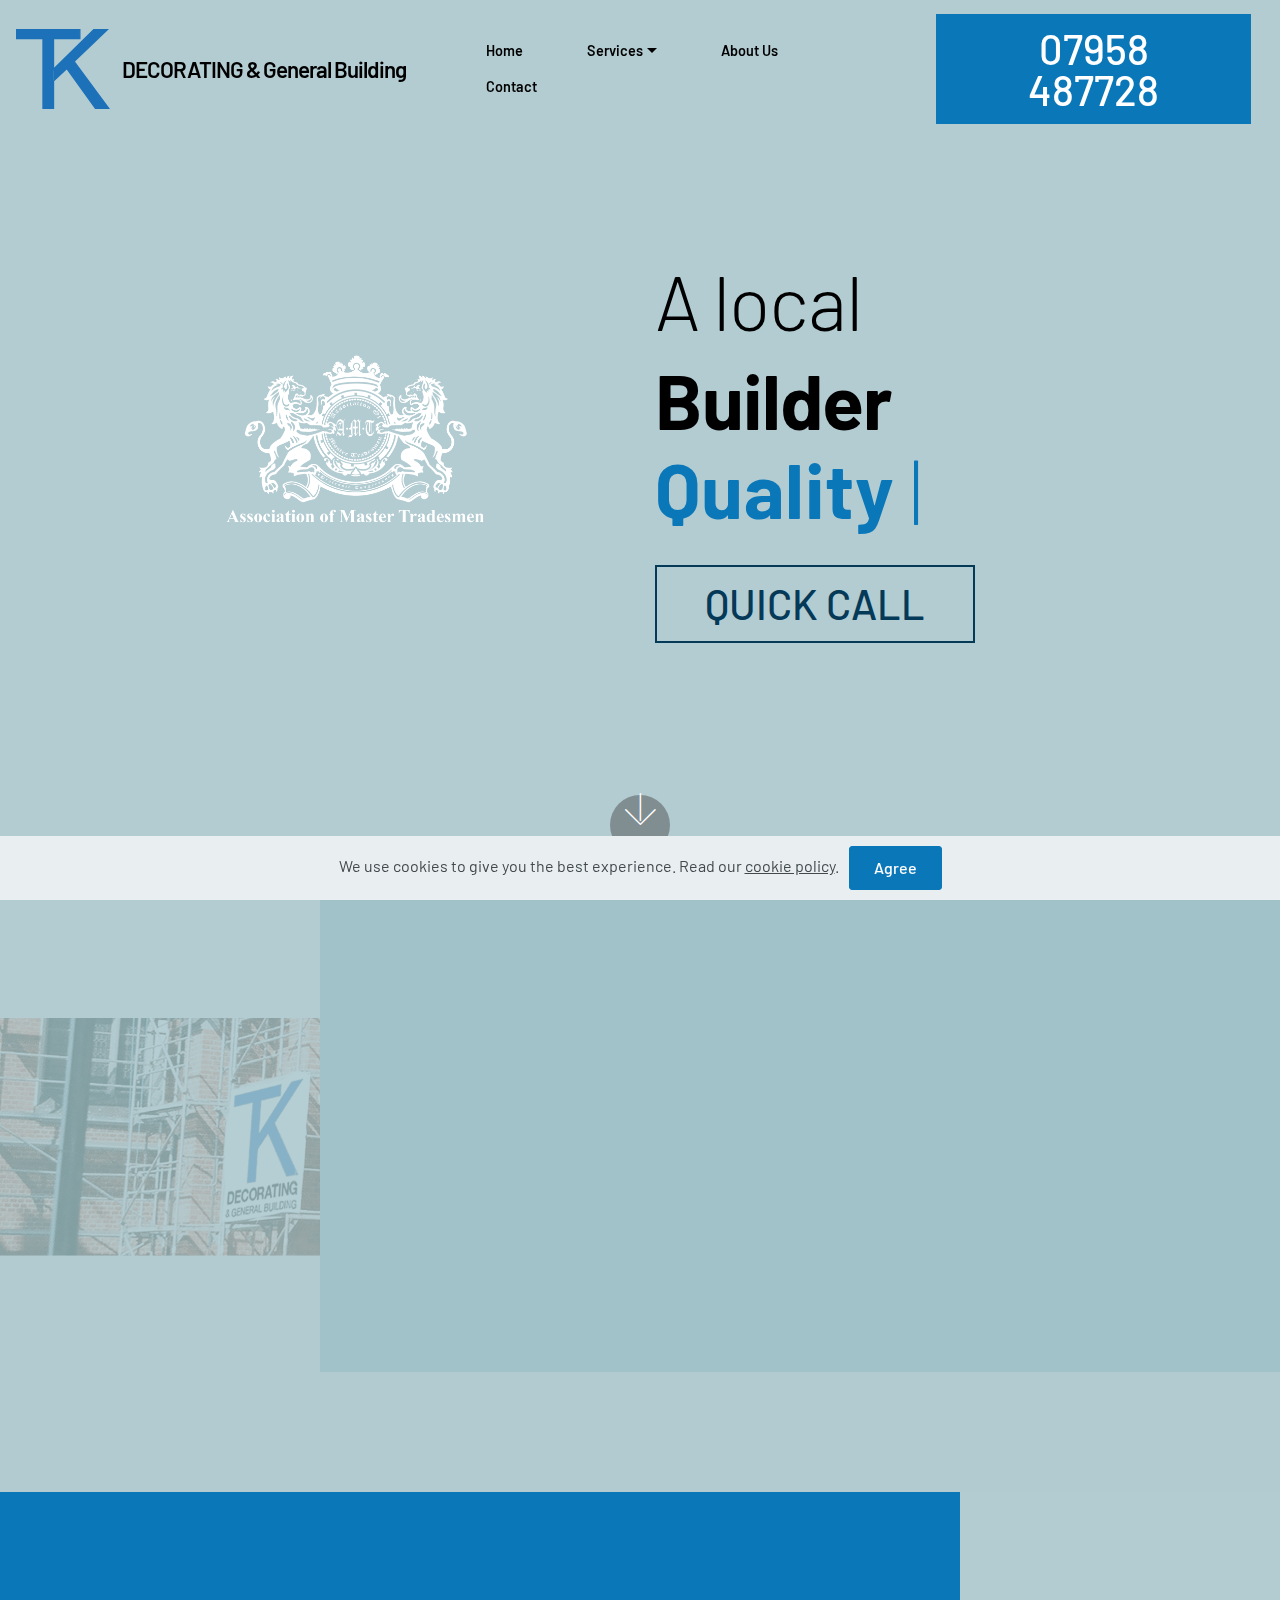
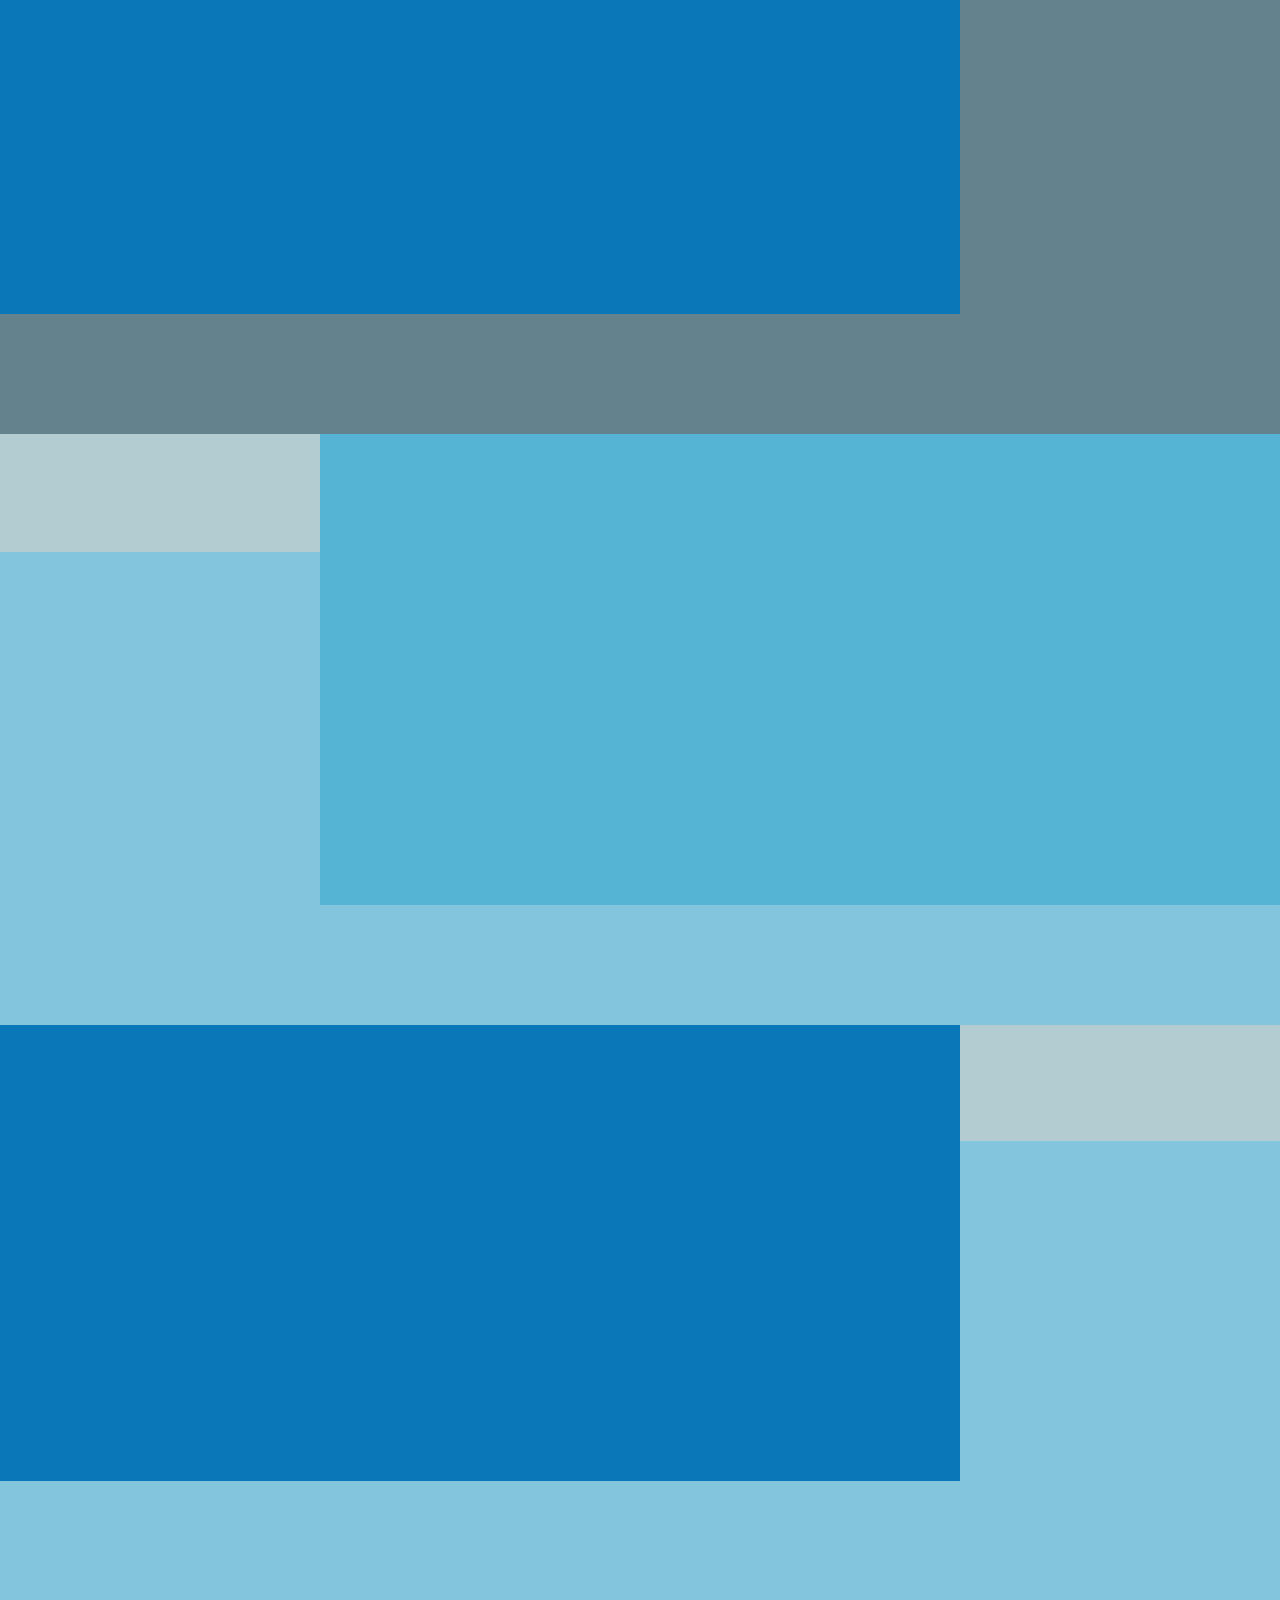
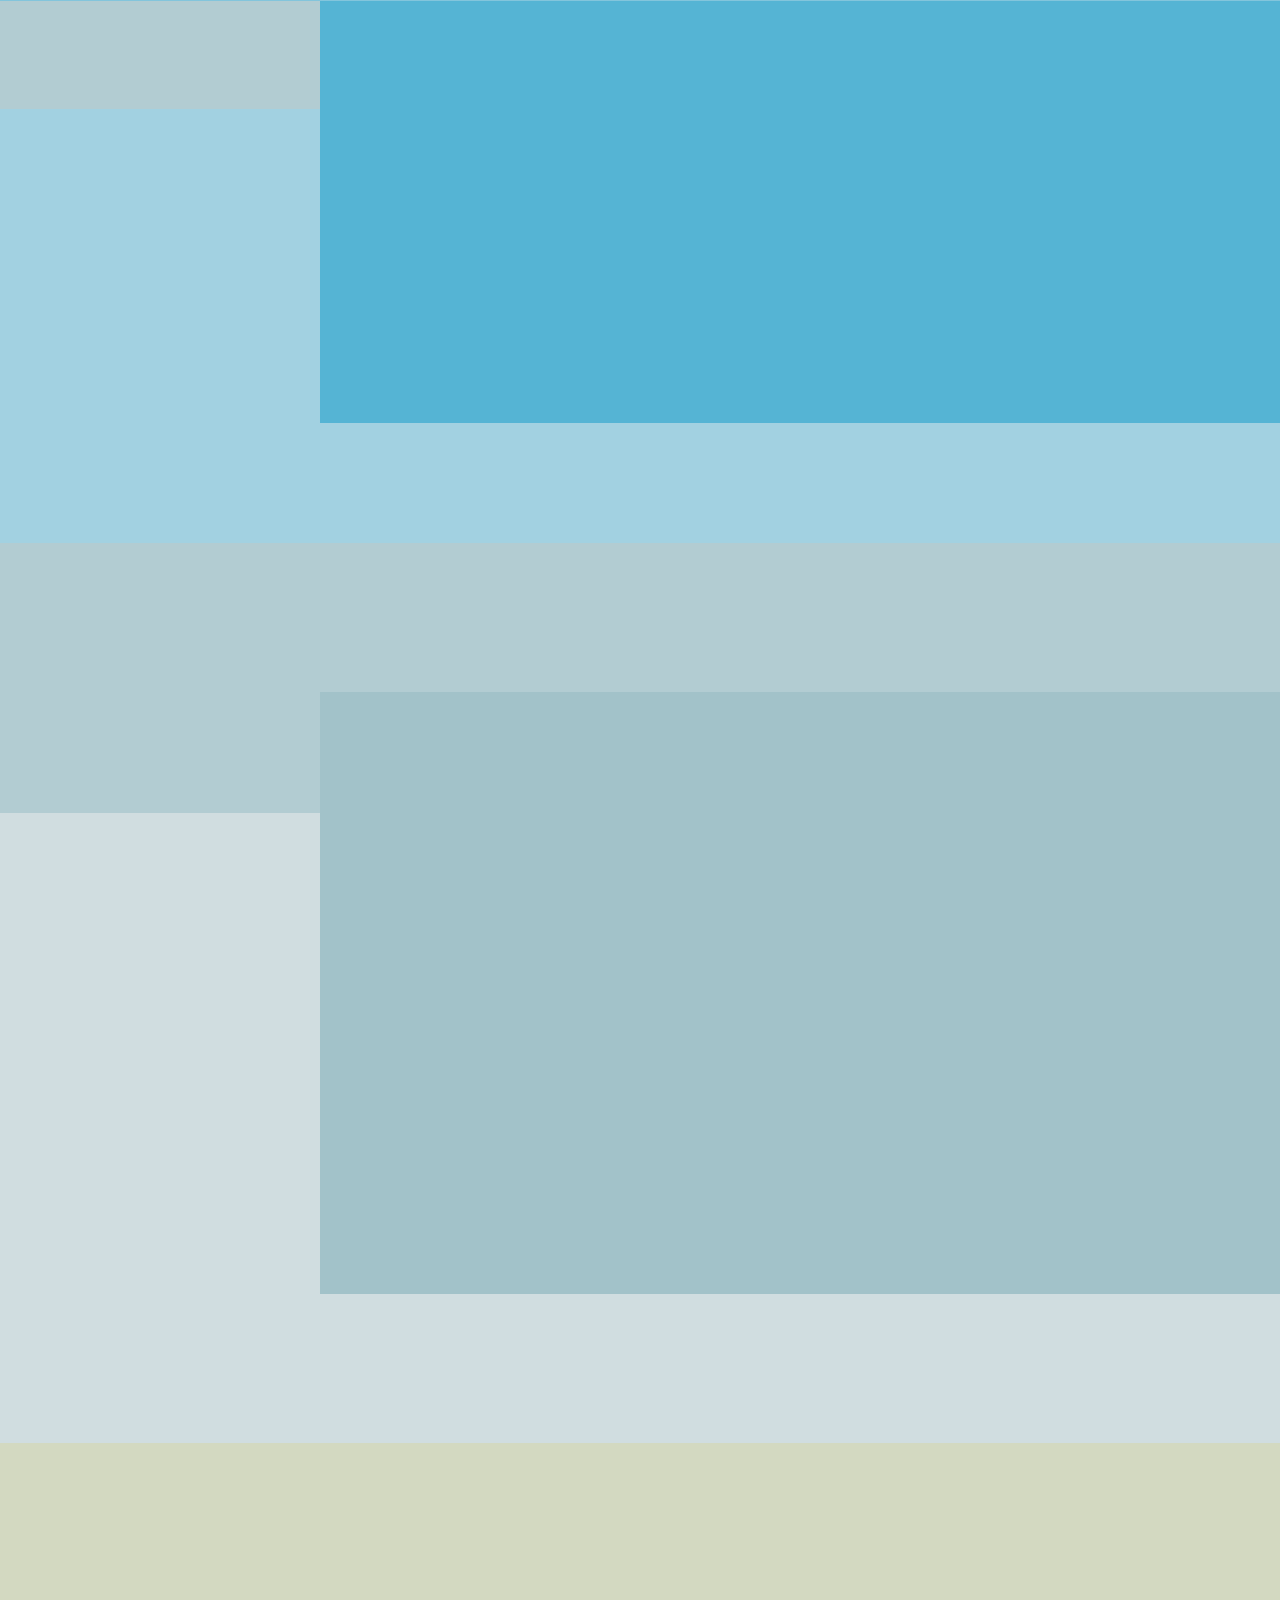
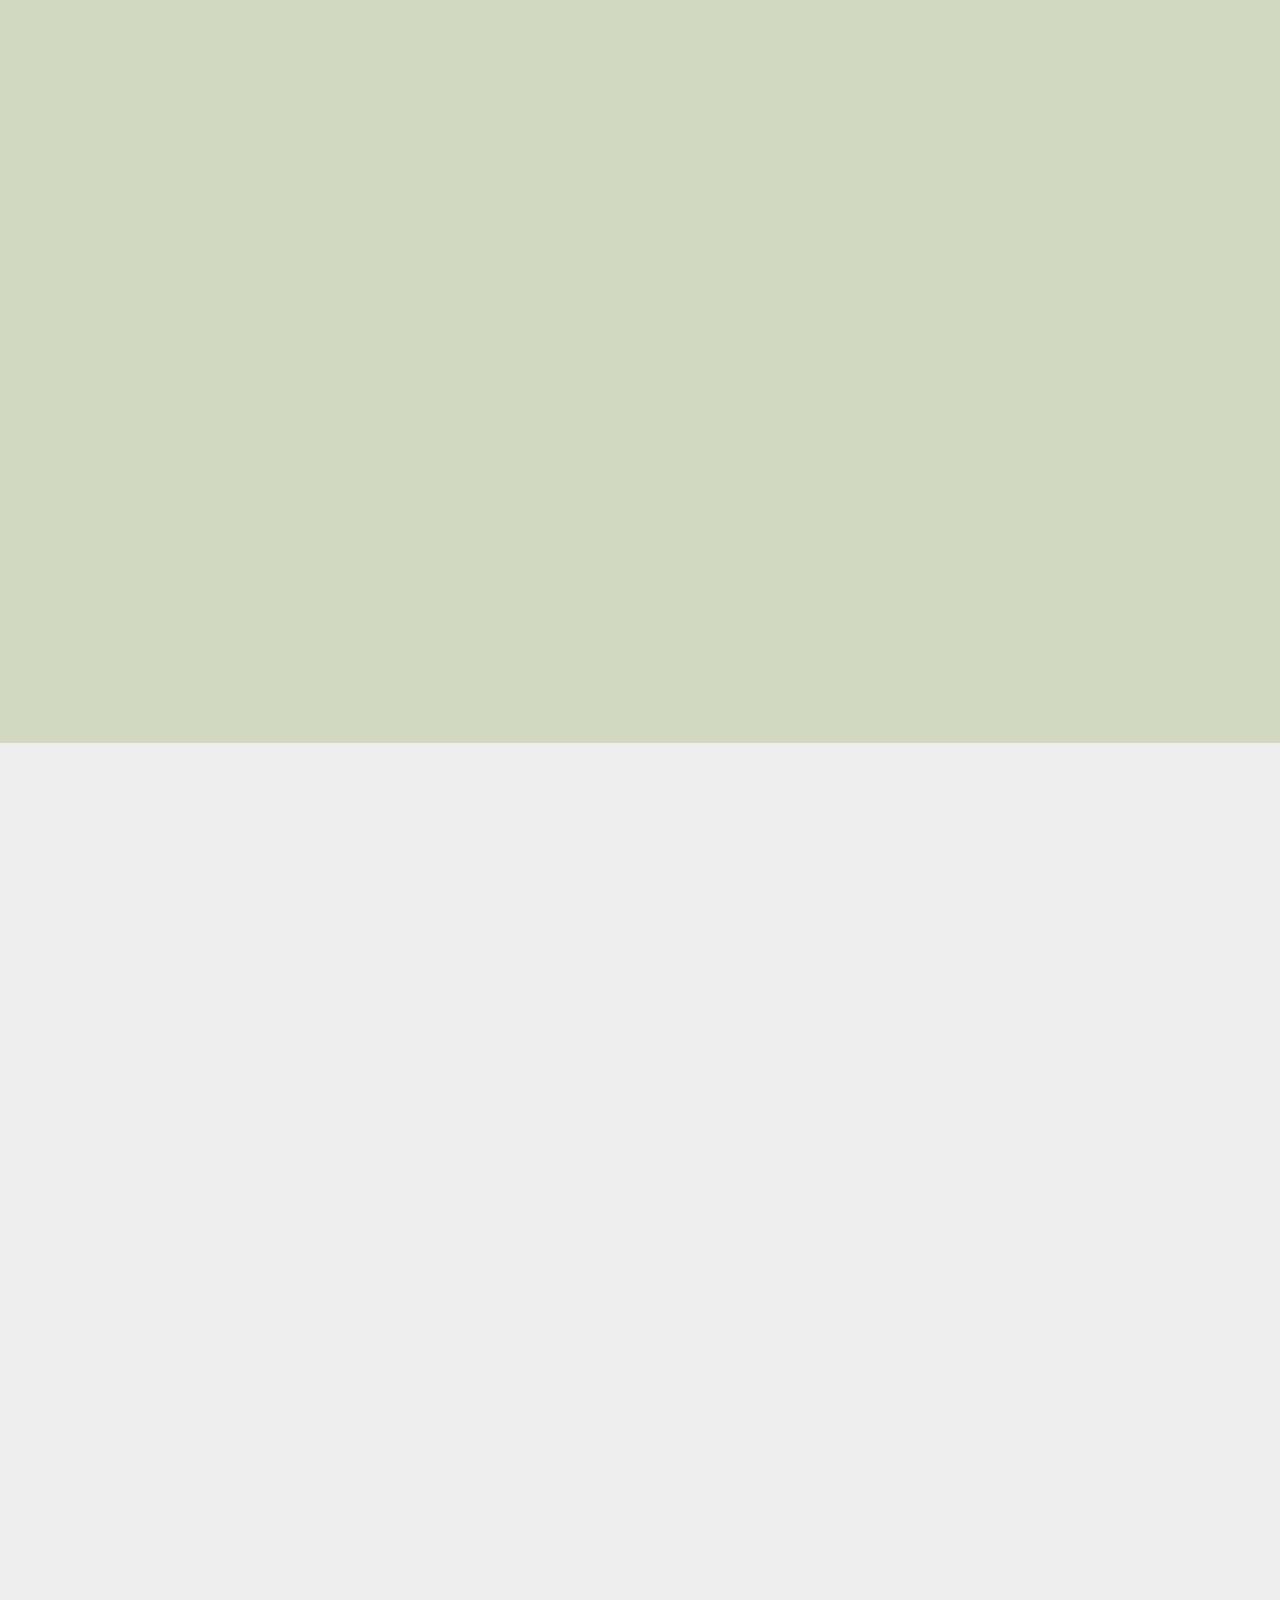
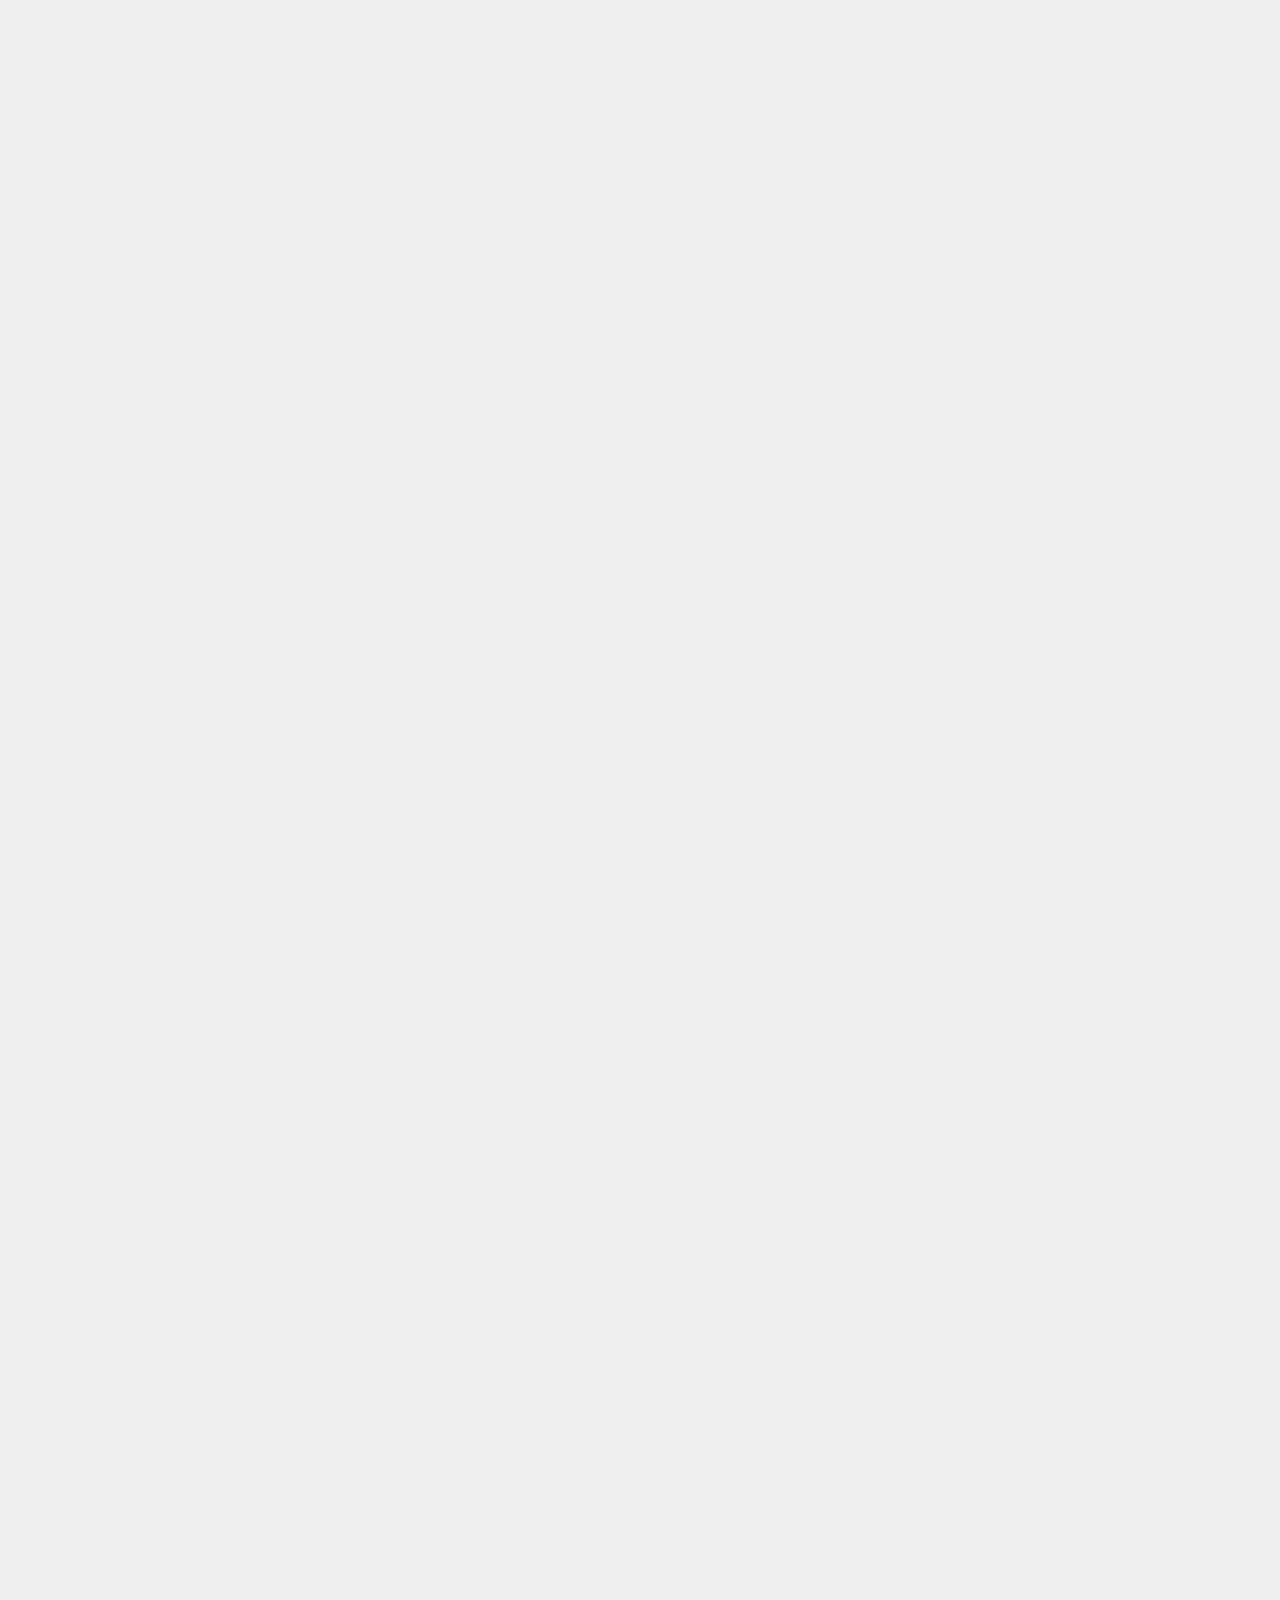
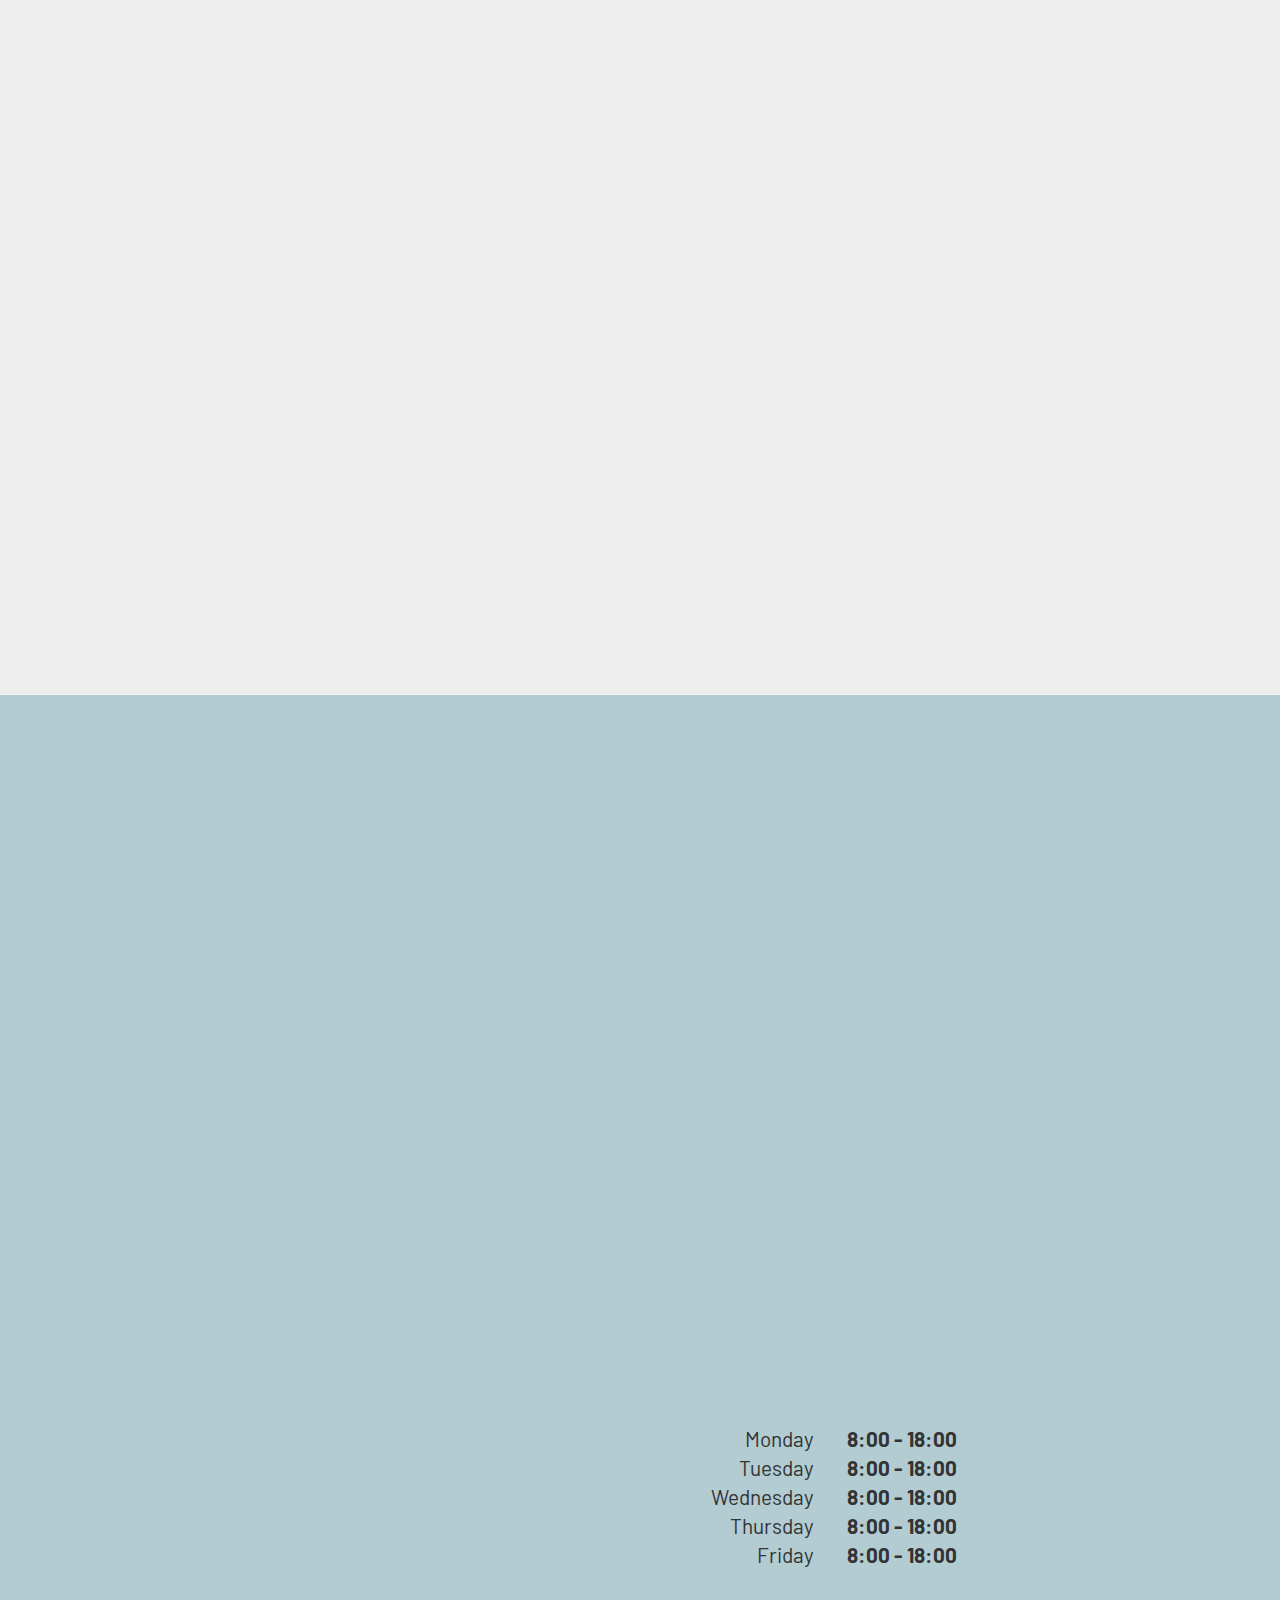
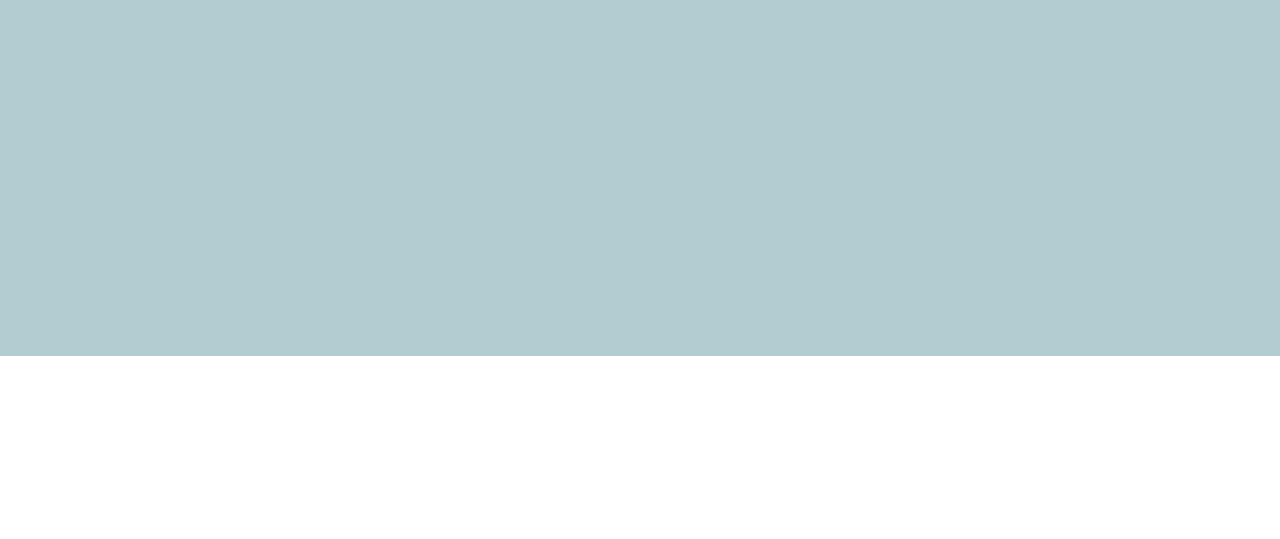
==== index.html @ 24db6c45 "create github pages" ====
<!DOCTYPE html>
<html  >
<head>
  
  <meta charset="UTF-8">
  <meta http-equiv="X-UA-Compatible" content="IE=edge">
  
  <meta name="twitter:card" content="summary_large_image"/>
  <meta name="twitter:image:src" content="assets/images/index-meta.png">
  <meta property="og:image" content="assets/images/index-meta.png">
  <meta name="twitter:title" content="TK-decorating and General Building, Northamptonshire">
  <meta name="viewport" content="width=device-width, initial-scale=1, minimum-scale=1">
  <link rel="shortcut icon" href="assets/images/tk-decorating-background-logo.gif" type="image/x-icon">
  <meta name="description" content="TK-Decorating, general building, property maintenance, in Paulerspury south,
Northamptonshire
NN12 7NB  bathroom supply fit, Kitchens supply fit, uPVC doors windows supply and fit, facia soffits, gutting, jet wasing, paths, patios, driveways, Handyman Services, covering North, North West & West London, Middlesex, Herts & Buckinghamshire, and Northamptonshire">
  
  
  <title>TK-decorating and General Building, Northamptonshire</title>
  <link rel="stylesheet" href="assets/web/assets/mobirise-icons2/mobirise2.css">
  <link rel="stylesheet" href="assets/web/assets/mobirise-icons/mobirise-icons.css">
  <link rel="stylesheet" href="assets/tether/tether.min.css">
  <link rel="stylesheet" href="assets/bootstrap/css/bootstrap.min.css">
  <link rel="stylesheet" href="assets/bootstrap/css/bootstrap-grid.min.css">
  <link rel="stylesheet" href="assets/bootstrap/css/bootstrap-reboot.min.css">
  <link rel="stylesheet" href="assets/facebook-plugin/style.css">
  <link rel="stylesheet" href="assets/dropdown/css/style.css">
  <link rel="stylesheet" href="assets/animatecss/animate.min.css">
  <link rel="stylesheet" href="assets/socicon/css/styles.css">
  <link rel="stylesheet" href="assets/web/assets/gdpr-plugin/gdpr-styles.css">
  <link rel="stylesheet" href="assets/theme/css/style.css">
  <link rel="preload" as="style" href="assets/mobirise/css/mbr-additional.css"><link rel="stylesheet" href="assets/mobirise/css/mbr-additional.css" type="text/css">
  
  
  
</head>
<body>
  <section class="menu cid-rwG64JC5c0" once="menu" id="menu01-17">

    

    <nav class="navbar navbar-expand beta-menu navbar-dropdown align-items-center navbar-fixed-top navbar-toggleable-sm bg-color transparent">
        <button class="navbar-toggler navbar-toggler-right" type="button" data-toggle="collapse" data-target="#navbarSupportedContent" aria-controls="navbarSupportedContent" aria-expanded="false" aria-label="Toggle navigation">
            <div class="hamburger">
                <span></span>
                <span></span>
                <span></span>
                <span></span>
            </div>
        </button>
        <div class="menu-logo">
            <div class="navbar-brand">
                <span class="navbar-logo">
                    <a href="index.html">
                        <img src="assets/images/tk-decorating-logo.svg" alt="TK-Decorating, general building, property maintenance, in Paulerspury south Northamptonshire NN12 7NB  bathroom supply, Installation and refurbishments, Kitchens supply fit and refurbishments, uPVC doors supply and fit, uPVC windows supply and fit, facia soffits, gutting, Handyman Services, jet wasing, paths, patios, driveways covering North, North West &amp; West London, Middlesex, Herts &amp; Buckinghamshire, and Northamptonshire" title="tk-decorating and general buliders logo" style="height: 5rem;">
                    </a>
                </span>
                <span class="mbr-regular navbar-caption-wrap"><a class="navbar-caption text-black display-5" href="index.html#extHeader13-z">DECORATING &amp; General Building<br></a></span>
            </div>
        </div>
        <div class="collapse navbar-collapse" id="navbarSupportedContent">
            <ul class="navbar-nav nav-dropdown" data-app-modern-menu="true"><li class="nav-item">
                    <a class="nav-link link text-black display-4" href="index.html#extHeader13-z">Home
                    </a>
                </li><li class="nav-item dropdown">
                    <a class="nav-link link dropdown-toggle text-black display-4" href="index.html#extHeader13-z" data-toggle="dropdown-submenu" aria-expanded="true">Services</a>
                    <div class="dropdown-menu">
                        <a class="dropdown-item text-black display-4" href="index.html#header005-f" aria-expanded="false">General Buliding and Property Maintenance</a><a class="dropdown-item text-black display-4" href="index.html#content003-12" aria-expanded="false">Bathroom fitted and Refurbished</a><a class="dropdown-item text-black display-4" href="index.html#content003-8" aria-expanded="false">Kitchens fitted and refurbished</a><a class="dropdown-item text-black display-4" href="index.html#content003-29" aria-expanded="false">uPVC Doors &amp; Windows</a><a class="dropdown-item text-black display-4" href="index.html#content003-c" aria-expanded="false">uPVC Facia boards, Soffits &amp; Gutting.</a>
                        
                        <a class="dropdown-item text-black display-4" href="index.html#content003-15" aria-expanded="false">Jet Washing Services</a>
                    </div>
                </li><li class="nav-item">
                    <a class="nav-link link text-black display-4" href="page2.html#content003-18">About Us</a>
                </li><li class="nav-item"><a class="nav-link link text-black display-4" href="index.html#extFooter24-p">Contact
                    </a></li></ul>
            <div class="navbar-buttons mbr-section-btn"><a class="btn btn-sm btn-primary display-2" href="tel:+44 07958 487728">
                    07958 487728</a></div>
        </div>
    </nav>
</section>

<section class="extHeader cid-s0tSAh2CxN mbr-fullscreen" id="extHeader13-z">

    

    

    <div class="container">
        <div class="row justify-content-center align-items-center">
            <div class="mbr-white col-md-12 col-lg-6 py-lg-0 pt-4 order-2">
                <div class="typed-text pb-3 align-left display-1">
                    <span class="mbr-section-subtitle mbr-fonts-style display-1">
                          A local<br><strong>Builder</strong><br>
                    </span>
                    <span>
                      <span class="animated-element mbr-bold" data-speed="50" data-word1="Quality Workmanship" data-word2="Tradesman Assured" data-word3="30yrs Trusted and Respected" data-word4="For your peace of mind" data-word5="Ipsum" data-words="4">
                      </span>
                    </span>
                </div>
                
                <div class="pt-3 mbr-section-btn align-left"><a class="btn btn-md btn-primary-outline display-2" type="submit" href="tel:+44 07958 487728">QUICK CALL</a></div>
            </div>
            <div class="col-lg-6 py-lg-0 pb-2">
                <div class="mbr-figure">
                    <a href="#top"><img src="assets/images/bg-wide.png" alt="TK-Decorating, general building, property maintenance, in Paulerspury south Northamptonshire NN12 7NB  bathroom supply, Installation and refurbishments, Kitchens supply fit and refurbishments, uPVC doors supply and fit, uPVC windows supply and fit, facia soffits, gutting, Handyman Services, jet wasing, paths, patios, driveways covering North, North West &amp; West London, Middlesex, Herts &amp; Buckinghamshire, and Northamptonshire" title="Association of Master Tradesmen Logo"></a>
                </div>
            </div>
        </div>
    </div>
    <div class="mbr-arrow hidden-sm-down" aria-hidden="true">
        <a href="#next">
            <i class="mbri-down mbr-iconfont"></i>
        </a>
    </div>
</section>

<section class="extHeader cid-s3eCwydlGj mbr-parallax-background" id="extHeader27-1q">
    
    <div class="mbr-overlay" style="opacity: 0.8; background-color: rgb(162, 194, 201);">
    </div>
    <div class="back"></div>
    <div class="container-fluid">
        <div class="row">
            <div class="col-lg-9 block">
                <div class="content-wrapper align-left">
                    
                    <div class="content">
                        
                        <h1 class="mbr-section-title mbr-semibold pb-4 mbr-fonts-style display-2">General Building and Property Maintenance</h1>

                        <p class="mbr-text mbr-regular mbr-fonts-style display-5"><strong>Professional</strong> Experience</p>
                        <div class="mbr-section-btn pt-3"><a class="btn btn-lg btn-primary-outline display-4" href="index.html#header005-f">READ MORE</a></div>
                    </div>
                </div>
            </div>
        </div>
    </div>
</section>

<section class="extHeader cid-s3eKfllvrb mbr-parallax-background" id="extHeader27-1v">
    
    <div class="mbr-overlay" style="opacity: 0.6; background-color: rgb(7, 59, 76);">
    </div>
    <div class="back"></div>
    <div class="container-fluid">
        <div class="row">
            <div class="col-lg-9 block">
                <div class="content-wrapper align-left">
                    
                    <div class="content">
                        
                        <h1 class="mbr-section-title mbr-semibold pb-4 mbr-fonts-style display-2">Bathrooms<span style="font-weight: normal;"> Beautifully Fitted</span></h1>

                        <p class="mbr-text mbr-regular mbr-fonts-style display-5">BATHROOMS <strong>FITTED AND REFURBISHED &nbsp; &nbsp; &nbsp; &nbsp; &nbsp; &nbsp; &nbsp; &nbsp; &nbsp; &nbsp; &nbsp; &nbsp; &nbsp; &nbsp; &nbsp; &nbsp; &nbsp; &nbsp; &nbsp; &nbsp; &nbsp; &nbsp; &nbsp; &nbsp; &nbsp; &nbsp; &nbsp; &nbsp; &nbsp; &nbsp; &nbsp; &nbsp; &nbsp; &nbsp; &nbsp; &nbsp; &nbsp; &nbsp; &nbsp;&nbsp;</strong><strong><br></strong></p>
                        <div class="mbr-section-btn pt-3"><a class="btn btn-lg btn-secondary display-4" href="index.html#content003-12">READ MORE</a></div>
                    </div>
                </div>
            </div>
        </div>
    </div>
</section>

<section class="extHeader cid-s3eEWfIv9v mbr-parallax-background" id="extHeader27-1u">
    
    <div class="mbr-overlay" style="opacity: 0.7; background-color: rgb(85, 180, 212);">
    </div>
    <div class="back"></div>
    <div class="container-fluid">
        <div class="row">
            <div class="col-lg-9 block">
                <div class="content-wrapper align-left">
                    
                    <div class="content">
                        
                        <h1 class="mbr-section-title mbr-semibold pb-4 mbr-fonts-style display-2">Kitchens, <span style="font-weight: normal;">Supplied,</span>&nbsp;<span style="font-weight: normal;">fitted and refurbished</span></h1>

                        <p class="mbr-text mbr-regular mbr-fonts-style display-5">KITCHENS, <strong>SUPPLIED FITTED AND REFURBISHED</strong> &nbsp; &nbsp; &nbsp;<br></p>
                        <div class="mbr-section-btn pt-3"><a class="btn btn-lg btn-primary-outline display-4" href="index.html#content003-8">READ MORE</a></div>
                    </div>
                </div>
            </div>
        </div>
    </div>
</section>

<section class="extHeader cid-s882spwZ0c mbr-parallax-background" id="extHeader27-2b">
    
    <div class="mbr-overlay" style="opacity: 0.7; background-color: rgb(85, 180, 212);">
    </div>
    <div class="back"></div>
    <div class="container-fluid">
        <div class="row">
            <div class="col-lg-9 block">
                <div class="content-wrapper align-left">
                    
                    <div class="content">
                        
                        <h1 class="mbr-section-title mbr-semibold pb-4 mbr-fonts-style display-2">uPVC <span style="font-weight: normal;">Doors &amp; Windows</span></h1>

                        <p class="mbr-text mbr-regular mbr-fonts-style display-5">DESIGNED TO KEEP YOUR HOUSE <strong>COSY IN THE WINTER AND COOL IN THE SUMMER</strong></p>
                        <div class="mbr-section-btn pt-3"><a class="btn btn-lg btn-primary-outline display-4" href="index.html#content003-8">READ MORE</a></div>
                    </div>
                </div>
            </div>
        </div>
    </div>
</section>

<section class="extHeader cid-s3eMgzsGI6 mbr-parallax-background" id="extHeader27-1x">
    
    <div class="mbr-overlay" style="opacity: 0.5; background-color: rgb(85, 180, 212);">
    </div>
    <div class="back"></div>
    <div class="container-fluid">
        <div class="row">
            <div class="col-lg-9 block">
                <div class="content-wrapper align-left">
                    
                    <div class="content">
                        
                        <h1 class="mbr-section-title mbr-semibold pb-4 mbr-fonts-style display-2">Jet Washing <span style="font-weight: normal;">Services</span></h1>

                        <p class="mbr-text mbr-regular mbr-fonts-style display-5"><strong>Removing</strong> dirt and grime</p>
                        <div class="mbr-section-btn pt-3"><a class="btn btn-lg btn-primary-outline display-4" href="index.html#content003-15">READ MORE</a></div>
                    </div>
                </div>
            </div>
        </div>
    </div>
</section>

<section class="header1 cid-s07MvjbRja mbr-fullscreen mbr-parallax-background" id="header005-f">
    
    <div class="mbr-overlay" style="opacity: 0.5; background-color: rgb(178, 204, 210);">
    </div>
    <div class="back"></div>
    <div class="container-fluid">
        <div class="row">
            <div class="col-lg-9 block">
                <div class="content-wrapper align-left">
                    <h4 class="mbr-section-subtitle mbr-regular mbr-black pb-2 mbr-fonts-style display-4"><strong>INDUSTRIES</strong> / TRADESMAN ASSURED</h4>
                    <div class="content">
                        
                        <h1 class="mbr-section-title mbr-semibold mbr-black pb-4 mbr-fonts-style display-2">General Building and Property Maintenance</h1>

                        <p class="mbr-text mbr-white mbr-regular mbr-black mbr-fonts-style display-7">TK Decorating and General building an approved tradesmen of the Association of Master Tradesmen is a company that understands and appreciates the importance of completing projects on time and on budget. In everything we do we try to ensure maximum quality and customer satisfaction.<br><br>We maintain very high standards in keeping with the Accociation of Master Tradesmen when undertaking our work, and can provide anything you desire or imagine.</p>
                        
                    </div>
                </div>
            </div>
        </div>
    </div>
</section>

<section class="header1 cid-s0uqerypKj mbr-fullscreen" id="content003-12">
    
    
    <div class="container-fluid">
        <div class="row">
            <div class="col-lg-6 img-col">
                <img src="assets/images/tk-bathoom-1.jpeg" alt="TK-Decorating, general building, property maintenance, in Paulerspury south Northamptonshire NN12 7NB  bathroom supply, Installation and refurbishments, Kitchens supply fit and refurbishments, uPVC doors supply and fit, uPVC windows supply and fit, facia soffits, gutting, Handyman Services, jet wasing, paths, patios, driveways covering North, North West &amp; West London, Middlesex, Herts &amp; Buckinghamshire, and Northamptonshire" title="TK decorating and genearl building Bathroom fit and installation and refurbishemnts">
                
            </div>
            <div class="col-lg-6 text-col align-left">
                <h3 class="mbr-section-subtitle mbr-regular pb-2 mbr-fonts-style display-7"><strong>Beautifully Fitted</strong> Bathrooms</h3>
                <h1 class="mbr-section-title mbr-semibold pb-4 mbr-fonts-style display-2">Bathrooms&nbsp;<span style="font-weight: normal;">fitted and refurbished</span></h1>
                <p class="mbr-text mbr-black mbr-regular mbr-light mbr-fonts-style display-7">If you’re planning on updating your kitchen or bathroom then we'd love to be part of it too! We understand how important these rooms are so from help with the design to the actually build itself; we’ll be with you at every stage.</p>
            </div>
        </div>
    </div>
</section>

<section class="header1 cid-s07yxtKEpX" id="content003-8">
    
    
    <div class="container-fluid">
        <div class="row">
            <div class="col-lg-6 img-col">
                <img src="assets/images/work-102-copy-copy-1906x1430.jpg" alt="TK-Decorating, general building, property maintenance, in Paulerspury south Northamptonshire NN12 7NB  bathroom supply, Installation and refurbishments, Kitchens supply fit and refurbishments, uPVC doors supply and fit, uPVC windows supply and fit, facia soffits, gutting, Handyman Services, jet wasing, paths, patios, driveways covering North, North West &amp; West London, Middlesex, Herts &amp; Buckinghamshire, and Northamptonshire" title="TK Decorating and general building Kitchen supply fit and instalations">
                
            </div>
            <div class="col-lg-6 text-col align-left">
                <h3 class="mbr-section-subtitle mbr-regular pb-2 mbr-fonts-style display-7"><strong>Industries</strong> / Supply &amp; Fitted</h3>
                <h1 class="mbr-section-title mbr-semibold pb-4 mbr-fonts-style display-2">Kitchens<span style="font-weight: normal;">&nbsp;Supplied, fitted and refurbished</span></h1>
                <p class="mbr-text mbr-black mbr-regular mbr-light mbr-fonts-style display-7">Your personalised kitchen. Fitted with the latest appliances to completing your project with a stunning range of lighting, flooring, tiles, paint and more, we'll take care of everything you need to complete your dream kitchen project.<br>We'll support you through every step, with an end to end installation service and take care of everything; from plumbing to electrics, lighting to tiling.<br></p>
            </div>
        </div>
    </div>
</section>

<section class="header1 cid-s880p7qsNz" id="content003-29">
    
    
    <div class="container-fluid">
        <div class="row">
            <div class="col-lg-6 img-col">
                <img src="assets/images/tk-decorating-upvc-doors-and-windows-10-1906x2542.png" alt="TK-Decorating, general building, property maintenance, in Paulerspury south Northamptonshire NN12 7NB  bathroom supply, Installation and refurbishments, Kitchens supply fit and refurbishments, uPVC doors supply and fit, uPVC windows supply and fit, facia soffits, gutting, Handyman Services, jet wasing, paths, patios, driveways covering North, North West &amp; West London, Middlesex, Herts &amp; Buckinghamshire, and Northamptonshire" title="TK Decorating and general building upvc doors and windows supply and fit">
                
            </div>
            <div class="col-lg-6 text-col align-left">
                <h3 class="mbr-section-subtitle mbr-regular pb-2 mbr-fonts-style display-7"><strong>Industries</strong> / Supply &amp; Fitted</h3>
                <h1 class="mbr-section-title mbr-semibold pb-4 mbr-fonts-style display-2"><span style="font-weight: normal;">uPVC</span>&nbsp;Doors &amp; Windows</h1>
                <p class="mbr-text mbr-black mbr-regular mbr-light mbr-fonts-style display-7"><strong>Our uPVC doors</strong> are a popular choice with homeowners because they’re durable and virtually maintenance free. The wipe clean finish of uPVC makes them a practical choice for busy households. Built from high-impact uPVC constructed to UK building regulations, external uPVC doors keep the cold out and stop heat escaping. Fitted to industry and manufacturer standard.<br><br><strong>Our uPVC double-glazed windows</strong> are designed to keep your house cosy in winter and cool in summer. Two 4mm glass panes separate a 16mm cavity to reduce heat loss through your windows. This means your home will be more energy efficient and you’ll save money on your heating bills. Top-performing A++ rated triple-glazed uPVC windows are a great choice to reduce heat loss even further. Fitted to industry and manufacturer standard.</p>
            </div>
        </div>
    </div>
</section>

<section class="header1 cid-s07DOzxWfe" id="content003-c">
    
    
    <div class="container-fluid">
        <div class="row">
            <div class="col-lg-6 img-col">
                <img src="assets/images/tk-decorating-upvc-facia-boards-soffits-gutting-1-1906x2542.png" alt="TK-Decorating, general building, property maintenance, in Paulerspury south Northamptonshire NN12 7NB  bathroom supply, Installation and refurbishments, Kitchens supply fit and refurbishments, uPVC doors supply and fit, uPVC windows supply and fit, facia soffits, gutting, Handyman Services, jet wasing, paths, patios, driveways covering North, North West &amp; West London, Middlesex, Herts &amp; Buckinghamshire, and Northamptonshire" title="TK-decorating-and-general-building-uPVC Facia boards, Soffits &amp; Gutting.">
                
            </div>
            <div class="col-lg-6 text-col align-left">
                <h3 class="mbr-section-subtitle mbr-regular pb-2 mbr-fonts-style display-7"><strong>Industries</strong> / Supply and Fitted</h3>
                <h1 class="mbr-section-title mbr-semibold pb-4 mbr-fonts-style display-2"><span style="font-weight: normal;">uPVC</span> Facia boards, Soffits &amp; Gutting.</h1>
                <p class="mbr-text mbr-black mbr-regular mbr-light mbr-fonts-style display-7">We'll fit and repair uPVC fascia boards and soffits to industry standard and provide gutting that offer your home vital protection by keeping your roof space dry and well-ventilated, preventing damp and condensation.</p>
            </div>
        </div>
    </div>
</section>

<section class="header1 cid-s0uPvHBz9x" id="content003-15">
    
    
    <div class="container-fluid">
        <div class="row">
            <div class="col-lg-6 img-col">
                <img src="assets/images/patio.x23927.jpg" alt="TK-Decorating, general building, property maintenance, in Paulerspury south Northamptonshire NN12 7NB  bathroom supply, Installation and refurbishments, Kitchens supply fit and refurbishments, uPVC doors supply and fit, uPVC windows supply and fit, facia soffits, gutting, Handyman Services, jet wasing, paths, patios, driveways covering North, North West &amp; West London, Middlesex, Herts &amp; Buckinghamshire, and Northamptonshire" title="TK decoarting and building jet washing services Patios, Paving crazy paving, block paving, stone paving, Driveways, Decks, Brick walls, Fences, Imprinted concrete, Garden furniture,">
                
            </div>
            <div class="col-lg-6 text-col align-left">
                <h3 class="mbr-section-subtitle mbr-regular pb-2 mbr-fonts-style display-7"><strong>Industries</strong> / Standard</h3>
                <h1 class="mbr-section-title mbr-semibold pb-4 mbr-fonts-style display-2">Jet Washing <span style="font-weight: normal;">Services</span></h1>
                <p class="mbr-text mbr-black mbr-regular mbr-light mbr-fonts-style display-7">Hire a jet cleaning service in Paulerspury  whether you are a landlord, leasing agent, householder or even part of an agency. As part of our pressure washing service, <strong>we remove dirt and grime from:</strong><br><br><strong>Patios;<br>Paving (crazy paving, block paving, stone paving);<br>Driveways;<br>Decks;<br>Brick walls;<br>Fences;<br>Imprinted concrete;<br>Garden furniture</strong><br></p>
            </div>
        </div>
    </div>
</section>

<section class="header1 cid-s3AWappR8U" id="content003-23">
    
    
    <div class="container-fluid">
        <div class="row">
            <div class="col-lg-6 img-col">
                <img src="assets/images/tk-decorating-transit-van-logo-1906x1430.png" alt="TK-Decorating, general building, property maintenance, in Paulerspury south Northamptonshire NN12 7NB  bathroom supply, Installation and refurbishments, Kitchens supply fit and refurbishments, uPVC doors supply and fit, uPVC windows supply and fit, facia soffits, gutting, Handyman Services, jet wasing, paths, patios, driveways covering North, North West &amp; West London, Middlesex, Herts &amp; Buckinghamshire, and Northamptonshire" title="TK Decorating VAN image">
                
            </div>
            <div class="col-lg-6 text-col align-left">
                <h3 class="mbr-section-subtitle mbr-regular pb-2 mbr-fonts-style display-4"><strong>PEACE OF MIND / </strong>FOR YOUR HOME</h3>
                <h1 class="mbr-section-title mbr-semibold pb-4 mbr-fonts-style display-2">We respect your home <span style="font-weight: normal;">as if our own.</span></h1>
                <p class="mbr-text mbr-black mbr-regular mbr-light mbr-fonts-style display-7">We maintain the highest code of practise, ensuring health and safety, leaving your home as efficiently clean and tidy as pheasably possible at the end of each working day.<br></p>
            </div>
        </div>
    </div>
</section>

<section class="extFooter cid-s8jM76xYrl" id="extFooter24-2o">

    

    

    <div class="container">
        <div class="row content justify-content-center align-items-start mbr-black">
            <div class="col-12 col-md-6 col-lg-4 pb-3">
                
                
                <div class="address">
                    <h3 class="address-title mbr-fonts-style pb-2 align-center display-5">
                        Address
                    </h3>
                    <p class="address-block mbr-fonts-style pb-3 align-center mbr-text display-7">16 Fairfield Road,<br>Paulerspury south<br>Northamptonshire<br><strong>NN12 7NB</strong></p>
                </div>
                <div class="contacts">
                    <h3 class="contacts-title mbr-fonts-style pb-2 align-center display-5">
                        Contacts
                    </h3>
                    <p class="contacts-block mbr-fonts-style align-center mbr-text display-7">
                        Email: <a href="mailto:info@tk-decorating.co.uk" class="text-black"><strong>info@tk-decorating.co.uk</strong></a><br>
                        Mobile: <a href="tel:+44-07958 487728">+44 (<strong>0</strong>)<strong> 7958 487728</strong></a><br>Phone: +44 &nbsp;(0) 1327 811 054</p>
                </div>
            </div>
            <div class="col-sm-12 col-md-6 col-lg-5 col-xl-4 opening-hours pb-3 align-center">
                <h3 class="opening-hours-title pb-3 mbr-fonts-style align-center display-5">
                    BUSINESS HOURS</h3>
                <div class="col-5 days-column mbr-fonts-style mbr-bold align-right mbr-text display-7">
                    <span><span style="font-weight: normal;">Monday</span></span>
                    <span><span style="font-weight: normal;">Tuesday</span></span>
                    <span><span style="font-weight: normal;">Wednesday</span></span>
                    <span><span style="font-weight: normal;">Thursday</span></span>
                    <span><span style="font-weight: normal;">Friday</span></span>
                    <span><span style="font-weight: normal;"></span></span><br>
                </div>
                <div class="col-5 hours-column mbr-fonts-style align-left mbr-text display-7">
                    <span><strong>8:00 - 18:00</strong></span>
                    <span><strong>8:00 - 18:00</strong></span>
                    <span><strong>8:00 - 18:00</strong></span>
                    <span><strong>8:00 - 18:00</strong></span>
                    <span><strong>8:00 - 18:00</strong></span>
                    <span></span><br>
                </div>
            </div>
            
        </div>
    </div>
</section>

<section class="extFooter cid-s1r02dwjp9" id="extFooter3-1d">

    

    

    <div class="container">
        <div class="row justify-content-center mbr-white">
            <div class="first-column col-lg-6 order-2 align-right">
                <ul class="mbr-list list-inline align-left">
                    
                    
                    
                    
                    
                <li class="list-inline-item mbr-fonts-style display-7">
                        <a href="index.html#extHeader13-z" class="text-white">Home</a>
                    </li><li class="list-inline-item mbr-fonts-style display-7">
                        <a href="page2.html#content003-18" class="text-white">About Us</a>
                    </li><li class="list-inline-item mbr-fonts-style display-7">
                        <a href="index.html#extHeader27-1q" class="text-white">Services
                    </a></li><li class="list-inline-item mbr-fonts-style display-7">
                        <a href="index.html#extFooter24-p" class="text-white">Contact</a>
                    </li></ul>
            </div>
            <div class="col-md-6 second-column">
                <div class="media-wrap">
                    <a href="index.html">
                        <img src="assets/images/tk-decorating-logotype-217x254.png" alt="TK-Decorating general buliding logo bathroom supply Installation, and referbishment, uPVC windows supply and fit, uPVC windows supply and fit, facia soffits, gutting, property maintenance, Handyman Services, uPVC Doors Supply and Fit, uPVC Windows Supply and Fit, Bathroom supply Installation and Referbishments, Kitchens supply Installation and Referbishments, jet wasing, paths, patios, driveways" title="TK-Decorating general buliding logo bathroom supply Installation, and referbishment, uPVC windows supply and fit, uPVC windows supply and fit, facia soffits, gutting, property maintenance, Handyman Services, uPVC Doors Supply and Fit, uPVC Windows Supply and Fit, Bathroom supply Installation and Referbishments, Kitchens supply Installation and Referbishments, jet wasing, paths, patios, driveways">
                    </a>
                </div>
            </div>
        </div>
    </div>
</section>

<section class="extFooter cid-s1CoQxZoBs" id="extFooter26-1h">

    

    

    <div class="container">
        <div class="row justify-content-center">

            <div class="col-lg-6 col-md-8 col-sm-12">



                <h3 class="mbr-text mbr-bold mbr-fonts-style logo-title display-4"><span style="font-weight: normal;"><a href="#top">©TK-Decorating and General Building</a></span>&nbsp;<span style="font-weight: normal;">- All Rights Reserved</span></h3>

                                <div class="navbar-brand pb-3">
                    <div class="logo">
                        <a href="#top">
                            <img class="navbar-logo" src="assets/images/amt-logotype-col-bg-inv.png" alt="Approved Tradesmen of the Association of Master Tradesmen" title="Association of Master Tradesmen Logo">
                        </a>
                    </div>
                </div>
                
                <h4 class="mbr-text mbr-fonts-style logo-sub-title display-4"><strong><a href="http://andreraskaraiskos.com" target="_blank"><br></a></strong><strong><a href="http://andreaskaraiskos.com" target="_blank">Design©AndreasKaraiskos.com</a></strong> - All Rights Reserved<br></h4>




                

            </div>









        </div>
    </div>

</section>


  <script src="assets/web/assets/jquery/jquery.min.js"></script>
  <script src="assets/popper/popper.min.js"></script>
  <script src="assets/tether/tether.min.js"></script>
  <script src="assets/bootstrap/js/bootstrap.min.js"></script>
  <script src="assets/Typed/typed.min.js"></script>
  <script src="https://connect.facebook.net/en_US/sdk.js#xfbml=1&version=v2.5"></script>
  <script src="https://apis.google.com/js/plusone.js"></script>
  <script src="assets/facebook-plugin/facebook-script.js"></script>
  <script src="assets/dropdown/js/nav-dropdown.js"></script>
  <script src="assets/dropdown/js/navbar-dropdown.js"></script>
  <script src="assets/smoothscroll/smooth-scroll.js"></script>
  <script src="assets/viewportchecker/jquery.viewportchecker.js"></script>
  <script src="assets/parallax/jarallax.min.js"></script>
  <script src="assets/web/assets/cookies-alert-plugin/cookies-alert-core.js"></script>
  <script src="assets/web/assets/cookies-alert-plugin/cookies-alert-script.js"></script>
  <script src="assets/touchswipe/jquery.touch-swipe.min.js"></script>
  <script src="assets/theme/js/script.js"></script>
  <script src="assets/formoid/formoid.min.js"></script>
  
  
<input name="cookieData" type="hidden" data-cookie-customDialogSelector='null' data-cookie-colorText='#424a4d' data-cookie-colorBg='rgba(234, 239, 241, 0.99)' data-cookie-textButton='Agree' data-cookie-colorButton='' data-cookie-colorLink='#424a4d' data-cookie-underlineLink='true' data-cookie-text="We use cookies to give you the best experience. Read our <a href='privacy.html'>cookie policy</a>.">
    <input name="animation" type="hidden">
   <div id="scrollToTop" class="scrollToTop mbr-arrow-up"><a style="text-align: center;"><i class="mbr-arrow-up-icon mbr-arrow-up-icon-cm cm-icon cm-icon-smallarrow-up"></i></a></div>
  </body>
</html>
---- assets/web/assets/mobirise-icons2/mobirise2.css ----
@font-face {
  font-family: 'Moririse2';
  font-display: swap;
  src:  url('mobirise2.eot?f2bix4');
  src:  url('mobirise2.eot?f2bix4#iefix') format('embedded-opentype'),
    url('mobirise2.ttf?f2bix4') format('truetype'),
    url('mobirise2.woff?f2bix4') format('woff'),
    url('mobirise2.svg?f2bix4#mobirise2') format('svg');
  font-weight: normal;
  font-style: normal;
}

[class^="mobi-"], [class*=" mobi-"] {
  /* use !important to prevent issues with browser extensions that change fonts */
  font-family: 'Moririse2' !important;
  speak: none;
  font-style: normal;
  font-weight: normal;
  font-variant: normal;
  text-transform: none;
  line-height: 1;

  /* Better Font Rendering =========== */
  -webkit-font-smoothing: antialiased;
  -moz-osx-font-smoothing: grayscale;
}

.mobi-mbri-add-submenu:before {
  content: "\e900";
}
.mobi-mbri-alert:before {
  content: "\e901";
}
.mobi-mbri-align-center:before {
  content: "\e902";
}
.mobi-mbri-align-justify:before {
  content: "\e903";
}
.mobi-mbri-align-left:before {
  content: "\e904";
}
.mobi-mbri-align-right:before {
  content: "\e905";
}
.mobi-mbri-android:before {
  content: "\e906";
}
.mobi-mbri-apple:before {
  content: "\e907";
}
.mobi-mbri-arrow-down:before {
  content: "\e908";
}
.mobi-mbri-arrow-next:before {
  content: "\e909";
}
.mobi-mbri-arrow-prev:before {
  content: "\e90a";
}
.mobi-mbri-arrow-up:before {
  content: "\e90b";
}
.mobi-mbri-bold:before {
  content: "\e90c";
}
.mobi-mbri-bookmark:before {
  content: "\e90d";
}
.mobi-mbri-bootstrap:before {
  content: "\e90e";
}
.mobi-mbri-briefcase:before {
  content: "\e90f";
}
.mobi-mbri-browse:before {
  content: "\e910";
}
.mobi-mbri-bulleted-list:before {
  content: "\e911";
}
.mobi-mbri-calendar:before {
  content: "\e912";
}
.mobi-mbri-camera:before {
  content: "\e913";
}
.mobi-mbri-cart-add:before {
  content: "\e914";
}
.mobi-mbri-cart-full:before {
  content: "\e915";
}
.mobi-mbri-cash:before {
  content: "\e916";
}
.mobi-mbri-change-style:before {
  content: "\e917";
}
.mobi-mbri-chat:before {
  content: "\e918";
}
.mobi-mbri-clock:before {
  content: "\e919";
}
.mobi-mbri-close:before {
  content: "\e91a";
}
.mobi-mbri-cloud:before {
  content: "\e91b";
}
.mobi-mbri-code:before {
  content: "\e91c";
}
.mobi-mbri-contact-form:before {
  content: "\e91d";
}
.mobi-mbri-credit-card:before {
  content: "\e91e";
}
.mobi-mbri-cursor-click:before {
  content: "\e91f";
}
.mobi-mbri-cust-feedback:before {
  content: "\e920";
}
.mobi-mbri-database:before {
  content: "\e921";
}
.mobi-mbri-delivery:before {
  content: "\e922";
}
.mobi-mbri-desktop:before {
  content: "\e923";
}
.mobi-mbri-devices:before {
  content: "\e924";
}
.mobi-mbri-down:before {
  content: "\e925";
}
.mobi-mbri-download-2:before {
  content: "\e926";
}
.mobi-mbri-download:before {
  content: "\e927";
}
.mobi-mbri-drag-n-drop-2:before {
  content: "\e928";
}
.mobi-mbri-drag-n-drop:before {
  content: "\e929";
}
.mobi-mbri-edit-2:before {
  content: "\e92a";
}
.mobi-mbri-edit:before {
  content: "\e92b";
}
.mobi-mbri-error:before {
  content: "\e92c";
}
.mobi-mbri-extension:before {
  content: "\e92d";
}
.mobi-mbri-features:before {
  content: "\e92e";
}
.mobi-mbri-file:before {
  content: "\e92f";
}
.mobi-mbri-flag:before {
  content: "\e930";
}
.mobi-mbri-folder:before {
  content: "\e931";
}
.mobi-mbri-gift:before {
  content: "\e932";
}
.mobi-mbri-github:before {
  content: "\e933";
}
.mobi-mbri-globe-2:before {
  content: "\e934";
}
.mobi-mbri-globe:before {
  content: "\e935";
}
.mobi-mbri-growing-chart:before {
  content: "\e936";
}
.mobi-mbri-hearth:before {
  content: "\e937";
}
.mobi-mbri-help:before {
  content: "\e938";
}
.mobi-mbri-home:before {
  content: "\e939";
}
.mobi-mbri-hot-cup:before {
  content: "\e93a";
}
.mobi-mbri-idea:before {
  content: "\e93b";
}
.mobi-mbri-image-gallery:before {
  content: "\e93c";
}
.mobi-mbri-image-slider:before {
  content: "\e93d";
}
.mobi-mbri-info:before {
  content: "\e93e";
}
.mobi-mbri-italic:before {
  content: "\e93f";
}
.mobi-mbri-key:before {
  content: "\e940";
}
.mobi-mbri-laptop:before {
  content: "\e941";
}
.mobi-mbri-layers:before {
  content: "\e942";
}
.mobi-mbri-left-right:before {
  content: "\e943";
}
.mobi-mbri-left:before {
  content: "\e944";
}
.mobi-mbri-letter:before {
  content: "\e945";
}
.mobi-mbri-like:before {
  content: "\e946";
}
.mobi-mbri-link:before {
  content: "\e947";
}
.mobi-mbri-lock:before {
  content: "\e948";
}
.mobi-mbri-login:before {
  content: "\e949";
}
.mobi-mbri-logout:before {
  content: "\e94a";
}
.mobi-mbri-magic-stick:before {
  content: "\e94b";
}
.mobi-mbri-map-pin:before {
  content: "\e94c";
}
.mobi-mbri-menu:before {
  content: "\e94d";
}
.mobi-mbri-mobile-2:before {
  content: "\e94e";
}
.mobi-mbri-mobile-horizontal:before {
  content: "\e94f";
}
.mobi-mbri-mobile:before {
  content: "\e950";
}
.mobi-mbri-mobirise:before {
  content: "\e951";
}
.mobi-mbri-more-horizontal:before {
  content: "\e952";
}
.mobi-mbri-more-vertical:before {
  content: "\e953";
}
.mobi-mbri-music:before {
  content: "\e954";
}
.mobi-mbri-new-file:before {
  content: "\e955";
}
.mobi-mbri-numbered-list:before {
  content: "\e956";
}
.mobi-mbri-opened-folder:before {
  content: "\e957";
}
.mobi-mbri-pages:before {
  content: "\e958";
}
.mobi-mbri-paper-plane:before {
  content: "\e959";
}
.mobi-mbri-paperclip:before {
  content: "\e95a";
}
.mobi-mbri-phone:before {
  content: "\e95b";
}
.mobi-mbri-photo:before {
  content: "\e95c";
}
.mobi-mbri-photos:before {
  content: "\e95d";
}
.mobi-mbri-pin:before {
  content: "\e95e";
}
.mobi-mbri-play:before {
  content: "\e95f";
}
.mobi-mbri-plus:before {
  content: "\e960";
}
.mobi-mbri-preview:before {
  content: "\e961";
}
.mobi-mbri-print:before {
  content: "\e962";
}
.mobi-mbri-protect:before {
  content: "\e963";
}
.mobi-mbri-question:before {
  content: "\e964";
}
.mobi-mbri-quote-left:before {
  content: "\e965";
}
.mobi-mbri-quote-right:before {
  content: "\e966";
}
.mobi-mbri-redo:before {
  content: "\e967";
}
.mobi-mbri-refresh:before {
  content: "\e968";
}
.mobi-mbri-responsive-2:before {
  content: "\e969";
}
.mobi-mbri-responsive:before {
  content: "\e96a";
}
.mobi-mbri-right:before {
  content: "\e96b";
}
.mobi-mbri-rocket:before {
  content: "\e96c";
}
.mobi-mbri-sad-face:before {
  content: "\e96d";
}
.mobi-mbri-sale:before {
  content: "\e96e";
}
.mobi-mbri-save:before {
  content: "\e96f";
}
.mobi-mbri-search:before {
  content: "\e970";
}
.mobi-mbri-setting-2:before {
  content: "\e971";
}
.mobi-mbri-setting-3:before {
  content: "\e972";
}
.mobi-mbri-setting:before {
  content: "\e973";
}
.mobi-mbri-share:before {
  content: "\e974";
}
.mobi-mbri-shopping-bag:before {
  content: "\e975";
}
.mobi-mbri-shopping-basket:before {
  content: "\e976";
}
.mobi-mbri-shopping-cart:before {
  content: "\e977";
}
.mobi-mbri-sites:before {
  content: "\e978";
}
.mobi-mbri-smile-face:before {
  content: "\e979";
}
.mobi-mbri-speed:before {
  content: "\e97a";
}
.mobi-mbri-star:before {
  content: "\e97b";
}
.mobi-mbri-success:before {
  content: "\e97c";
}
.mobi-mbri-sun:before {
  content: "\e97d";
}
.mobi-mbri-sun2:before {
  content: "\e97e";
}
.mobi-mbri-tablet-vertical:before {
  content: "\e97f";
}
.mobi-mbri-tablet:before {
  content: "\e980";
}
.mobi-mbri-target:before {
  content: "\e981";
}
.mobi-mbri-timer:before {
  content: "\e982";
}
.mobi-mbri-to-ftp:before {
  content: "\e983";
}
.mobi-mbri-to-local-drive:before {
  content: "\e984";
}
.mobi-mbri-touch-swipe:before {
  content: "\e985";
}
.mobi-mbri-touch:before {
  content: "\e986";
}
.mobi-mbri-trash:before {
  content: "\e987";
}
.mobi-mbri-underline:before {
  content: "\e988";
}
.mobi-mbri-undo:before {
  content: "\e989";
}
.mobi-mbri-unlink:before {
  content: "\e98a";
}
.mobi-mbri-unlock:before {
  content: "\e98b";
}
.mobi-mbri-up-down:before {
  content: "\e98c";
}
.mobi-mbri-up:before {
  content: "\e98d";
}
.mobi-mbri-update:before {
  content: "\e98e";
}
.mobi-mbri-upload-2:before {
  content: "\e98f";
}
.mobi-mbri-upload:before {
  content: "\e990";
}
.mobi-mbri-user-2:before {
  content: "\e991";
}
.mobi-mbri-user:before {
  content: "\e992";
}
.mobi-mbri-users:before {
  content: "\e993";
}
.mobi-mbri-video-play:before {
  content: "\e994";
}
.mobi-mbri-video:before {
  content: "\e995";
}
.mobi-mbri-watch:before {
  content: "\e996";
}
.mobi-mbri-website-theme-2:before {
  content: "\e997";
}
.mobi-mbri-website-theme:before {
  content: "\e998";
}
.mobi-mbri-wifi:before {
  content: "\e999";
}
.mobi-mbri-windows:before {
  content: "\e99a";
}
.mobi-mbri-zoom-in:before {
  content: "\e99b";
}
.mobi-mbri-zoom-out:before {
  content: "\e99c";
}
---- assets/web/assets/mobirise-icons/mobirise-icons.css ----
@font-face {
  font-family: 'MobiriseIcons';
  src:  url('mobirise-icons.eot?spat4u');
  src:  url('mobirise-icons.eot?spat4u#iefix') format('embedded-opentype'),
    url('mobirise-icons.ttf?spat4u') format('truetype'),
    url('mobirise-icons.woff?spat4u') format('woff'),
    url('mobirise-icons.svg?spat4u#MobiriseIcons') format('svg');
  font-weight: normal;
  font-style: normal;
  font-display: swap;
}

[class^="mbri-"], [class*=" mbri-"] {
  /* use !important to prevent issues with browser extensions that change fonts */
  font-family: MobiriseIcons !important;
  speak: none;
  font-style: normal;
  font-weight: normal;
  font-variant: normal;
  text-transform: none;
  line-height: 1;

  /* Better Font Rendering =========== */
  -webkit-font-smoothing: antialiased;
  -moz-osx-font-smoothing: grayscale;
}

.mbri-add-submenu:before {
  content: "\e900";
}
.mbri-alert:before {
  content: "\e901";
}
.mbri-align-center:before {
  content: "\e902";
}
.mbri-align-justify:before {
  content: "\e903";
}
.mbri-align-left:before {
  content: "\e904";
}
.mbri-align-right:before {
  content: "\e905";
}
.mbri-android:before {
  content: "\e906";
}
.mbri-apple:before {
  content: "\e907";
}
.mbri-arrow-down:before {
  content: "\e908";
}
.mbri-arrow-next:before {
  content: "\e909";
}
.mbri-arrow-prev:before {
  content: "\e90a";
}
.mbri-arrow-up:before {
  content: "\e90b";
}
.mbri-bold:before {
  content: "\e90c";
}
.mbri-bookmark:before {
  content: "\e90d";
}
.mbri-bootstrap:before {
  content: "\e90e";
}
.mbri-briefcase:before {
  content: "\e90f";
}
.mbri-browse:before {
  content: "\e910";
}
.mbri-bulleted-list:before {
  content: "\e911";
}
.mbri-calendar:before {
  content: "\e912";
}
.mbri-camera:before {
  content: "\e913";
}
.mbri-cart-add:before {
  content: "\e914";
}
.mbri-cart-full:before {
  content: "\e915";
}
.mbri-cash:before {
  content: "\e916";
}
.mbri-change-style:before {
  content: "\e917";
}
.mbri-chat:before {
  content: "\e918";
}
.mbri-clock:before {
  content: "\e919";
}
.mbri-close:before {
  content: "\e91a";
}
.mbri-cloud:before {
  content: "\e91b";
}
.mbri-code:before {
  content: "\e91c";
}
.mbri-contact-form:before {
  content: "\e91d";
}
.mbri-credit-card:before {
  content: "\e91e";
}
.mbri-cursor-click:before {
  content: "\e91f";
}
.mbri-cust-feedback:before {
  content: "\e920";
}
.mbri-database:before {
  content: "\e921";
}
.mbri-delivery:before {
  content: "\e922";
}
.mbri-desktop:before {
  content: "\e923";
}
.mbri-devices:before {
  content: "\e924";
}
.mbri-down:before {
  content: "\e925";
}
.mbri-download:before {
  content: "\e989";
}
.mbri-drag-n-drop:before {
  content: "\e927";
}
.mbri-drag-n-drop2:before {
  content: "\e928";
}
.mbri-edit:before {
  content: "\e929";
}
.mbri-edit2:before {
  content: "\e92a";
}
.mbri-error:before {
  content: "\e92b";
}
.mbri-extension:before {
  content: "\e92c";
}
.mbri-features:before {
  content: "\e92d";
}
.mbri-file:before {
  content: "\e92e";
}
.mbri-flag:before {
  content: "\e92f";
}
.mbri-folder:before {
  content: "\e930";
}
.mbri-gift:before {
  content: "\e931";
}
.mbri-github:before {
  content: "\e932";
}
.mbri-globe:before {
  content: "\e933";
}
.mbri-globe-2:before {
  content: "\e934";
}
.mbri-growing-chart:before {
  content: "\e935";
}
.mbri-hearth:before {
  content: "\e936";
}
.mbri-help:before {
  content: "\e937";
}
.mbri-home:before {
  content: "\e938";
}
.mbri-hot-cup:before {
  content: "\e939";
}
.mbri-idea:before {
  content: "\e93a";
}
.mbri-image-gallery:before {
  content: "\e93b";
}
.mbri-image-slider:before {
  content: "\e93c";
}
.mbri-info:before {
  content: "\e93d";
}
.mbri-italic:before {
  content: "\e93e";
}
.mbri-key:before {
  content: "\e93f";
}
.mbri-laptop:before {
  content: "\e940";
}
.mbri-layers:before {
  content: "\e941";
}
.mbri-left-right:before {
  content: "\e942";
}
.mbri-left:before {
  content: "\e943";
}
.mbri-letter:before {
  content: "\e944";
}
.mbri-like:before {
  content: "\e945";
}
.mbri-link:before {
  content: "\e946";
}
.mbri-lock:before {
  content: "\e947";
}
.mbri-login:before {
  content: "\e948";
}
.mbri-logout:before {
  content: "\e949";
}
.mbri-magic-stick:before {
  content: "\e94a";
}
.mbri-map-pin:before {
  content: "\e94b";
}
.mbri-menu:before {
  content: "\e94c";
}
.mbri-mobile:before {
  content: "\e94d";
}
.mbri-mobile2:before {
  content: "\e94e";
}
.mbri-mobirise:before {
  content: "\e94f";
}
.mbri-more-horizontal:before {
  content: "\e950";
}
.mbri-more-vertical:before {
  content: "\e951";
}
.mbri-music:before {
  content: "\e952";
}
.mbri-new-file:before {
  content: "\e953";
}
.mbri-numbered-list:before {
  content: "\e954";
}
.mbri-opened-folder:before {
  content: "\e955";
}
.mbri-pages:before {
  content: "\e956";
}
.mbri-paper-plane:before {
  content: "\e957";
}
.mbri-paperclip:before {
  content: "\e958";
}
.mbri-photo:before {
  content: "\e959";
}
.mbri-photos:before {
  content: "\e95a";
}
.mbri-pin:before {
  content: "\e95b";
}
.mbri-play:before {
  content: "\e95c";
}
.mbri-plus:before {
  content: "\e95d";
}
.mbri-preview:before {
  content: "\e95e";
}
.mbri-print:before {
  content: "\e95f";
}
.mbri-protect:before {
  content: "\e960";
}
.mbri-question:before {
  content: "\e961";
}
.mbri-quote-left:before {
  content: "\e962";
}
.mbri-quote-right:before {
  content: "\e963";
}
.mbri-refresh:before {
  content: "\e964";
}
.mbri-responsive:before {
  content: "\e965";
}
.mbri-right:before {
  content: "\e966";
}
.mbri-rocket:before {
  content: "\e967";
}
.mbri-sad-face:before {
  content: "\e968";
}
.mbri-sale:before {
  content: "\e969";
}
.mbri-save:before {
  content: "\e96a";
}
.mbri-search:before {
  content: "\e96b";
}
.mbri-setting:before {
  content: "\e96c";
}
.mbri-setting2:before {
  content: "\e96d";
}
.mbri-setting3:before {
  content: "\e96e";
}
.mbri-share:before {
  content: "\e96f";
}
.mbri-shopping-bag:before {
  content: "\e970";
}
.mbri-shopping-basket:before {
  content: "\e971";
}
.mbri-shopping-cart:before {
  content: "\e972";
}
.mbri-sites:before {
  content: "\e973";
}
.mbri-smile-face:before {
  content: "\e974";
}
.mbri-speed:before {
  content: "\e975";
}
.mbri-star:before {
  content: "\e976";
}
.mbri-success:before {
  content: "\e977";
}
.mbri-sun:before {
  content: "\e978";
}
.mbri-sun2:before {
  content: "\e979";
}
.mbri-tablet:before {
  content: "\e97a";
}
.mbri-tablet-vertical:before {
  content: "\e97b";
}
.mbri-target:before {
  content: "\e97c";
}
.mbri-timer:before {
  content: "\e97d";
}
.mbri-to-ftp:before {
  content: "\e97e";
}
.mbri-to-local-drive:before {
  content: "\e97f";
}
.mbri-touch-swipe:before {
  content: "\e980";
}
.mbri-touch:before {
  content: "\e981";
}
.mbri-trash:before {
  content: "\e982";
}
.mbri-underline:before {
  content: "\e983";
}
.mbri-unlink:before {
  content: "\e984";
}
.mbri-unlock:before {
  content: "\e985";
}
.mbri-up-down:before {
  content: "\e986";
}
.mbri-up:before {
  content: "\e987";
}
.mbri-update:before {
  content: "\e988";
}
.mbri-upload:before {
 content: "\e926"; 
}
.mbri-user:before {
  content: "\e98a";
}
.mbri-user2:before {
  content: "\e98b";
}
.mbri-users:before {
  content: "\e98c";
}
.mbri-video:before {
  content: "\e98d";
}
.mbri-video-play:before {
  content: "\e98e";
}
.mbri-watch:before {
  content: "\e98f";
}
.mbri-website-theme:before {
  content: "\e990";
}
.mbri-wifi:before {
  content: "\e991";
}
.mbri-windows:before {
  content: "\e992";
}
.mbri-zoom-out:before {
  content: "\e993";
}
.mbri-redo:before {
  content: "\e994";
}
.mbri-undo:before {
  content: "\e995";
}
---- assets/facebook-plugin/style.css ----
.mbr-section.mbr-section__comments{
    position: relative;
}
.mbr-section__comments{
    background-size: cover;
}
.addons-container {
  position: relative;
  margin-left: auto;
  margin-right: auto;
  padding-right: 15px;
  padding-left: 15px; }
  @media (min-width: 576px) {
    .addons-container {
      padding-right: 15px;
      padding-left: 15px; } }
  @media (min-width: 768px) {
    .addons-container {
      padding-right: 15px;
      padding-left: 15px; } }
  @media (min-width: 992px) {
    .addons-container {
      padding-right: 15px;
      padding-left: 15px; } }
  @media (min-width: 1200px) {
    .addons-container {
      padding-right: 15px;
      padding-left: 15px; } }
  @media (min-width: 576px) {
    .addons-container {
      width: 540px;
      max-width: 100%; } }
  @media (min-width: 768px) {
    .addons-container {
      width: 720px;
      max-width: 100%; } }
  @media (min-width: 992px) {
    .addons-container {
      width: 960px;
      max-width: 100%; } }
  @media (min-width: 1200px) {
    .addons-container {
      width: 1140px;
      max-width: 100%; } }

.addons-container-inner{
    position: relative;
    width: 100%;
    min-height: 1px;
    padding-right: 15px;
    padding-left: 15px;
}
@media (min-width: 567px) {
    .addons-container-inner{
        -ms-flex: 0 0 66.666667%;
        flex: 0 0 66.666667%;
        max-width: 66.666667%;
    }
}
.addons-row{
    display: flex;
    justify-content:center;
}
---- assets/dropdown/css/style.css ----
.navbar-dropdown {
  left: 0;
  padding: 0;
  position: absolute;
  right: 0;
  top: 0;
  transition: all 0.45s ease;
  z-index: 1030;
  background: #282828; }
  .navbar-dropdown .navbar-logo {
    margin-right: 0.8rem;
    transition: margin 0.3s ease-in-out;
    vertical-align: middle; }
    .navbar-dropdown .navbar-logo img {
      height: 3.125rem;
      transition: all 0.3s ease-in-out; }
    .navbar-dropdown .navbar-logo.mbr-iconfont {
      font-size: 3.125rem;
      line-height: 3.125rem; }
  .navbar-dropdown .navbar-caption {
    font-weight: 700;
    white-space: normal;
    vertical-align: -4px;
    line-height: 3.125rem !important; }
    .navbar-dropdown .navbar-caption, .navbar-dropdown .navbar-caption:hover {
      color: inherit;
      text-decoration: none; }
  .navbar-dropdown .mbr-iconfont + .navbar-caption {
    vertical-align: -1px; }
  .navbar-dropdown.navbar-fixed-top {
    position: fixed; }
  .navbar-dropdown .navbar-brand span {
    vertical-align: -4px; }
  .navbar-dropdown.bg-color.transparent {
    background: none; }
  .navbar-dropdown.navbar-short .navbar-brand {
    padding: 0.625rem 0; }
    .navbar-dropdown.navbar-short .navbar-brand span {
      vertical-align: -1px; }
  .navbar-dropdown.navbar-short .navbar-caption {
    line-height: 2.375rem !important;
    vertical-align: -2px; }
  .navbar-dropdown.navbar-short .navbar-logo {
    margin-right: 0.5rem; }
    .navbar-dropdown.navbar-short .navbar-logo img {
      height: 2.375rem; }
    .navbar-dropdown.navbar-short .navbar-logo.mbr-iconfont {
      font-size: 2.375rem;
      line-height: 2.375rem; }
  .navbar-dropdown.navbar-short .mbr-table-cell {
    height: 3.625rem; }
  .navbar-dropdown .navbar-close {
    left: 0.6875rem;
    position: fixed;
    top: 0.75rem;
    z-index: 1000; }
  .navbar-dropdown .hamburger-icon {
    content: "";
    display: inline-block;
    vertical-align: middle;
    width: 16px;
    -webkit-box-shadow: 0 -6px 0 1px #282828,0 0 0 1px #282828,0 6px 0 1px #282828;
    -moz-box-shadow: 0 -6px 0 1px #282828,0 0 0 1px #282828,0 6px 0 1px #282828;
    box-shadow: 0 -6px 0 1px #282828,0 0 0 1px #282828,0 6px 0 1px #282828; }

.dropdown-menu .dropdown-toggle[data-toggle="dropdown-submenu"]::after {
  border-bottom: 0.35em solid transparent;
  border-left: 0.35em solid;
  border-right: 0;
  border-top: 0.35em solid transparent;
  margin-left: 0.3rem; }

.dropdown-menu .dropdown-item:focus {
  outline: 0; }

.nav-dropdown {
  font-size: 0.75rem;
  font-weight: 500;
  height: auto !important; }
  .nav-dropdown .nav-btn {
    padding-left: 1rem; }
  .nav-dropdown .link {
    margin: .667em 1.667em;
    font-weight: 500;
    padding: 0;
    transition: color .2s ease-in-out; }
    .nav-dropdown .link.dropdown-toggle {
      margin-right: 2.583em; }
      .nav-dropdown .link.dropdown-toggle::after {
        margin-left: .25rem;
        border-top: 0.35em solid;
        border-right: 0.35em solid transparent;
        border-left: 0.35em solid transparent;
        border-bottom: 0; }
      .nav-dropdown .link.dropdown-toggle[aria-expanded="true"] {
        margin: 0;
        padding: 0.667em 3.263em  0.667em 1.667em; }
  .nav-dropdown .link::after,
  .nav-dropdown .dropdown-item::after {
    color: inherit; }
  .nav-dropdown .btn {
    font-size: 0.75rem;
    font-weight: 700;
    letter-spacing: 0;
    margin-bottom: 0;
    padding-left: 1.25rem;
    padding-right: 1.25rem; }
  .nav-dropdown .dropdown-menu {
    border-radius: 0;
    border: 0;
    left: 0;
    margin: 0;
    padding-bottom: 1.25rem;
    padding-top: 1.25rem;
    position: relative; }
  .nav-dropdown .dropdown-submenu {
    margin-left: 0.125rem;
    top: 0; }
  .nav-dropdown .dropdown-item {
    font-weight: 500;
    line-height: 2;
    padding: 0.3846em 4.615em 0.3846em 1.5385em;
    position: relative;
    transition: color .2s ease-in-out, background-color .2s ease-in-out; }
    .nav-dropdown .dropdown-item::after {
      margin-top: -0.3077em;
      position: absolute;
      right: 1.1538em;
      top: 50%; }
    .nav-dropdown .dropdown-item:focus, .nav-dropdown .dropdown-item:hover {
      background: none; }

@media (max-width: 767px) {
  .nav-dropdown.navbar-toggleable-sm {
    bottom: 0;
    display: none;
    left: 0;
    overflow-x: hidden;
    position: fixed;
    top: 0;
    transform: translateX(-100%);
    -ms-transform: translateX(-100%);
    -webkit-transform: translateX(-100%);
    width: 18.75rem;
    z-index: 999; } }
.nav-dropdown.navbar-toggleable-xl {
  bottom: 0;
  display: none;
  left: 0;
  overflow-x: hidden;
  position: fixed;
  top: 0;
  transform: translateX(-100%);
  -ms-transform: translateX(-100%);
  -webkit-transform: translateX(-100%);
  width: 18.75rem;
  z-index: 999; }

.nav-dropdown-sm {
  display: block !important;
  overflow-x: hidden;
  overflow: auto;
  padding-top: 3.875rem; }
  .nav-dropdown-sm::after {
    content: "";
    display: block;
    height: 3rem;
    width: 100%; }
  .nav-dropdown-sm.collapse.in ~ .navbar-close {
    display: block !important; }
  .nav-dropdown-sm.collapsing, .nav-dropdown-sm.collapse.in {
    transform: translateX(0);
    -ms-transform: translateX(0);
    -webkit-transform: translateX(0);
    transition: all 0.25s ease-out;
    -webkit-transition: all 0.25s ease-out;
    background: #282828; }
  .nav-dropdown-sm.collapsing[aria-expanded="false"] {
    transform: translateX(-100%);
    -ms-transform: translateX(-100%);
    -webkit-transform: translateX(-100%); }
  .nav-dropdown-sm .nav-item {
    display: block;
    margin-left: 0 !important;
    padding-left: 0; }
  .nav-dropdown-sm .link,
  .nav-dropdown-sm .dropdown-item {
    border-top: 1px dotted rgba(255, 255, 255, 0.1);
    font-size: 0.8125rem;
    line-height: 1.6;
    margin: 0 !important;
    padding: 0.875rem 2.4rem 0.875rem 1.5625rem !important;
    position: relative;
    white-space: normal; }
    .nav-dropdown-sm .link:focus, .nav-dropdown-sm .link:hover,
    .nav-dropdown-sm .dropdown-item:focus,
    .nav-dropdown-sm .dropdown-item:hover {
      background: rgba(0, 0, 0, 0.2) !important;
      color: #c0a375; }
  .nav-dropdown-sm .nav-btn {
    position: relative;
    padding: 1.5625rem 1.5625rem 0 1.5625rem; }
    .nav-dropdown-sm .nav-btn::before {
      border-top: 1px dotted rgba(255, 255, 255, 0.1);
      content: "";
      left: 0;
      position: absolute;
      top: 0;
      width: 100%; }
    .nav-dropdown-sm .nav-btn + .nav-btn {
      padding-top: 0.625rem; }
      .nav-dropdown-sm .nav-btn + .nav-btn::before {
        display: none; }
  .nav-dropdown-sm .btn {
    padding: 0.625rem 0; }
  .nav-dropdown-sm .dropdown-toggle[data-toggle="dropdown-submenu"]::after {
    margin-left: .25rem;
    border-top: 0.35em solid;
    border-right: 0.35em solid transparent;
    border-left: 0.35em solid transparent;
    border-bottom: 0; }
  .nav-dropdown-sm .dropdown-toggle[data-toggle="dropdown-submenu"][aria-expanded="true"]::after {
    border-top: 0;
    border-right: 0.35em solid transparent;
    border-left: 0.35em solid transparent;
    border-bottom: 0.35em solid; }
  .nav-dropdown-sm .dropdown-menu {
    margin: 0;
    padding: 0;
    position: relative;
    top: 0;
    left: 0;
    width: 100%;
    border: 0;
    float: none;
    border-radius: 0;
    background: none; }
  .nav-dropdown-sm .dropdown-submenu {
    left: 100%;
    margin-left: 0.125rem;
    margin-top: -1.25rem;
    top: 0; }

.navbar-toggleable-sm .nav-dropdown .dropdown-menu {
  position: absolute; }

.navbar-toggleable-sm .nav-dropdown .dropdown-submenu {
  left: 100%;
  margin-left: 0.125rem;
  margin-top: -1.25rem;
  top: 0; }

.navbar-toggleable-sm.opened .nav-dropdown .dropdown-menu {
  position: relative; }

.navbar-toggleable-sm.opened .nav-dropdown .dropdown-submenu {
  left: 0;
  margin-left: 00rem;
  margin-top: 0rem;
  top: 0; }

.is-builder .nav-dropdown.collapsing {
  transition: none !important; }

/*# sourceMappingURL=style.css.map */
---- assets/socicon/css/styles.css ----
@charset "UTF-8";

@font-face {
  font-family: 'Socicon';
  src:  url('../fonts/socicon.eot');
  src:  url('../fonts/socicon.eot?#iefix') format('embedded-opentype'),
    url('../fonts/socicon.woff2') format('woff2'),
    url('../fonts/socicon.ttf') format('truetype'),
    url('../fonts/socicon.woff') format('woff'),
    url('../fonts/socicon.svg#socicon') format('svg');
  font-weight: normal;
  font-style: normal;
}

[data-icon]:before {
  font-family: "socicon" !important;
  content: attr(data-icon);
  font-style: normal !important;
  font-weight: normal !important;
  font-variant: normal !important;
  text-transform: none !important;
  speak: none;
  line-height: 1;
  -webkit-font-smoothing: antialiased;
  -moz-osx-font-smoothing: grayscale;
}

[class^="socicon-"], [class*=" socicon-"] {
  /* use !important to prevent issues with browser extensions that change fonts */
  font-family: 'Socicon' !important;
  speak: none;
  font-style: normal;
  font-weight: normal;
  font-variant: normal;
  text-transform: none;
  line-height: 1;

  /* Better Font Rendering =========== */
  -webkit-font-smoothing: antialiased;
  -moz-osx-font-smoothing: grayscale;
}

.socicon-eitaa:before {
  content: "\e97c";
}
.socicon-soroush:before {
  content: "\e97d";
}
.socicon-bale:before {
  content: "\e97e";
}
.socicon-zazzle:before {
  content: "\e97b";
}
.socicon-society6:before {
  content: "\e97a";
}
.socicon-redbubble:before {
  content: "\e979";
}
.socicon-avvo:before {
  content: "\e978";
}
.socicon-stitcher:before {
  content: "\e977";
}
.socicon-googlehangouts:before {
  content: "\e974";
}
.socicon-dlive:before {
  content: "\e975";
}
.socicon-vsco:before {
  content: "\e976";
}
.socicon-flipboard:before {
  content: "\e973";
}
.socicon-ubuntu:before {
  content: "\e958";
}
.socicon-artstation:before {
  content: "\e959";
}
.socicon-invision:before {
  content: "\e95a";
}
.socicon-torial:before {
  content: "\e95b";
}
.socicon-collectorz:before {
  content: "\e95c";
}
.socicon-seenthis:before {
  content: "\e95d";
}
.socicon-googleplaymusic:before {
  content: "\e95e";
}
.socicon-debian:before {
  content: "\e95f";
}
.socicon-filmfreeway:before {
  content: "\e960";
}
.socicon-gnome:before {
  content: "\e961";
}
.socicon-itchio:before {
  content: "\e962";
}
.socicon-jamendo:before {
  content: "\e963";
}
.socicon-mix:before {
  content: "\e964";
}
.socicon-sharepoint:before {
  content: "\e965";
}
.socicon-tinder:before {
  content: "\e966";
}
.socicon-windguru:before {
  content: "\e967";
}
.socicon-cdbaby:before {
  content: "\e968";
}
.socicon-elementaryos:before {
  content: "\e969";
}
.socicon-stage32:before {
  content: "\e96a";
}
.socicon-tiktok:before {
  content: "\e96b";
}
.socicon-gitter:before {
  content: "\e96c";
}
.socicon-letterboxd:before {
  content: "\e96d";
}
.socicon-threema:before {
  content: "\e96e";
}
.socicon-splice:before {
  content: "\e96f";
}
.socicon-metapop:before {
  content: "\e970";
}
.socicon-naver:before {
  content: "\e971";
}
.socicon-remote:before {
  content: "\e972";
}
.socicon-internet:before {
  content: "\e957";
}
.socicon-moddb:before {
  content: "\e94b";
}
.socicon-indiedb:before {
  content: "\e94c";
}
.socicon-traxsource:before {
  content: "\e94d";
}
.socicon-gamefor:before {
  content: "\e94e";
}
.socicon-pixiv:before {
  content: "\e94f";
}
.socicon-myanimelist:before {
  content: "\e950";
}
.socicon-blackberry:before {
  content: "\e951";
}
.socicon-wickr:before {
  content: "\e952";
}
.socicon-spip:before {
  content: "\e953";
}
.socicon-napster:before {
  content: "\e954";
}
.socicon-beatport:before {
  content: "\e955";
}
.socicon-hackerone:before {
  content: "\e956";
}
.socicon-hackernews:before {
  content: "\e946";
}
.socicon-smashwords:before {
  content: "\e947";
}
.socicon-kobo:before {
  content: "\e948";
}
.socicon-bookbub:before {
  content: "\e949";
}
.socicon-mailru:before {
  content: "\e94a";
}
.socicon-gitlab:before {
  content: "\e945";
}
.socicon-instructables:before {
  content: "\e944";
}
.socicon-portfolio:before {
  content: "\e943";
}
.socicon-codered:before {
  content: "\e940";
}
.socicon-origin:before {
  content: "\e941";
}
.socicon-nextdoor:before {
  content: "\e942";
}
.socicon-udemy:before {
  content: "\e93f";
}
.socicon-livemaster:before {
  content: "\e93e";
}
.socicon-crunchbase:before {
  content: "\e93b";
}
.socicon-homefy:before {
  content: "\e93c";
}
.socicon-calendly:before {
  content: "\e93d";
}
.socicon-realtor:before {
  content: "\e90f";
}
.socicon-tidal:before {
  content: "\e910";
}
.socicon-qobuz:before {
  content: "\e911";
}
.socicon-natgeo:before {
  content: "\e912";
}
.socicon-mastodon:before {
  content: "\e913";
}
.socicon-unsplash:before {
  content: "\e914";
}
.socicon-homeadvisor:before {
  content: "\e915";
}
.socicon-angieslist:before {
  content: "\e916";
}
.socicon-codepen:before {
  content: "\e917";
}
.socicon-slack:before {
  content: "\e918";
}
.socicon-openaigym:before {
  content: "\e919";
}
.socicon-logmein:before {
  content: "\e91a";
}
.socicon-fiverr:before {
  content: "\e91b";
}
.socicon-gotomeeting:before {
  content: "\e91c";
}
.socicon-aliexpress:before {
  content: "\e91d";
}
.socicon-guru:before {
  content: "\e91e";
}
.socicon-appstore:before {
  content: "\e91f";
}
.socicon-homes:before {
  content: "\e920";
}
.socicon-zoom:before {
  content: "\e921";
}
.socicon-alibaba:before {
  content: "\e922";
}
.socicon-craigslist:before {
  content: "\e923";
}
.socicon-wix:before {
  content: "\e924";
}
.socicon-redfin:before {
  content: "\e925";
}
.socicon-googlecalendar:before {
  content: "\e926";
}
.socicon-shopify:before {
  content: "\e927";
}
.socicon-freelancer:before {
  content: "\e928";
}
.socicon-seedrs:before {
  content: "\e929";
}
.socicon-bing:before {
  content: "\e92a";
}
.socicon-doodle:before {
  content: "\e92b";
}
.socicon-bonanza:before {
  content: "\e92c";
}
.socicon-squarespace:before {
  content: "\e92d";
}
.socicon-toptal:before {
  content: "\e92e";
}
.socicon-gust:before {
  content: "\e92f";
}
.socicon-ask:before {
  content: "\e930";
}
.socicon-trulia:before {
  content: "\e931";
}
.socicon-loomly:before {
  content: "\e932";
}
.socicon-ghost:before {
  content: "\e933";
}
.socicon-upwork:before {
  content: "\e934";
}
.socicon-fundable:before {
  content: "\e935";
}
.socicon-booking:before {
  content: "\e936";
}
.socicon-googlemaps:before {
  content: "\e937";
}
.socicon-zillow:before {
  content: "\e938";
}
.socicon-niconico:before {
  content: "\e939";
}
.socicon-toneden:before {
  content: "\e93a";
}
.socicon-augment:before {
  content: "\e908";
}
.socicon-bitbucket:before {
  content: "\e909";
}
.socicon-fyuse:before {
  content: "\e90a";
}
.socicon-yt-gaming:before {
  content: "\e90b";
}
.socicon-sketchfab:before {
  content: "\e90c";
}
.socicon-mobcrush:before {
  content: "\e90d";
}
.socicon-microsoft:before {
  content: "\e90e";
}
.socicon-pandora:before {
  content: "\e907";
}
.socicon-messenger:before {
  content: "\e906";
}
.socicon-gamewisp:before {
  content: "\e905";
}
.socicon-bloglovin:before {
  content: "\e904";
}
.socicon-tunein:before {
  content: "\e903";
}
.socicon-gamejolt:before {
  content: "\e901";
}
.socicon-trello:before {
  content: "\e902";
}
.socicon-spreadshirt:before {
  content: "\e900";
}
.socicon-500px:before {
  content: "\e000";
}
.socicon-8tracks:before {
  content: "\e001";
}
.socicon-airbnb:before {
  content: "\e002";
}
.socicon-alliance:before {
  content: "\e003";
}
.socicon-amazon:before {
  content: "\e004";
}
.socicon-amplement:before {
  content: "\e005";
}
.socicon-android:before {
  content: "\e006";
}
.socicon-angellist:before {
  content: "\e007";
}
.socicon-apple:before {
  content: "\e008";
}
.socicon-appnet:before {
  content: "\e009";
}
.socicon-baidu:before {
  content: "\e00a";
}
.socicon-bandcamp:before {
  content: "\e00b";
}
.socicon-battlenet:before {
  content: "\e00c";
}
.socicon-mixer:before {
  content: "\e00d";
}
.socicon-bebee:before {
  content: "\e00e";
}
.socicon-bebo:before {
  content: "\e00f";
}
.socicon-behance:before {
  content: "\e010";
}
.socicon-blizzard:before {
  content: "\e011";
}
.socicon-blogger:before {
  content: "\e012";
}
.socicon-buffer:before {
  content: "\e013";
}
.socicon-chrome:before {
  content: "\e014";
}
.socicon-coderwall:before {
  content: "\e015";
}
.socicon-curse:before {
  content: "\e016";
}
.socicon-dailymotion:before {
  content: "\e017";
}
.socicon-deezer:before {
  content: "\e018";
}
.socicon-delicious:before {
  content: "\e019";
}
.socicon-deviantart:before {
  content: "\e01a";
}
.socicon-diablo:before {
  content: "\e01b";
}
.socicon-digg:before {
  content: "\e01c";
}
.socicon-discord:before {
  content: "\e01d";
}
.socicon-disqus:before {
  content: "\e01e";
}
.socicon-douban:before {
  content: "\e01f";
}
.socicon-draugiem:before {
  content: "\e020";
}
.socicon-dribbble:before {
  content: "\e021";
}
.socicon-drupal:before {
  content: "\e022";
}
.socicon-ebay:before {
  content: "\e023";
}
.socicon-ello:before {
  content: "\e024";
}
.socicon-endomodo:before {
  content: "\e025";
}
.socicon-envato:before {
  content: "\e026";
}
.socicon-etsy:before {
  content: "\e027";
}
.socicon-facebook:before {
  content: "\e028";
}
.socicon-feedburner:before {
  content: "\e029";
}
.socicon-filmweb:before {
  content: "\e02a";
}
.socicon-firefox:before {
  content: "\e02b";
}
.socicon-flattr:before {
  content: "\e02c";
}
.socicon-flickr:before {
  content: "\e02d";
}
.socicon-formulr:before {
  content: "\e02e";
}
.socicon-forrst:before {
  content: "\e02f";
}
.socicon-foursquare:before {
  content: "\e030";
}
.socicon-friendfeed:before {
  content: "\e031";
}
.socicon-github:before {
  content: "\e032";
}
.socicon-goodreads:before {
  content: "\e033";
}
.socicon-google:before {
  content: "\e034";
}
.socicon-googlescholar:before {
  content: "\e035";
}
.socicon-googlegroups:before {
  content: "\e036";
}
.socicon-googlephotos:before {
  content: "\e037";
}
.socicon-googleplus:before {
  content: "\e038";
}
.socicon-grooveshark:before {
  content: "\e039";
}
.socicon-hackerrank:before {
  content: "\e03a";
}
.socicon-hearthstone:before {
  content: "\e03b";
}
.socicon-hellocoton:before {
  content: "\e03c";
}
.socicon-heroes:before {
  content: "\e03d";
}
.socicon-smashcast:before {
  content: "\e03e";
}
.socicon-horde:before {
  content: "\e03f";
}
.socicon-houzz:before {
  content: "\e040";
}
.socicon-icq:before {
  content: "\e041";
}
.socicon-identica:before {
  content: "\e042";
}
.socicon-imdb:before {
  content: "\e043";
}
.socicon-instagram:before {
  content: "\e044";
}
.socicon-issuu:before {
  content: "\e045";
}
.socicon-istock:before {
  content: "\e046";
}
.socicon-itunes:before {
  content: "\e047";
}
.socicon-keybase:before {
  content: "\e048";
}
.socicon-lanyrd:before {
  content: "\e049";
}
.socicon-lastfm:before {
  content: "\e04a";
}
.socicon-line:before {
  content: "\e04b";
}
.socicon-linkedin:before {
  content: "\e04c";
}
.socicon-livejournal:before {
  content: "\e04d";
}
.socicon-lyft:before {
  content: "\e04e";
}
.socicon-macos:before {
  content: "\e04f";
}
.socicon-mail:before {
  content: "\e050";
}
.socicon-medium:before {
  content: "\e051";
}
.socicon-meetup:before {
  content: "\e052";
}
.socicon-mixcloud:before {
  content: "\e053";
}
.socicon-modelmayhem:before {
  content: "\e054";
}
.socicon-mumble:before {
  content: "\e055";
}
.socicon-myspace:before {
  content: "\e056";
}
.socicon-newsvine:before {
  content: "\e057";
}
.socicon-nintendo:before {
  content: "\e058";
}
.socicon-npm:before {
  content: "\e059";
}
.socicon-odnoklassniki:before {
  content: "\e05a";
}
.socicon-openid:before {
  content: "\e05b";
}
.socicon-opera:before {
  content: "\e05c";
}
.socicon-outlook:before {
  content: "\e05d";
}
.socicon-overwatch:before {
  content: "\e05e";
}
.socicon-patreon:before {
  content: "\e05f";
}
.socicon-paypal:before {
  content: "\e060";
}
.socicon-periscope:before {
  content: "\e061";
}
.socicon-persona:before {
  content: "\e062";
}
.socicon-pinterest:before {
  content: "\e063";
}
.socicon-play:before {
  content: "\e064";
}
.socicon-player:before {
  content: "\e065";
}
.socicon-playstation:before {
  content: "\e066";
}
.socicon-pocket:before {
  content: "\e067";
}
.socicon-qq:before {
  content: "\e068";
}
.socicon-quora:before {
  content: "\e069";
}
.socicon-raidcall:before {
  content: "\e06a";
}
.socicon-ravelry:before {
  content: "\e06b";
}
.socicon-reddit:before {
  content: "\e06c";
}
.socicon-renren:before {
  content: "\e06d";
}
.socicon-researchgate:before {
  content: "\e06e";
}
.socicon-residentadvisor:before {
  content: "\e06f";
}
.socicon-reverbnation:before {
  content: "\e070";
}
.socicon-rss:before {
  content: "\e071";
}
.socicon-sharethis:before {
  content: "\e072";
}
.socicon-skype:before {
  content: "\e073";
}
.socicon-slideshare:before {
  content: "\e074";
}
.socicon-smugmug:before {
  content: "\e075";
}
.socicon-snapchat:before {
  content: "\e076";
}
.socicon-songkick:before {
  content: "\e077";
}
.socicon-soundcloud:before {
  content: "\e078";
}
.socicon-spotify:before {
  content: "\e079";
}
.socicon-stackexchange:before {
  content: "\e07a";
}
.socicon-stackoverflow:before {
  content: "\e07b";
}
.socicon-starcraft:before {
  content: "\e07c";
}
.socicon-stayfriends:before {
  content: "\e07d";
}
.socicon-steam:before {
  content: "\e07e";
}
.socicon-storehouse:before {
  content: "\e07f";
}
.socicon-strava:before {
  content: "\e080";
}
.socicon-streamjar:before {
  content: "\e081";
}
.socicon-stumbleupon:before {
  content: "\e082";
}
.socicon-swarm:before {
  content: "\e083";
}
.socicon-teamspeak:before {
  content: "\e084";
}
.socicon-teamviewer:before {
  content: "\e085";
}
.socicon-technorati:before {
  content: "\e086";
}
.socicon-telegram:before {
  content: "\e087";
}
.socicon-tripadvisor:before {
  content: "\e088";
}
.socicon-tripit:before {
  content: "\e089";
}
.socicon-triplej:before {
  content: "\e08a";
}
.socicon-tumblr:before {
  content: "\e08b";
}
.socicon-twitch:before {
  content: "\e08c";
}
.socicon-twitter:before {
  content: "\e08d";
}
.socicon-uber:before {
  content: "\e08e";
}
.socicon-ventrilo:before {
  content: "\e08f";
}
.socicon-viadeo:before {
  content: "\e090";
}
.socicon-viber:before {
  content: "\e091";
}
.socicon-viewbug:before {
  content: "\e092";
}
.socicon-vimeo:before {
  content: "\e093";
}
.socicon-vine:before {
  content: "\e094";
}
.socicon-vkontakte:before {
  content: "\e095";
}
.socicon-warcraft:before {
  content: "\e096";
}
.socicon-wechat:before {
  content: "\e097";
}
.socicon-weibo:before {
  content: "\e098";
}
.socicon-whatsapp:before {
  content: "\e099";
}
.socicon-wikipedia:before {
  content: "\e09a";
}
.socicon-windows:before {
  content: "\e09b";
}
.socicon-wordpress:before {
  content: "\e09c";
}
.socicon-wykop:before {
  content: "\e09d";
}
.socicon-xbox:before {
  content: "\e09e";
}
.socicon-xing:before {
  content: "\e09f";
}
.socicon-yahoo:before {
  content: "\e0a0";
}
.socicon-yammer:before {
  content: "\e0a1";
}
.socicon-yandex:before {
  content: "\e0a2";
}
.socicon-yelp:before {
  content: "\e0a3";
}
.socicon-younow:before {
  content: "\e0a4";
}
.socicon-youtube:before {
  content: "\e0a5";
}
.socicon-zapier:before {
  content: "\e0a6";
}
.socicon-zerply:before {
  content: "\e0a7";
}
.socicon-zomato:before {
  content: "\e0a8";
}
.socicon-zynga:before {
  content: "\e0a9";
}
---- assets/web/assets/gdpr-plugin/gdpr-styles.css ----
.gdpr-block {
    padding: 10px;
    font-size: 14px;
    display: block;
    width: 100%;
    text-align: center;
}
.gdpr-block.covert {
	display: none;
}
.textGDPR {
    position: relative;
}
.gdpr-block label span.textGDPR input[name='gdpr']{
    width: 15px;
    height: 15px;
    margin: 0;
    position: absolute;
    top: 2px;
    left: -20px;
}
.gdpr-block label {
    color: #a7a7a7;
    vertical-align: middle;
    user-select: none;
    margin-bottom: 0;
}
---- assets/theme/css/style.css ----
/*!
 * Mobirise v4 theme (https://mobirise.com/)
 * Copyright 2017 Mobirise
 */
section {
  background-color: #eeeeee; }

section,
.container,
.container-fluid {
  position: relative;
  word-wrap: break-word; }

.form-control:focus {
  box-shadow: none; }

:focus {
  outline: none; }

a.mbr-iconfont:hover {
  text-decoration: none; }

.article .lead p,
.article .lead ul,
.article .lead ol,
.article .lead pre,
.article .lead blockquote {
  margin-bottom: 0; }

a {
  font-style: normal;
  font-weight: 400;
  cursor: pointer; }
  a, a:hover {
    text-decoration: none; }

figure {
  margin-bottom: 0; }

body {
  color: #232323;
  overflow-x: hidden; }

h1,
h2,
h3,
h4,
h5,
h6,
.h1,
.h2,
.h3,
.h4,
.h5,
.h6,
.display-1,
.display-2,
.display-3,
.display-4 {
  line-height: 1;
  word-break: break-word;
  word-wrap: break-word; }

b,
strong {
  font-weight: bold; }

blockquote {
  padding: 10px 0 10px 20px;
  position: relative;
  border-left: 2px solid;
  border-color: #ff3366; }

input:-webkit-autofill, input:-webkit-autofill:hover, input:-webkit-autofill:focus, input:-webkit-autofill:active {
  transition-delay: 9999s;
  transition-property: background-color, color; }

textarea[type="hidden"] {
  display: none; }

body {
  position: relative; }

section {
  background-position: 50% 50%;
  background-repeat: no-repeat;
  background-size: cover; }
  section .mbr-background-video,
  section .mbr-background-video-preview {
    position: absolute;
    bottom: 0;
    left: 0;
    right: 0;
    top: 0; }

.hidden {
  visibility: hidden; }

.mbr-z-index20 {
  z-index: 20; }

/*! Base colors */
.mbr-white {
  color: #ffffff; }

.mbr-black {
  color: #333333; }

.mbr-bg-white {
  background-color: #ffffff; }

.mbr-bg-black {
  background-color: #000000; }

/*! Text-aligns */
.align-left {
  text-align: left; }

.align-center {
  text-align: center; }

.align-right {
  text-align: right; }

@media (max-width: 767px) {
  .align-left,
  .align-center,
  .align-right,
  .mbr-section-btn,
  .mbr-section-title {
    text-align: center; } }
/*! Font-weight  */
.mbr-light {
  font-weight: 300; }

.mbr-regular {
  font-weight: 400; }

.mbr-medium {
  font-weight: 500; }

.mbr-semibold {
  font-weight: 600; }

.mbr-bold {
  font-weight: 700; }

/*! Media  */
.media-size-item {
  -webkit-flex: 1 1 auto;
  -moz-flex: 1 1 auto;
  -ms-flex: 1 1 auto;
  -o-flex: 1 1 auto;
  flex: 1 1 auto; }

.media-content {
  -webkit-flex-basis: 100%;
  flex-basis: 100%; }

.media-container-row {
  display: -ms-flexbox;
  display: -webkit-flex;
  display: flex;
  -webkit-flex-direction: row;
  -ms-flex-direction: row;
  flex-direction: row;
  -webkit-flex-wrap: wrap;
  -ms-flex-wrap: wrap;
  flex-wrap: wrap;
  -webkit-justify-content: center;
  -ms-flex-pack: center;
  justify-content: center;
  -webkit-align-content: center;
  -ms-flex-line-pack: center;
  align-content: center;
  -webkit-align-items: start;
  -ms-flex-align: start;
  align-items: start; }
  .media-container-row .media-size-item {
    width: 400px; }

.media-container-column {
  display: -ms-flexbox;
  display: -webkit-flex;
  display: flex;
  -webkit-flex-direction: column;
  -ms-flex-direction: column;
  flex-direction: column;
  -webkit-flex-wrap: wrap;
  -ms-flex-wrap: wrap;
  flex-wrap: wrap;
  -webkit-justify-content: center;
  -ms-flex-pack: center;
  justify-content: center;
  -webkit-align-content: center;
  -ms-flex-line-pack: center;
  align-content: center;
  -webkit-align-items: stretch;
  -ms-flex-align: stretch;
  align-items: stretch; }
  .media-container-column > * {
    width: 100%; }

@media (min-width: 992px) {
  .media-container-row {
    -webkit-flex-wrap: nowrap;
    -ms-flex-wrap: nowrap;
    flex-wrap: nowrap; } }
figure {
  overflow: hidden; }

figure[mbr-media-size] {
  transition: width 0.1s; }

.mbr-figure img,
.mbr-figure iframe {
  display: block;
  width: 100%; }

.card {
  background-color: transparent;
  border: none; }

.card-img {
  text-align: center;
  flex-shrink: 0;
  -webkit-flex-shrink: 0; }

.media {
  max-width: 100%;
  margin: 0 auto; }

.mbr-figure {
  -ms-flex-item-align: center;
  -ms-grid-row-align: center;
  -webkit-align-self: center;
  align-self: center; }

.media-container > div {
  max-width: 100%; }

.mbr-figure img,
.card-img img {
  width: 100%; }

@media (max-width: 991px) {
  .media-size-item {
    width: auto !important; }

  .media {
    width: auto; }

  .mbr-figure {
    width: 100% !important; } }
/*! Buttons */
.mbr-section-btn {
  margin-left: -.25rem;
  margin-right: -.25rem;
  font-size: 0; }

nav .mbr-section-btn {
  margin-left: 0rem;
  margin-right: 0rem; }

/*! Btn icon margin */
.btn .mbr-iconfont,
.btn.btn-sm .mbr-iconfont {
  cursor: pointer;
  margin-left: 0.5rem; }

.btn.btn-md .mbr-iconfont,
.btn.btn-md .mbr-iconfont {
  margin-left: 0.8rem; }

[type="submit"] {
  -webkit-appearance: none; }

/*! Full-screen */
.mbr-fullscreen .mbr-overlay {
  min-height: 100vh; }

.mbr-fullscreen {
  display: flex;
  display: -webkit-flex;
  display: -moz-flex;
  display: -ms-flex;
  display: -o-flex;
  align-items: center;
  -webkit-align-items: center;
  min-height: 100vh;
  padding-top: 3rem;
  padding-bottom: 3rem; }

/*! Map */
.map {
  height: 25rem;
  position: relative; }
  .map iframe {
    width: 100%;
    height: 100%; }

/* Form */
.form-asterisk {
  font-family: initial;
  position: absolute;
  top: -2px;
  font-weight: normal; }

/*! Scroll to top arrow */
.mbr-arrow-up {
  bottom: 25px;
  right: 90px;
  position: fixed;
  text-align: right;
  z-index: 5000;
  color: #ffffff;
  font-size: 32px;
  transform: rotate(180deg);
  -webkit-transform: rotate(180deg); }

.mbr-arrow-up a {
  background: rgba(0, 0, 0, 0.2);
  border-radius: 3px;
  color: #fff;
  display: inline-block;
  height: 60px;
  width: 60px;
  outline-style: none !important;
  position: relative;
  text-decoration: none;
  transition: all .3s ease-in-out;
  cursor: pointer;
  text-align: center; }
  .mbr-arrow-up a:hover {
    background-color: rgba(0, 0, 0, 0.4); }
  .mbr-arrow-up a i {
    line-height: 60px; }

.mbr-arrow-up-icon {
  display: block;
  color: #fff; }

.mbr-arrow-up-icon::before {
  content: "\203a";
  display: inline-block;
  font-family: serif;
  font-size: 32px;
  line-height: 1;
  font-style: normal;
  position: relative;
  top: 6px;
  left: -4px;
  -webkit-transform: rotate(-90deg);
  transform: rotate(-90deg); }

/*! Arrow Down */
.mbr-arrow {
  position: absolute;
  bottom: 45px;
  left: 50%;
  width: 60px;
  height: 60px;
  cursor: pointer;
  background-color: rgba(80, 80, 80, 0.5);
  border-radius: 50%;
  -webkit-transform: translateX(-50%);
  transform: translateX(-50%); }
  .mbr-arrow > a {
    display: inline-block;
    text-decoration: none;
    outline-style: none;
    -webkit-animation: arrowdown 1.7s ease-in-out infinite;
    animation: arrowdown 1.7s ease-in-out infinite; }
    .mbr-arrow > a > i {
      position: absolute;
      top: -2px;
      left: 15px;
      font-size: 2rem; }

@keyframes arrowdown {
  0% {
    transform: translateY(0px);
    -webkit-transform: translateY(0px); }
  50% {
    transform: translateY(-5px);
    -webkit-transform: translateY(-5px); }
  100% {
    transform: translateY(0px);
    -webkit-transform: translateY(0px); } }
@-webkit-keyframes arrowdown {
  0% {
    transform: translateY(0px);
    -webkit-transform: translateY(0px); }
  50% {
    transform: translateY(-5px);
    -webkit-transform: translateY(-5px); }
  100% {
    transform: translateY(0px);
    -webkit-transform: translateY(0px); } }
@media (max-width: 500px) {
  .mbr-arrow-up {
    left: 50%;
    right: auto;
    transform: translateX(-50%) rotate(180deg);
    -webkit-transform: translateX(-50%) rotate(180deg); } }
/*Gradients animation*/
@keyframes gradient-animation {
  from {
    background-position: 0% 100%;
    animation-timing-function: ease-in-out; }
  to {
    background-position: 100% 0%;
    animation-timing-function: ease-in-out; } }
@-webkit-keyframes gradient-animation {
  from {
    background-position: 0% 100%;
    animation-timing-function: ease-in-out; }
  to {
    background-position: 100% 0%;
    animation-timing-function: ease-in-out; } }
.bg-gradient {
  background-size: 200% 200%;
  animation: gradient-animation 5s infinite alternate;
  -webkit-animation: gradient-animation 5s infinite alternate; }

.menu .navbar-brand {
  display: -webkit-flex; }
  .menu .navbar-brand span {
    display: flex;
    display: -webkit-flex; }
  .menu .navbar-brand .navbar-caption-wrap {
    display: -webkit-flex; }
  .menu .navbar-brand .navbar-logo img {
    display: -webkit-flex; }
@media (min-width: 768px) and (max-width: 991px) {
  .menu .navbar-toggleable-sm .navbar-nav {
    display: -webkit-box;
    display: -webkit-flex;
    display: -ms-flexbox; } }
@media (min-width: 992px) {
  .menu .navbar-nav.nav-dropdown {
    display: -webkit-flex; }
  .menu .navbar-toggleable-sm .navbar-collapse {
    display: -webkit-flex !important; } }
@media (max-width: 767px) {
  .menu .navbar-collapse {
    max-height: 80vh; }
  .menu .dropdown-menu {
    max-height: 60vh; } }

.navbar {
  display: -webkit-flex;
  -webkit-flex-wrap: wrap;
  -webkit-align-items: center;
  -webkit-justify-content: space-between; }

.navbar-collapse {
  -webkit-flex-basis: 100%;
  -webkit-flex-grow: 1;
  -webkit-align-items: center;
  max-height: 93.5vh; }
  .navbar-collapse.show {
    overflow: auto; }

.nav-dropdown .link {
  padding: .667em 1.667em !important;
  margin: 0 !important; }

.nav {
  display: -webkit-flex;
  -webkit-flex-wrap: wrap; }

.row {
  display: -webkit-flex;
  -webkit-flex-wrap: wrap; }

.justify-content-center {
  -webkit-justify-content: center; }

.form-inline {
  display: -webkit-flex;
  -webkit-flex-flow: row wrap;
  -webkit-align-items: center; }

.card-wrapper {
  -webkit-flex: 1; }

.carousel-control {
  z-index: 10;
  display: -webkit-flex;
  -webkit-align-items: center;
  -webkit-justify-content: center; }

.carousel-controls {
  display: -webkit-flex; }

.media {
  display: -webkit-flex; }

.jq-selectbox__select {
  padding: 1.07em .5em;
  position: absolute;
  top: 0;
  left: 0;
  width: 100%; }

.jq-selectbox__dropdown {
  position: absolute;
  top: 100%;
  left: 0 !important;
  width: 100% !important; }

.jq-selectbox__trigger-arrow {
  transform: translateY(-50%); }

.jq-selectbox li {
  padding: 1.07em .5em; }

input[type="range"] {
  padding-left: 0 !important;
  padding-right: 0 !important; }

.mbr-background-video {
  pointer-events: none; }

.modal-dialog,
.modal-content {
  height: 100%; }

.modal-dialog .carousel-inner {
  height: calc(100vh - 1.75rem); }
  @media (max-width: 575px) {
    .modal-dialog .carousel-inner {
      height: calc(100vh - 1rem); } }

.carousel-item {
  text-align: center; }

.carousel-item img {
  margin: auto; }

.navbar-toggler {
  -webkit-align-self: flex-start;
  -ms-flex-item-align: start;
  align-self: flex-start;
  padding: 0.25rem 0.75rem;
  font-size: 1.25rem;
  line-height: 1;
  background: transparent;
  border: 1px solid transparent;
  -webkit-border-radius: 0.25rem;
  border-radius: 0.25rem; }

.navbar-toggler:focus,
.navbar-toggler:hover {
  text-decoration: none; }

.navbar-toggler-icon {
  display: inline-block;
  width: 1.5em;
  height: 1.5em;
  vertical-align: middle;
  content: "";
  background: no-repeat center center;
  -webkit-background-size: 100% 100%;
  -o-background-size: 100% 100%;
  background-size: 100% 100%; }

.navbar-toggler-left {
  position: absolute;
  left: 1rem; }

.navbar-toggler-right {
  position: absolute;
  right: 1rem; }

@media (max-width: 575px) {
  .navbar-toggleable .navbar-nav .dropdown-menu {
    position: static;
    float: none; }

  .navbar-toggleable > .container {
    padding-right: 0;
    padding-left: 0; } }
@media (min-width: 576px) {
  .navbar-toggleable {
    -webkit-box-orient: horizontal;
    -webkit-box-direction: normal;
    -webkit-flex-direction: row;
    -ms-flex-direction: row;
    flex-direction: row;
    -webkit-flex-wrap: nowrap;
    -ms-flex-wrap: nowrap;
    flex-wrap: nowrap;
    -webkit-box-align: center;
    -webkit-align-items: center;
    -ms-flex-align: center;
    align-items: center; }

  .navbar-toggleable .navbar-nav {
    -webkit-box-orient: horizontal;
    -webkit-box-direction: normal;
    -webkit-flex-direction: row;
    -ms-flex-direction: row;
    flex-direction: row; }

  .navbar-toggleable .navbar-nav .nav-link {
    padding-right: .5rem;
    padding-left: .5rem; }

  .navbar-toggleable > .container {
    display: -webkit-box;
    display: -webkit-flex;
    display: -ms-flexbox;
    display: flex;
    -webkit-flex-wrap: nowrap;
    -ms-flex-wrap: nowrap;
    flex-wrap: nowrap;
    -webkit-box-align: center;
    -webkit-align-items: center;
    -ms-flex-align: center;
    align-items: center; }

  .navbar-toggleable .navbar-collapse {
    display: -webkit-box !important;
    display: -webkit-flex !important;
    display: -ms-flexbox !important;
    display: flex !important;
    width: 100%; }

  .navbar-toggleable .navbar-toggler {
    display: none; } }
@media (max-width: 767px) {
  .navbar-toggleable-sm .navbar-nav .dropdown-menu {
    position: static;
    float: none; }

  .navbar-toggleable-sm > .container {
    padding-right: 0;
    padding-left: 0; } }
@media (min-width: 768px) {
  .navbar-toggleable-sm {
    -webkit-box-orient: horizontal;
    -webkit-box-direction: normal;
    -webkit-flex-direction: row;
    -ms-flex-direction: row;
    flex-direction: row;
    -webkit-flex-wrap: nowrap;
    -ms-flex-wrap: nowrap;
    flex-wrap: nowrap;
    -webkit-box-align: center;
    -webkit-align-items: center;
    -ms-flex-align: center;
    align-items: center; }

  .navbar-toggleable-sm .navbar-nav {
    -webkit-box-orient: horizontal;
    -webkit-box-direction: normal;
    -webkit-flex-direction: row;
    -ms-flex-direction: row;
    flex-direction: row; }

  .navbar-toggleable-sm .navbar-nav .nav-link {
    padding-right: .5rem;
    padding-left: .5rem; }

  .navbar-toggleable-sm > .container {
    display: -webkit-box;
    display: -webkit-flex;
    display: -ms-flexbox;
    display: flex;
    -webkit-flex-wrap: nowrap;
    -ms-flex-wrap: nowrap;
    flex-wrap: nowrap;
    -webkit-box-align: center;
    -webkit-align-items: center;
    -ms-flex-align: center;
    align-items: center; }

  .navbar-toggleable-sm .navbar-collapse {
    display: none;
    width: 100%; }

  .navbar-toggleable-sm .navbar-toggler {
    display: none; } }
@media (max-width: 991px) {
  .navbar-toggleable-md .navbar-nav .dropdown-menu {
    position: static;
    float: none; }

  .navbar-toggleable-md > .container {
    padding-right: 0;
    padding-left: 0; } }
@media (min-width: 992px) {
  .navbar-toggleable-md {
    -webkit-box-orient: horizontal;
    -webkit-box-direction: normal;
    -webkit-flex-direction: row;
    -ms-flex-direction: row;
    flex-direction: row;
    -webkit-flex-wrap: nowrap;
    -ms-flex-wrap: nowrap;
    flex-wrap: nowrap;
    -webkit-box-align: center;
    -webkit-align-items: center;
    -ms-flex-align: center;
    align-items: center; }

  .navbar-toggleable-md .navbar-nav {
    -webkit-box-orient: horizontal;
    -webkit-box-direction: normal;
    -webkit-flex-direction: row;
    -ms-flex-direction: row;
    flex-direction: row; }

  .navbar-toggleable-md .navbar-nav .nav-link {
    padding-right: .5rem;
    padding-left: .5rem; }

  .navbar-toggleable-md > .container {
    display: -webkit-box;
    display: -webkit-flex;
    display: -ms-flexbox;
    display: flex;
    -webkit-flex-wrap: nowrap;
    -ms-flex-wrap: nowrap;
    flex-wrap: nowrap;
    -webkit-box-align: center;
    -webkit-align-items: center;
    -ms-flex-align: center;
    align-items: center; }

  .navbar-toggleable-md .navbar-collapse {
    display: -webkit-box !important;
    display: -webkit-flex !important;
    display: -ms-flexbox !important;
    display: flex !important;
    width: 100%; }

  .navbar-toggleable-md .navbar-toggler {
    display: none; } }
@media (max-width: 1199px) {
  .navbar-toggleable-lg .navbar-nav .dropdown-menu {
    position: static;
    float: none; }

  .navbar-toggleable-lg > .container {
    padding-right: 0;
    padding-left: 0; } }
@media (min-width: 1200px) {
  .navbar-toggleable-lg {
    -webkit-box-orient: horizontal;
    -webkit-box-direction: normal;
    -webkit-flex-direction: row;
    -ms-flex-direction: row;
    flex-direction: row;
    -webkit-flex-wrap: nowrap;
    -ms-flex-wrap: nowrap;
    flex-wrap: nowrap;
    -webkit-box-align: center;
    -webkit-align-items: center;
    -ms-flex-align: center;
    align-items: center; }

  .navbar-toggleable-lg .navbar-nav {
    -webkit-box-orient: horizontal;
    -webkit-box-direction: normal;
    -webkit-flex-direction: row;
    -ms-flex-direction: row;
    flex-direction: row; }

  .navbar-toggleable-lg .navbar-nav .nav-link {
    padding-right: .5rem;
    padding-left: .5rem; }

  .navbar-toggleable-lg > .container {
    display: -webkit-box;
    display: -webkit-flex;
    display: -ms-flexbox;
    display: flex;
    -webkit-flex-wrap: nowrap;
    -ms-flex-wrap: nowrap;
    flex-wrap: nowrap;
    -webkit-box-align: center;
    -webkit-align-items: center;
    -ms-flex-align: center;
    align-items: center; }

  .navbar-toggleable-lg .navbar-collapse {
    display: -webkit-box !important;
    display: -webkit-flex !important;
    display: -ms-flexbox !important;
    display: flex !important;
    width: 100%; }

  .navbar-toggleable-lg .navbar-toggler {
    display: none; } }
.navbar-toggleable-xl {
  -webkit-box-orient: horizontal;
  -webkit-box-direction: normal;
  -webkit-flex-direction: row;
  -ms-flex-direction: row;
  flex-direction: row;
  -webkit-flex-wrap: nowrap;
  -ms-flex-wrap: nowrap;
  flex-wrap: nowrap;
  -webkit-box-align: center;
  -webkit-align-items: center;
  -ms-flex-align: center;
  align-items: center; }

.navbar-toggleable-xl .navbar-nav .dropdown-menu {
  position: static;
  float: none; }

.navbar-toggleable-xl > .container {
  padding-right: 0;
  padding-left: 0; }

.navbar-toggleable-xl .navbar-nav {
  -webkit-box-orient: horizontal;
  -webkit-box-direction: normal;
  -webkit-flex-direction: row;
  -ms-flex-direction: row;
  flex-direction: row; }

.navbar-toggleable-xl .navbar-nav .nav-link {
  padding-right: .5rem;
  padding-left: .5rem; }

.navbar-toggleable-xl > .container {
  display: -webkit-box;
  display: -webkit-flex;
  display: -ms-flexbox;
  display: flex;
  -webkit-flex-wrap: nowrap;
  -ms-flex-wrap: nowrap;
  flex-wrap: nowrap;
  -webkit-box-align: center;
  -webkit-align-items: center;
  -ms-flex-align: center;
  align-items: center; }

.navbar-toggleable-xl .navbar-collapse {
  display: -webkit-box !important;
  display: -webkit-flex !important;
  display: -ms-flexbox !important;
  display: flex !important;
  width: 100%; }

.navbar-toggleable-xl .navbar-toggler {
  display: none; }

.card-img {
  width: auto; }

.menu .navbar.collapsed:not(.beta-menu) {
  flex-direction: column;
  -webkit-flex-direction: column; }

.carousel-item.active,
.carousel-item-next,
.carousel-item-prev {
  display: -webkit-box;
  display: -webkit-flex;
  display: -ms-flexbox;
  display: flex; }

.note-air-layout .dropup .dropdown-menu,
.note-air-layout .navbar-fixed-bottom .dropdown .dropdown-menu {
  bottom: initial !important; }

html,
body {
  height: auto;
  min-height: 100vh; }

.dropup .dropdown-toggle::after {
  display: none; }

body {
  font-style: normal;
  line-height: 1.5; }

.mbr-section-title {
  font-style: normal;
  line-height: 1.2; }

.mbr-section-subtitle {
  line-height: 1.3; }

.mbr-text {
  font-style: normal;
  line-height: 1.5; }

.mbr-section-btn .btn {
  font-weight: 500;
  border-width: 2px;
  font-style: normal;
  margin: .4rem .8rem;
  border-radius: 0px;
  justify-content: space-between;
  white-space: normal;
  -webkit-transition: all .3s ease-in-out;
  -moz-transition: all .3s ease-in-out;
  transition: all .3s ease-in-out;
  display: inline-flex;
  align-items: center;
  word-break: break-word;
  -webkit-align-items: center;
  display: -webkit-inline-flex; }
  .mbr-section-btn .btn .mbr-iconfont {
    order: 2;
    transition: all 0.6s; }
  .mbr-section-btn .btn:hover .mbr-iconfont {
    margin-right: -0.6rem; }

.btn-form {
  border-radius: 0; }
  .btn-form:hover {
    cursor: pointer; }

form .btn .mbr-iconfont {
  margin-right: 0; }

.btn-sm {
  font-weight: 500;
  -webkit-transition: all .3s ease-in-out;
  -moz-transition: all .3s ease-in-out;
  transition: all .3s ease-in-out; }

.btn-md {
  font-weight: 500;
  margin: .4rem .8rem !important;
  -webkit-transition: all .3s ease-in-out;
  -moz-transition: all .3s ease-in-out;
  transition: all .3s ease-in-out; }

.btn-lg {
  font-weight: 500;
  padding: 1.6rem 2rem !important;
  margin: .4rem .8rem !important;
  -webkit-transition: all .3s ease-in-out;
  -moz-transition: all .3s ease-in-out;
  transition: all .3s ease-in-out; }

#scrollToTop a i:before {
  content: '';
  position: absolute;
  height: 40%;
  top: 25%;
  background: #fff;
  width: 2px;
  left: calc(50% - 1px); }
#scrollToTop a i:after {
  content: '';
  position: absolute;
  display: block;
  border-top: 2px solid #fff;
  border-right: 2px solid #fff;
  width: 40%;
  height: 40%;
  left: 30%;
  bottom: 30%;
  transform: rotate(135deg);
  -webkit-transform: rotate(135deg); }

/* Others*/
.note-check a[data-value=Rubik] {
  font-style: normal; }

.mbr-arrow a {
  color: #ffffff; }

@media (max-width: 767px) {
  .mbr-arrow {
    display: none; } }
.form-control-label {
  position: relative;
  cursor: pointer;
  margin-bottom: .357em;
  padding: 0; }

.alert {
  color: #ffffff;
  border-radius: 0;
  border: 0;
  font-size: .875rem;
  line-height: 1.5;
  margin-bottom: 1.875rem;
  padding: 1.25rem;
  position: relative; }
  .alert.alert-form::after {
    background-color: inherit;
    bottom: -7px;
    content: "";
    display: block;
    height: 14px;
    left: 50%;
    margin-left: -7px;
    position: absolute;
    transform: rotate(45deg);
    width: 14px;
    -webkit-transform: rotate(45deg); }

.form-control {
  background-color: #f5f5f5;
  box-shadow: none;
  color: #565656;
  line-height: 1.43;
  min-height: 3.5em;
  padding: 1.07em .5em; }
  .form-control, .form-control:focus {
    border: 1px solid #e8e8e8; }
  .form-active .form-control:invalid {
    border-color: red; }

.mbr-overlay {
  background-color: #000;
  bottom: 0;
  left: 0;
  opacity: .5;
  position: absolute;
  right: 0;
  top: 0;
  z-index: 0;
  pointer-events: none; }

blockquote {
  font-style: italic;
  padding: 10px 0 10px 20px;
  font-size: 1.09rem;
  position: relative;
  border-width: 3px; }

ul,
ol,
pre,
blockquote {
  margin-bottom: 2.3125rem; }

pre {
  background: #f4f4f4;
  padding: 10px 24px;
  white-space: pre-wrap; }

.inactive {
  -webkit-user-select: none;
  -moz-user-select: none;
  -ms-user-select: none;
  user-select: none;
  pointer-events: none;
  -webkit-user-drag: none;
  user-drag: none; }

.mbr-section__comments .row {
  justify-content: center;
  -webkit-justify-content: center; }

.up-z-index {
  z-index: 1000 !important; }

/*# sourceMappingURL=style.css.map */
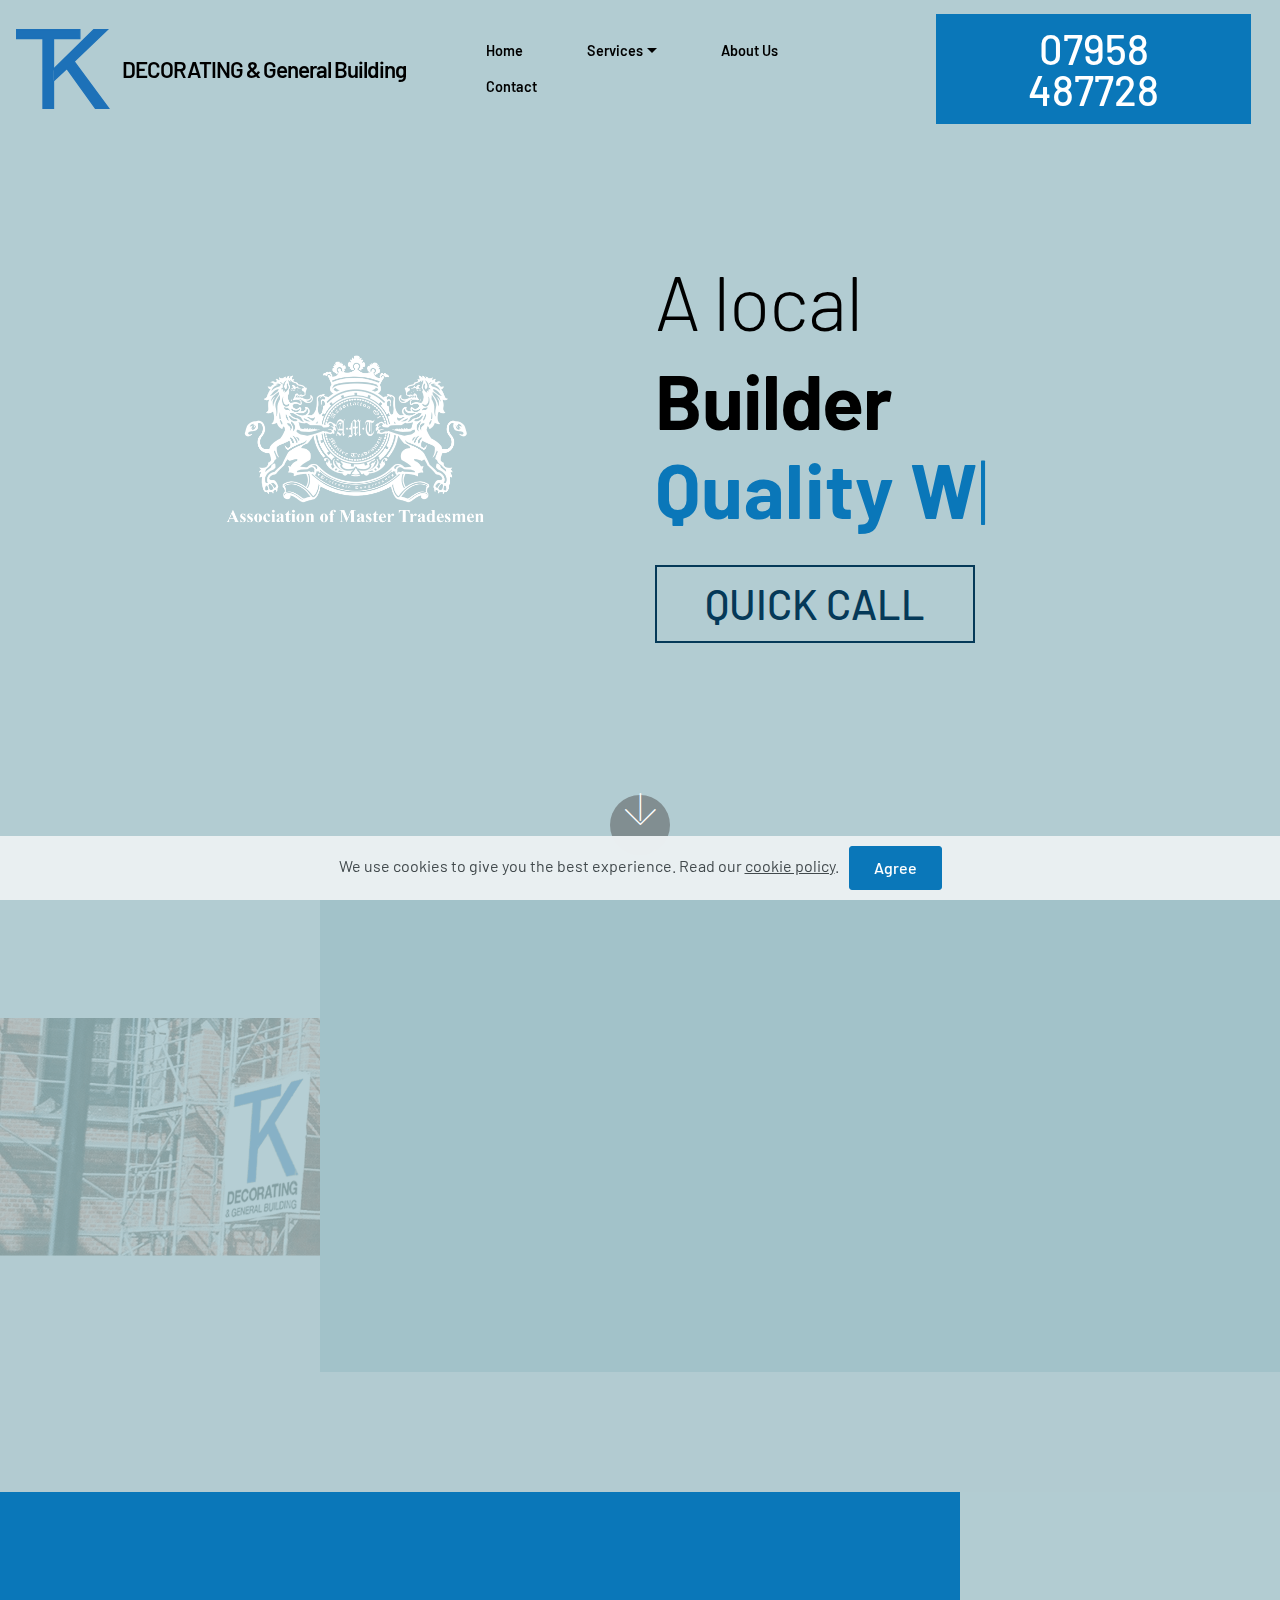
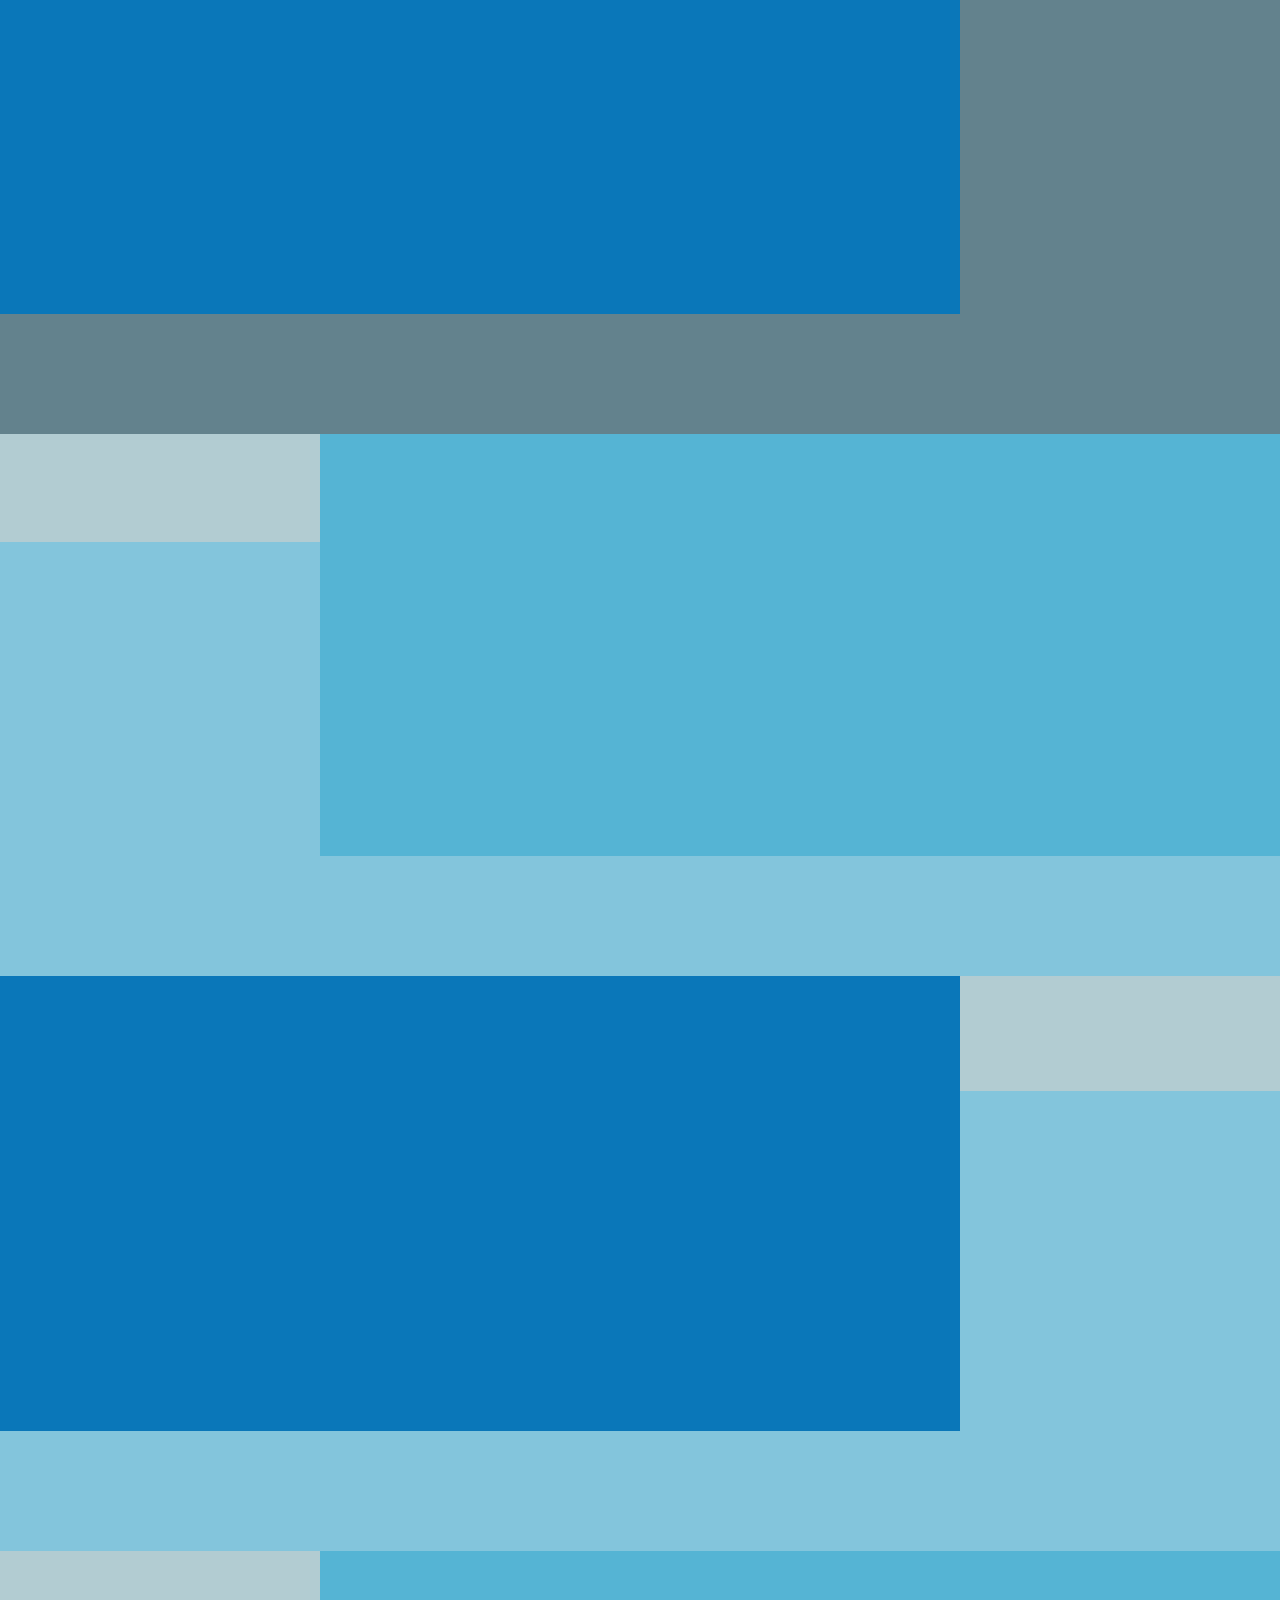
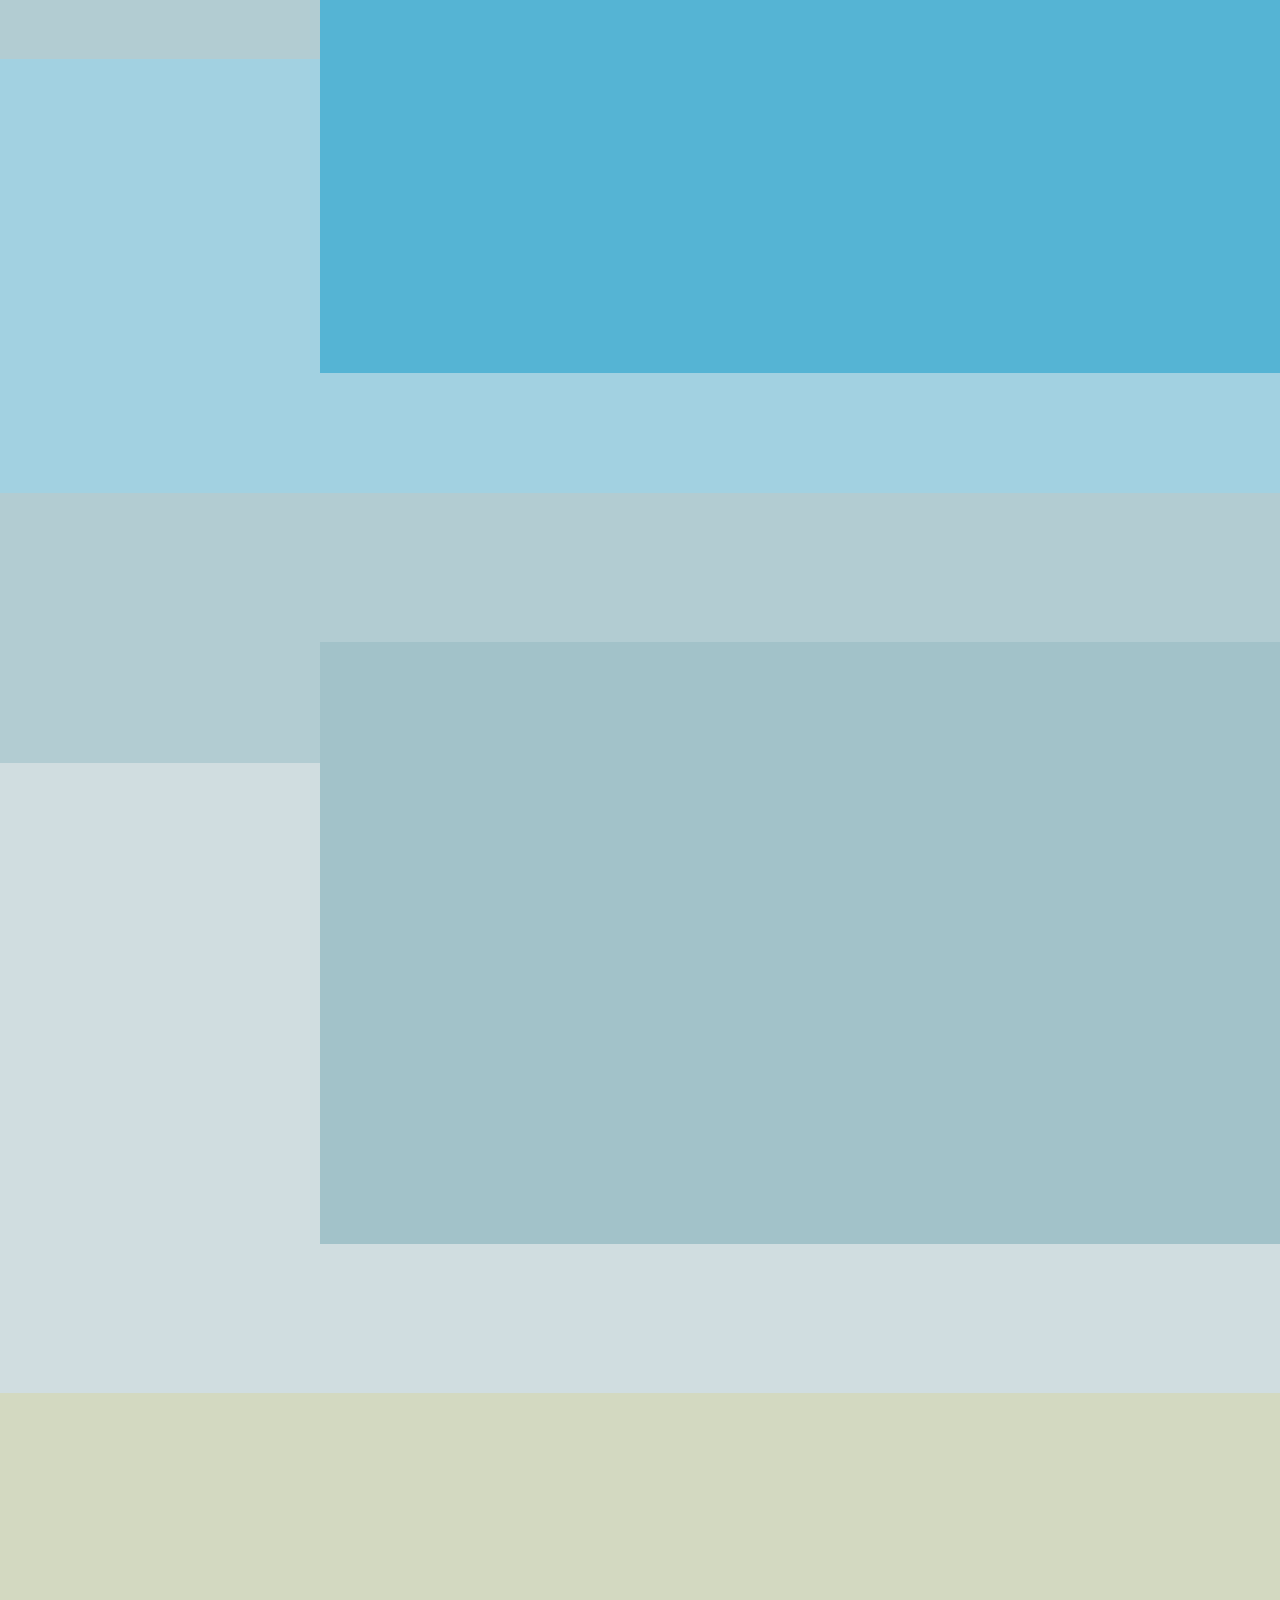
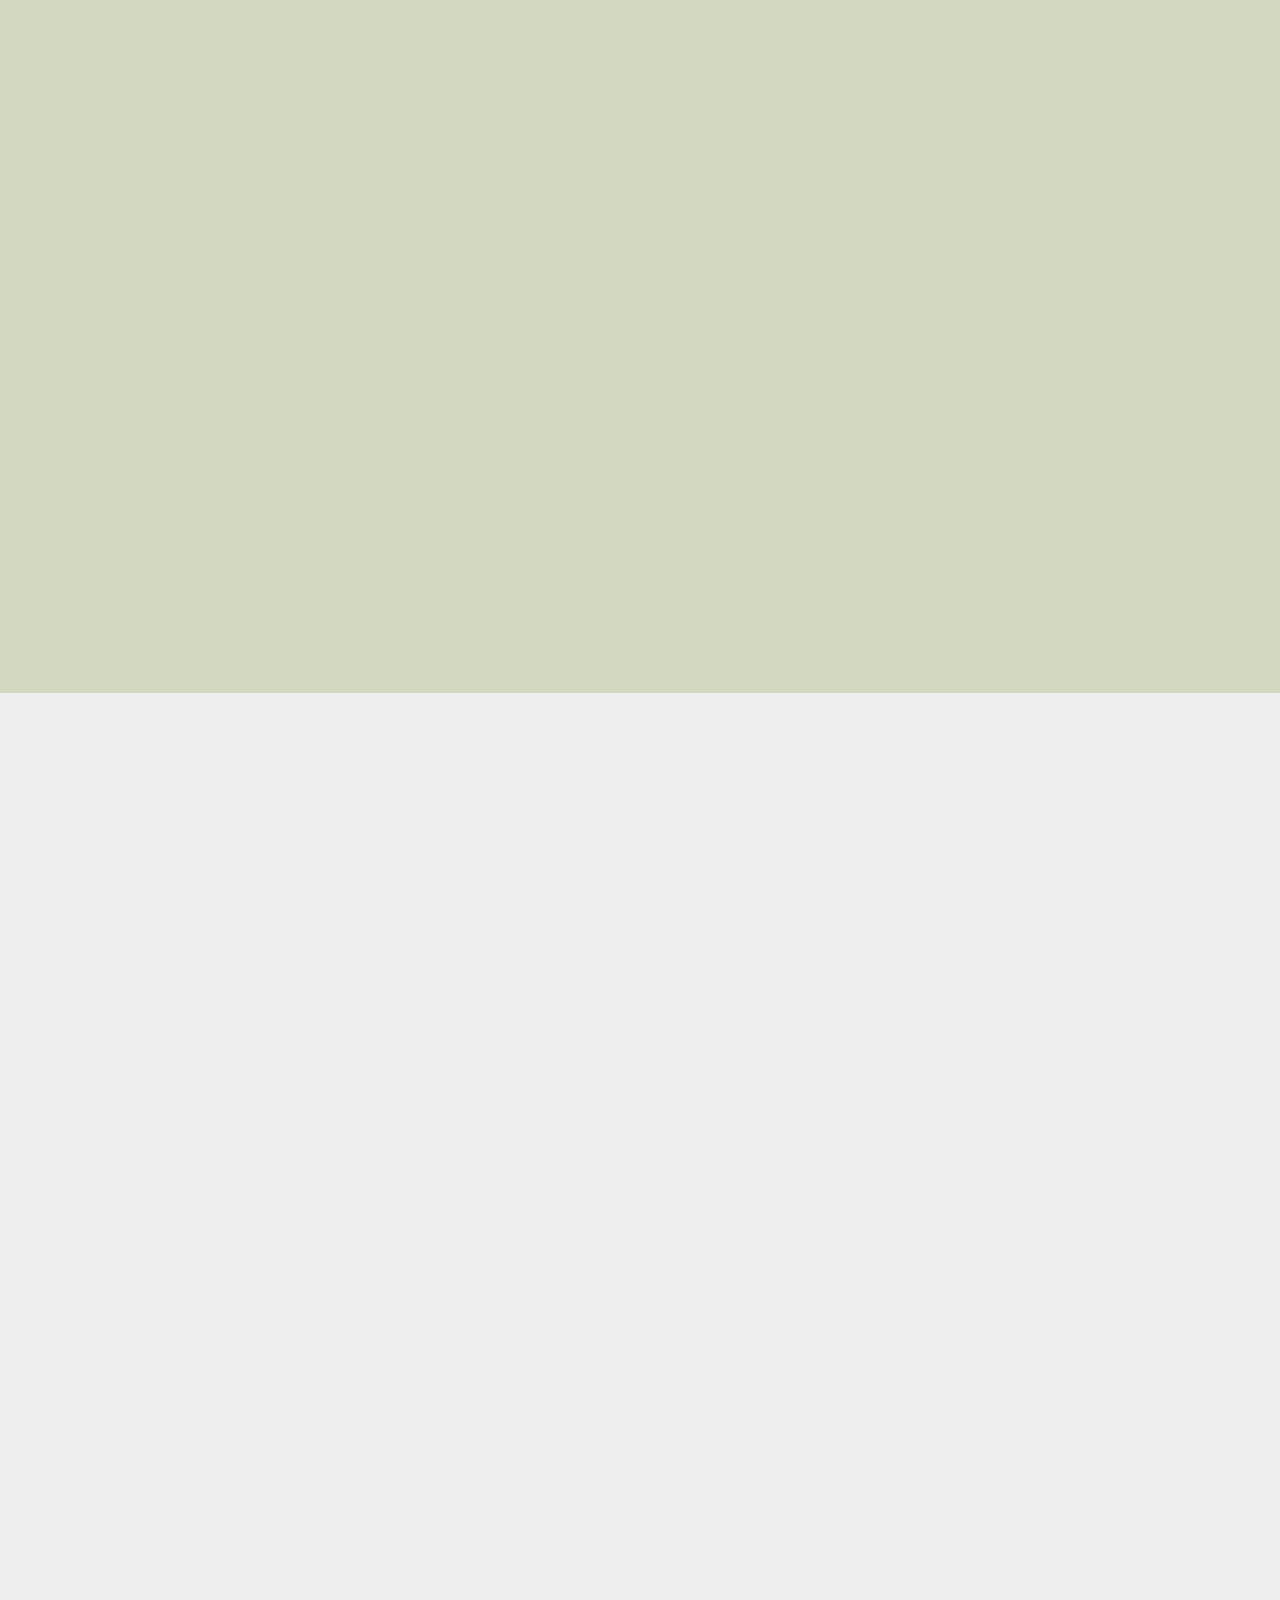
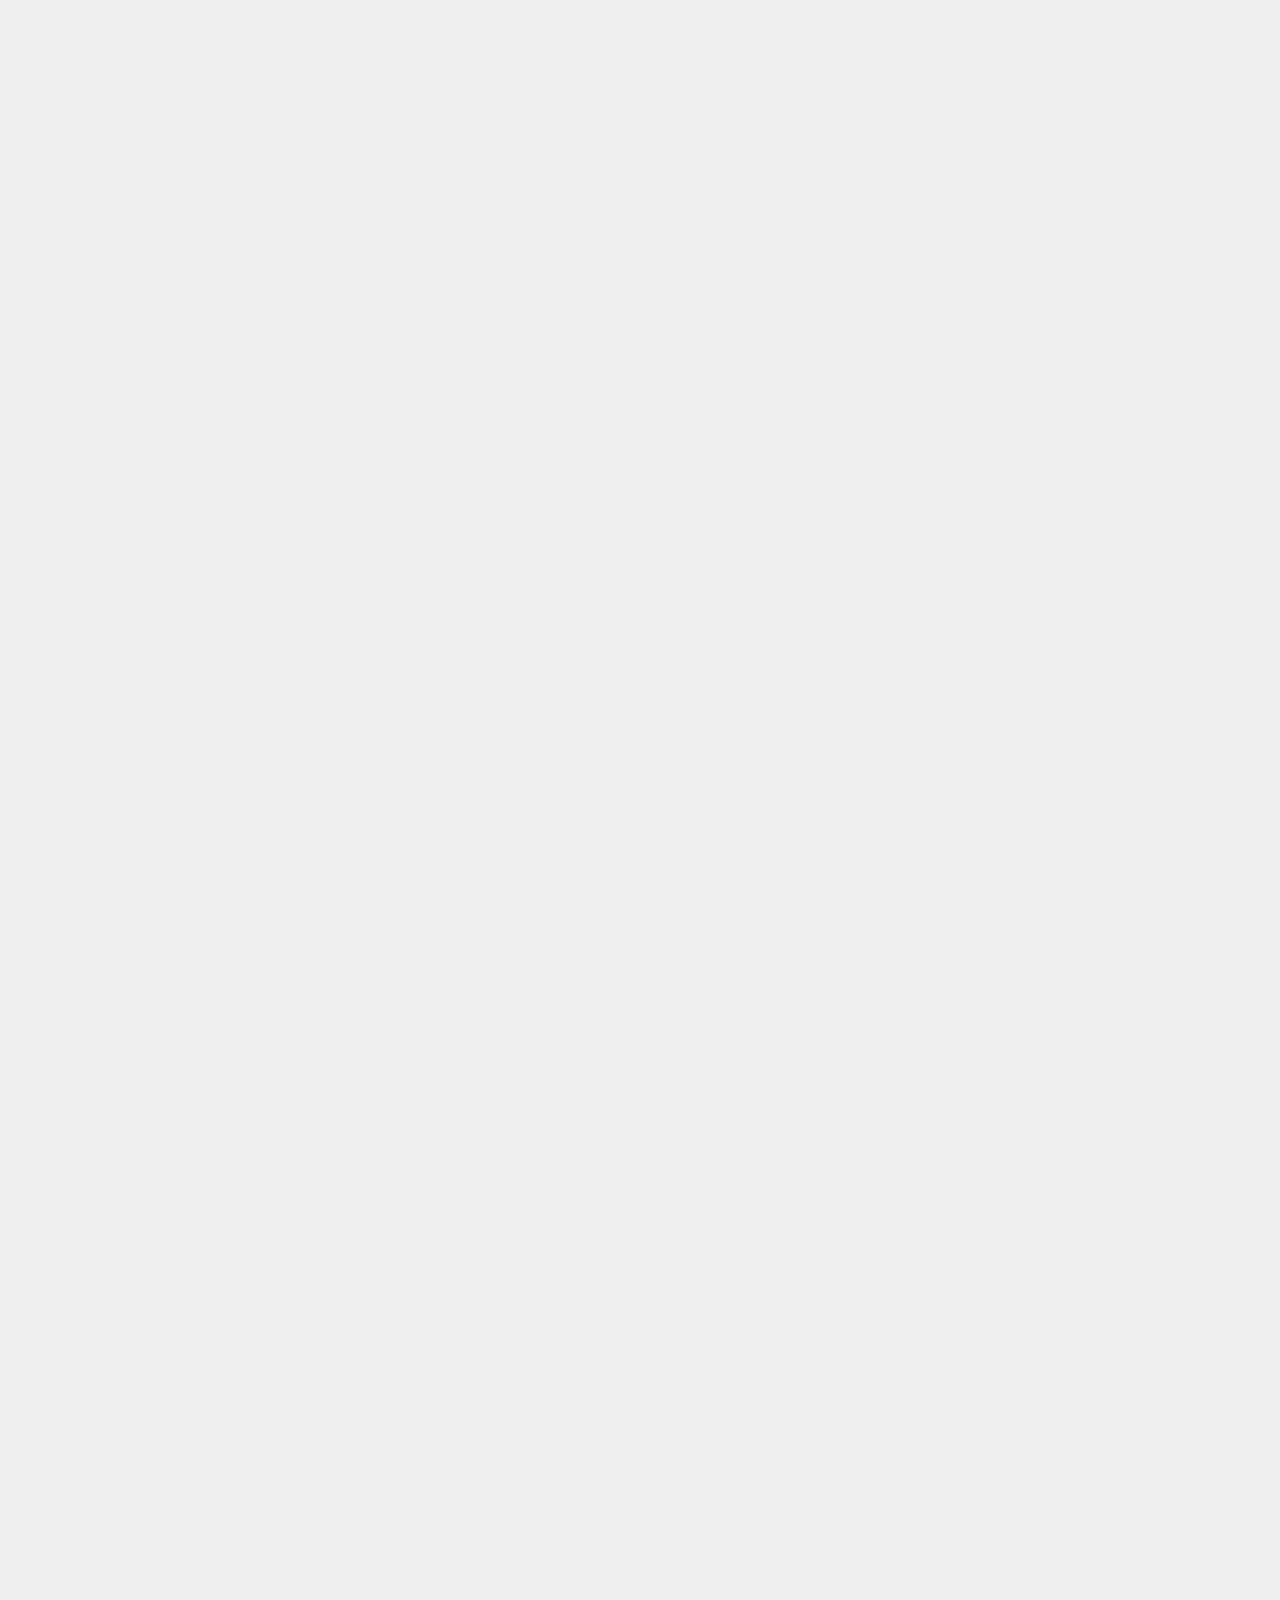
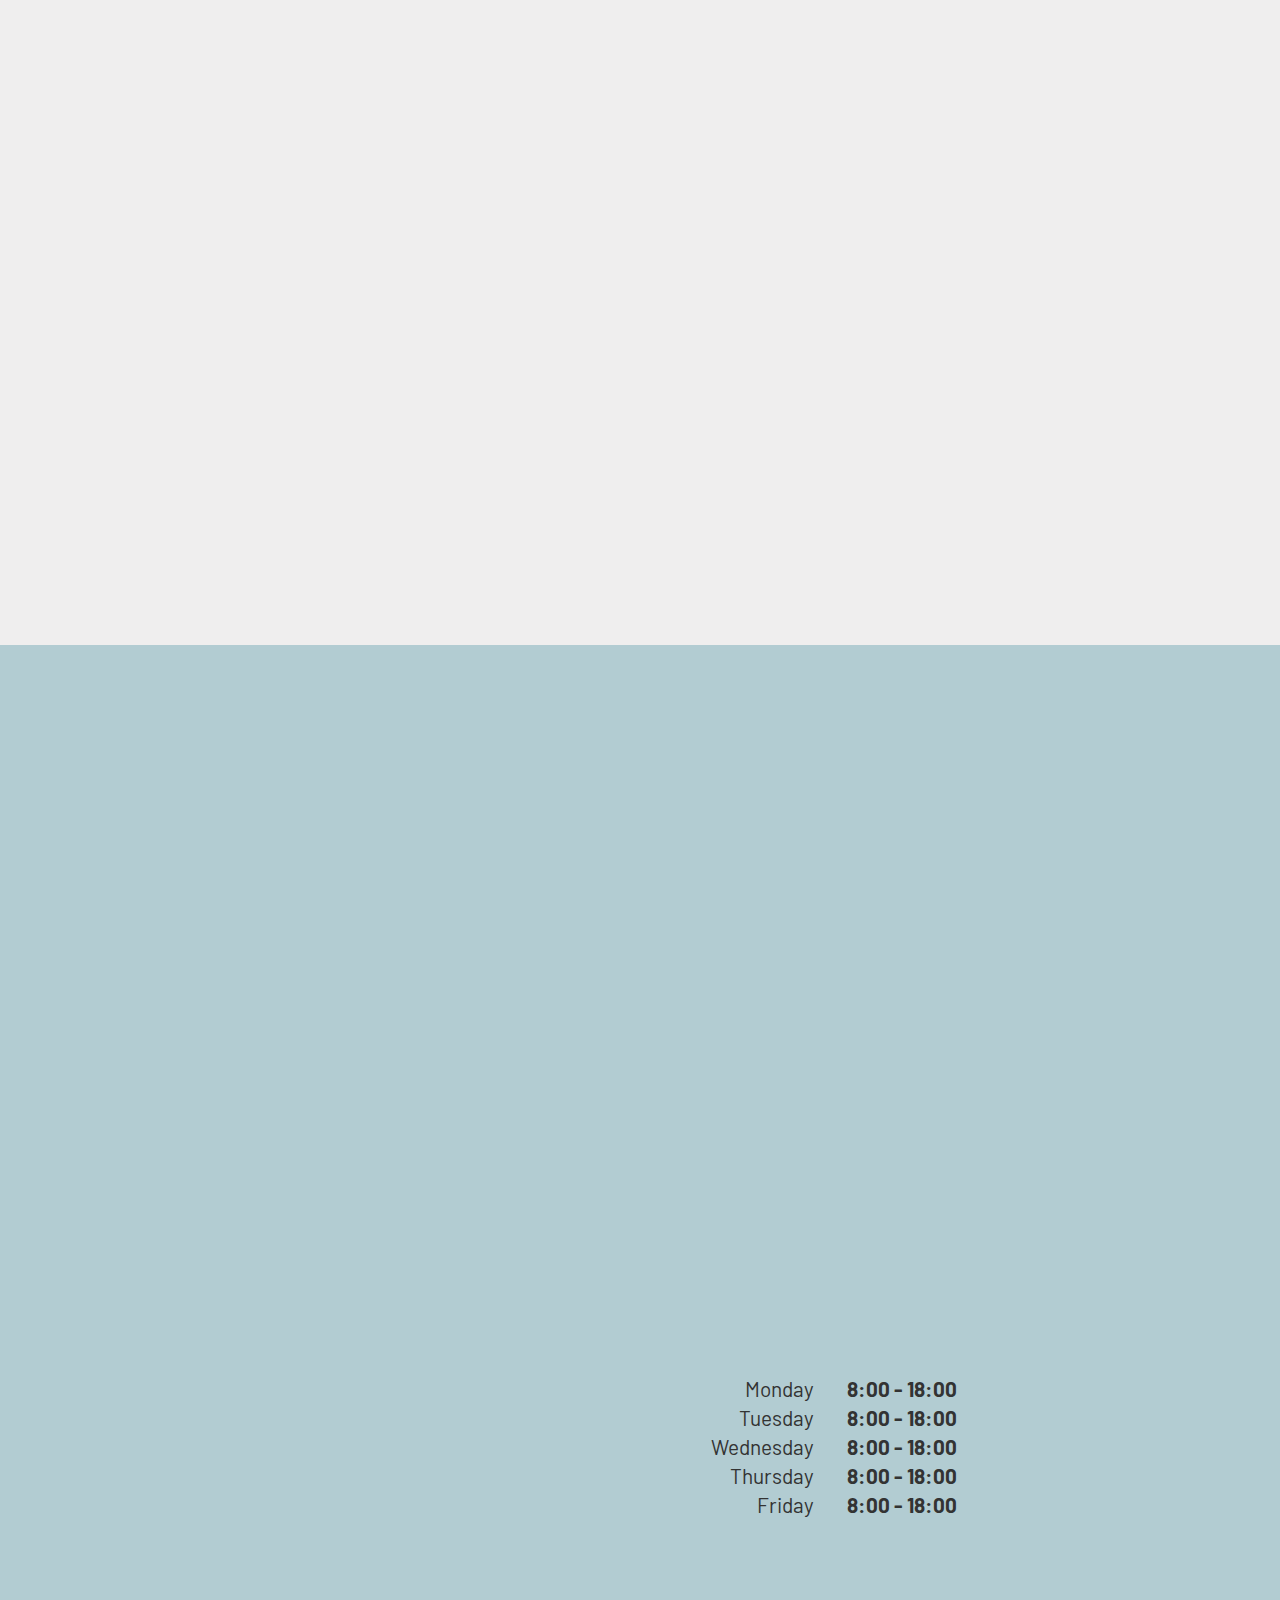
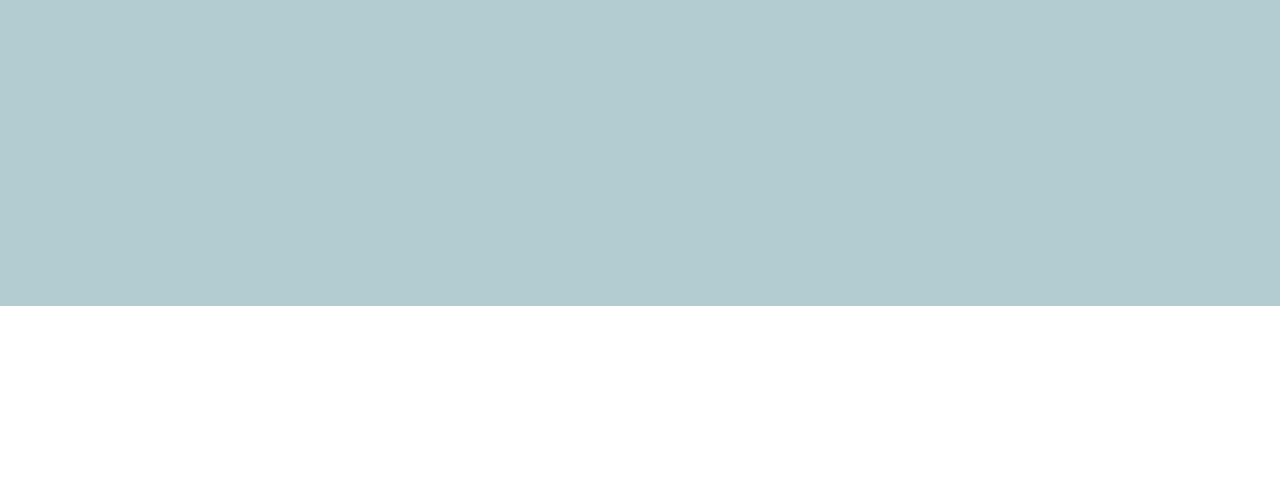
==== commit b0d629fc: "create github pages" ====
--- a/index.html
+++ b/index.html
@@ -172,7 +172,7 @@
                     
                     <div class="content">
                         
-                        <h1 class="mbr-section-title mbr-semibold pb-4 mbr-fonts-style display-2">Kitchens, <span style="font-weight: normal;">Supplied,</span>&nbsp;<span style="font-weight: normal;">fitted and refurbished</span></h1>
+                        <h1 class="mbr-section-title mbr-semibold pb-4 mbr-fonts-style display-2">Kitchens, <span style="font-weight: normal;">Beautifully Fitted</span></h1>
 
                         <p class="mbr-text mbr-regular mbr-fonts-style display-5">KITCHENS, <strong>SUPPLIED FITTED AND REFURBISHED</strong> &nbsp; &nbsp; &nbsp;<br></p>
                         <div class="mbr-section-btn pt-3"><a class="btn btn-lg btn-primary-outline display-4" href="index.html#content003-8">READ MORE</a></div>
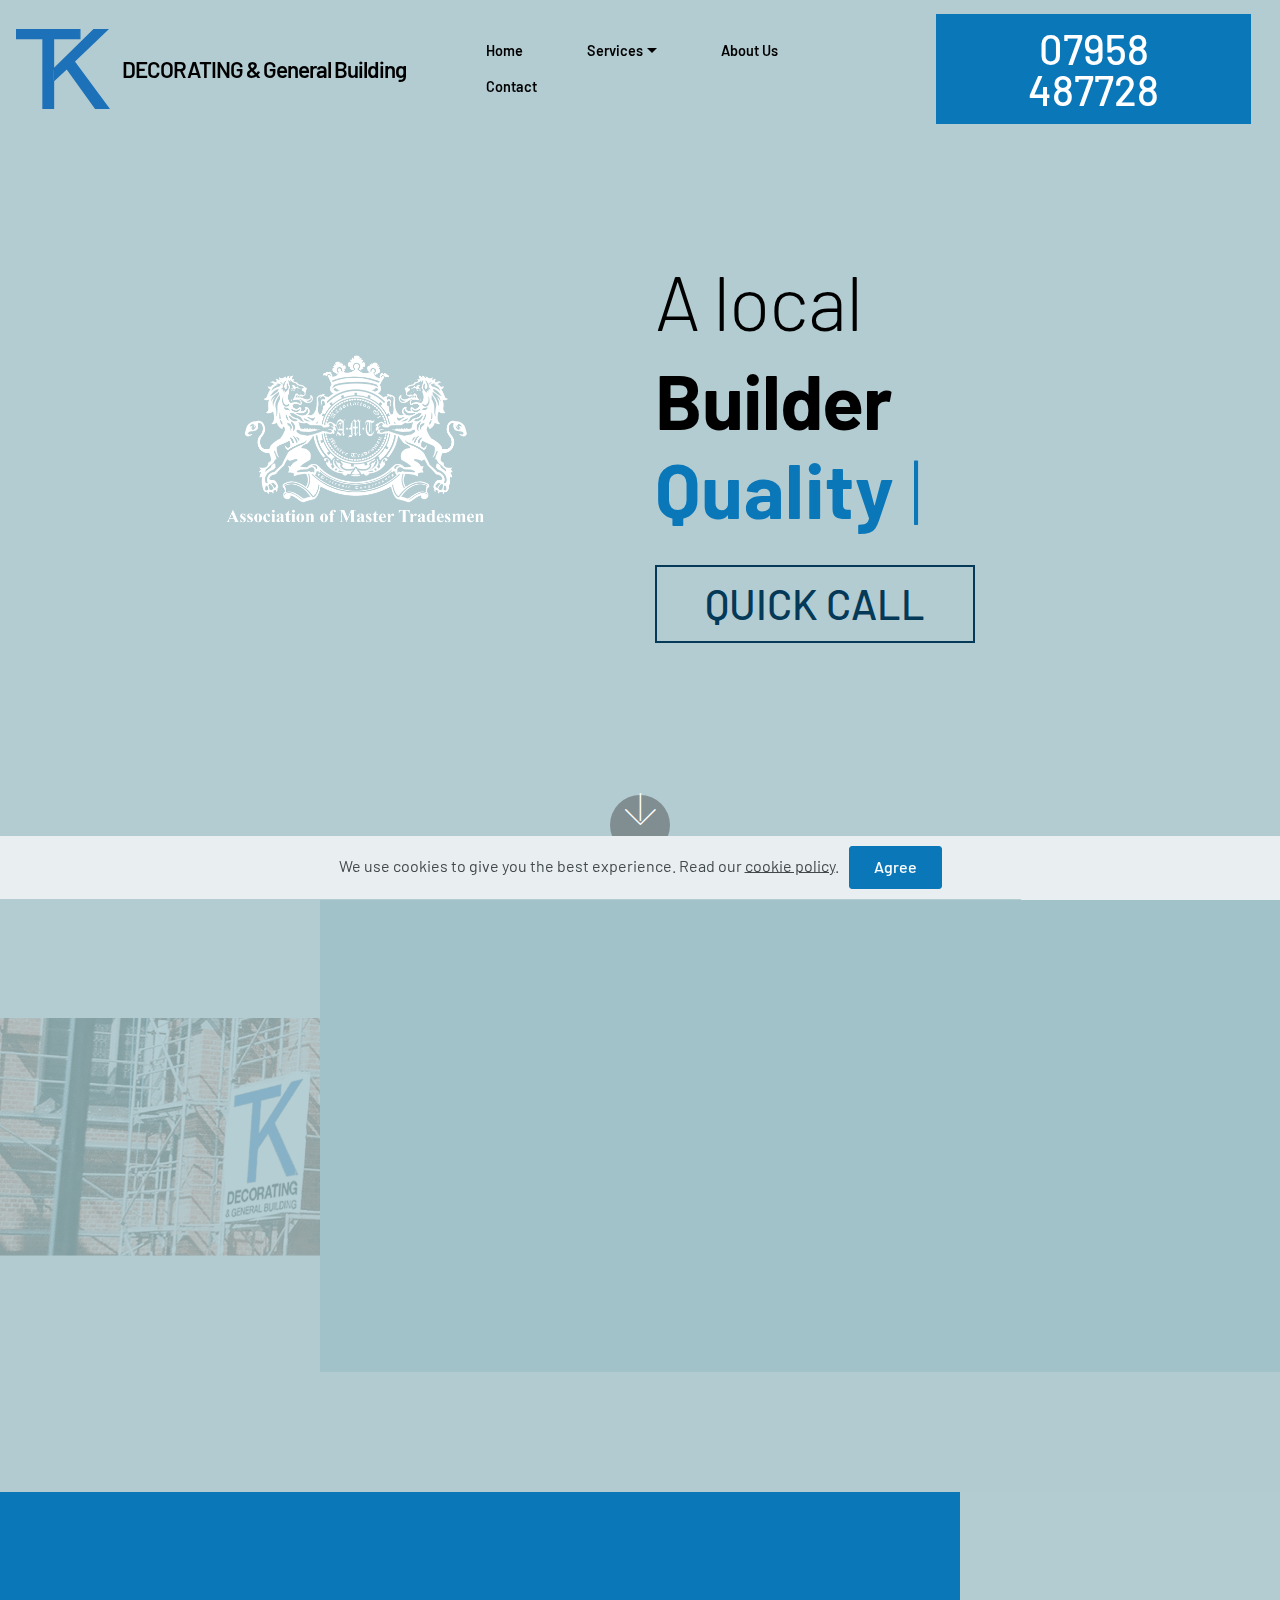
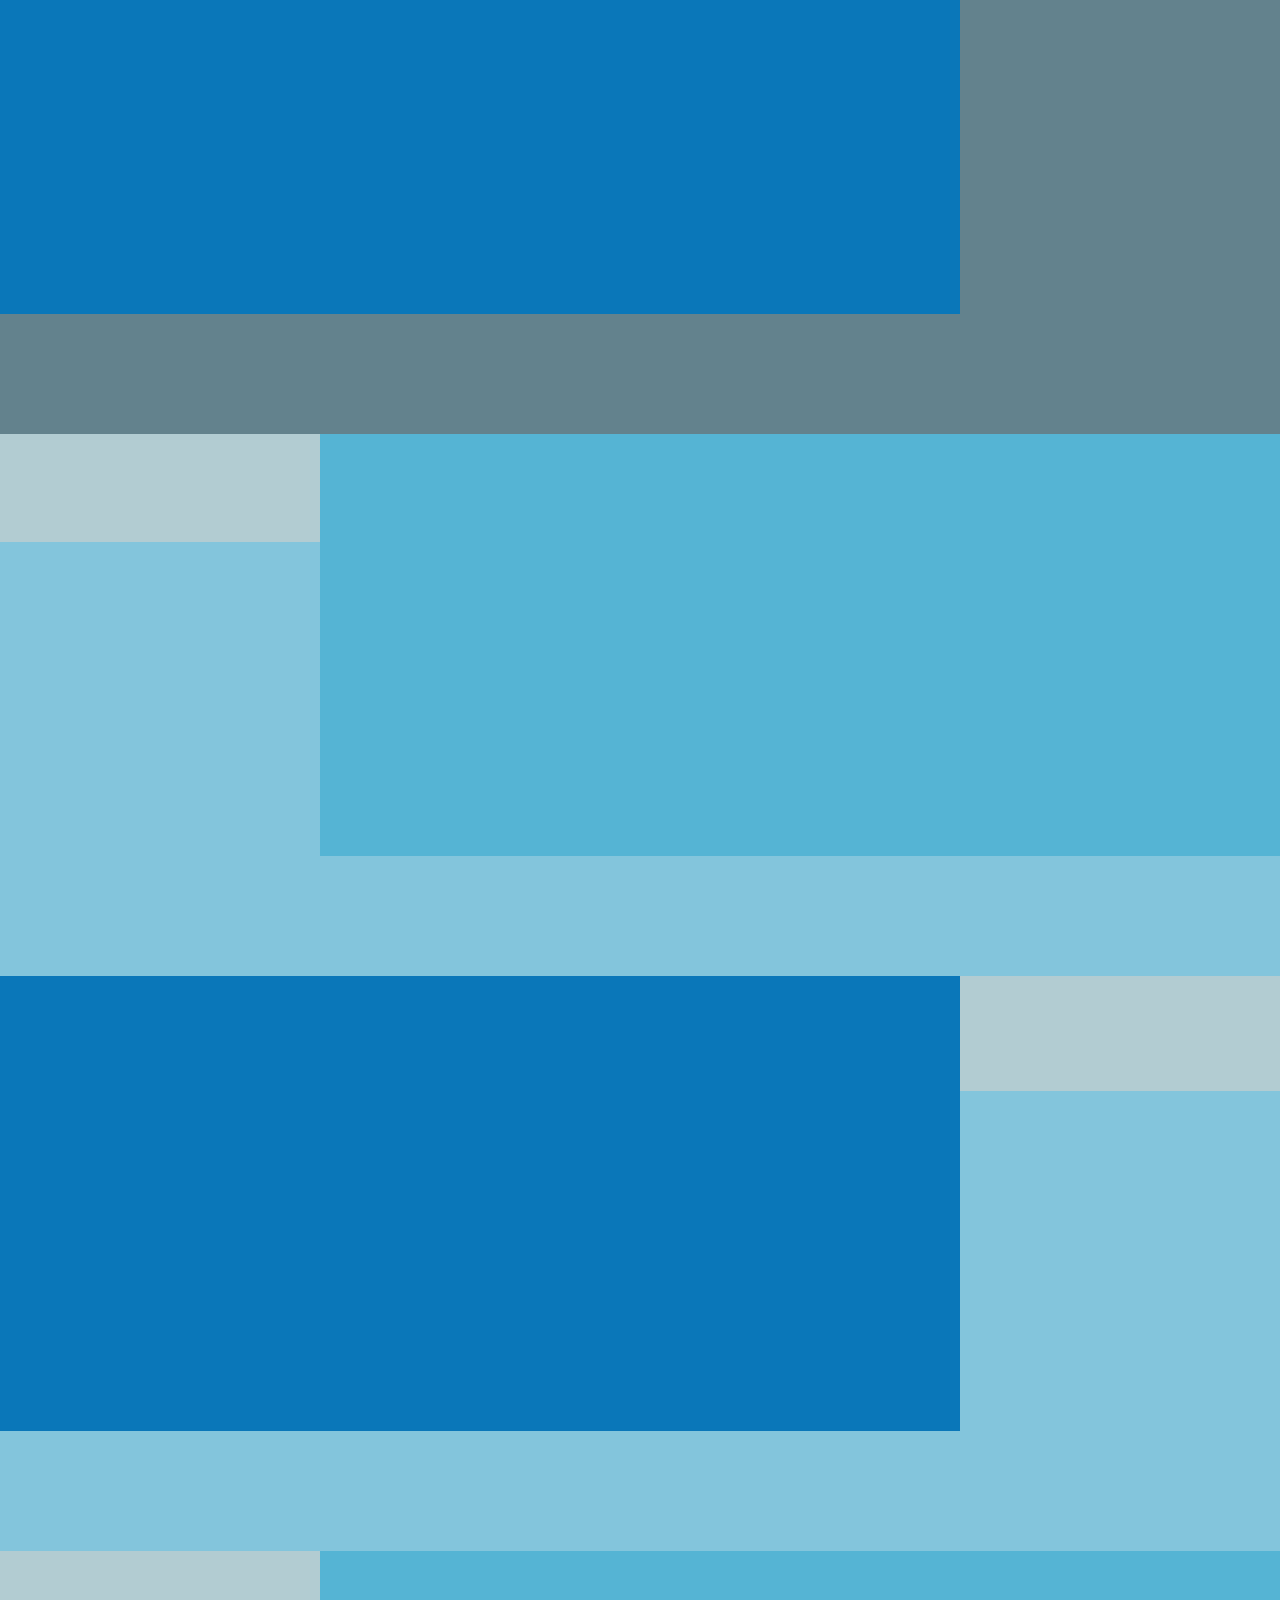
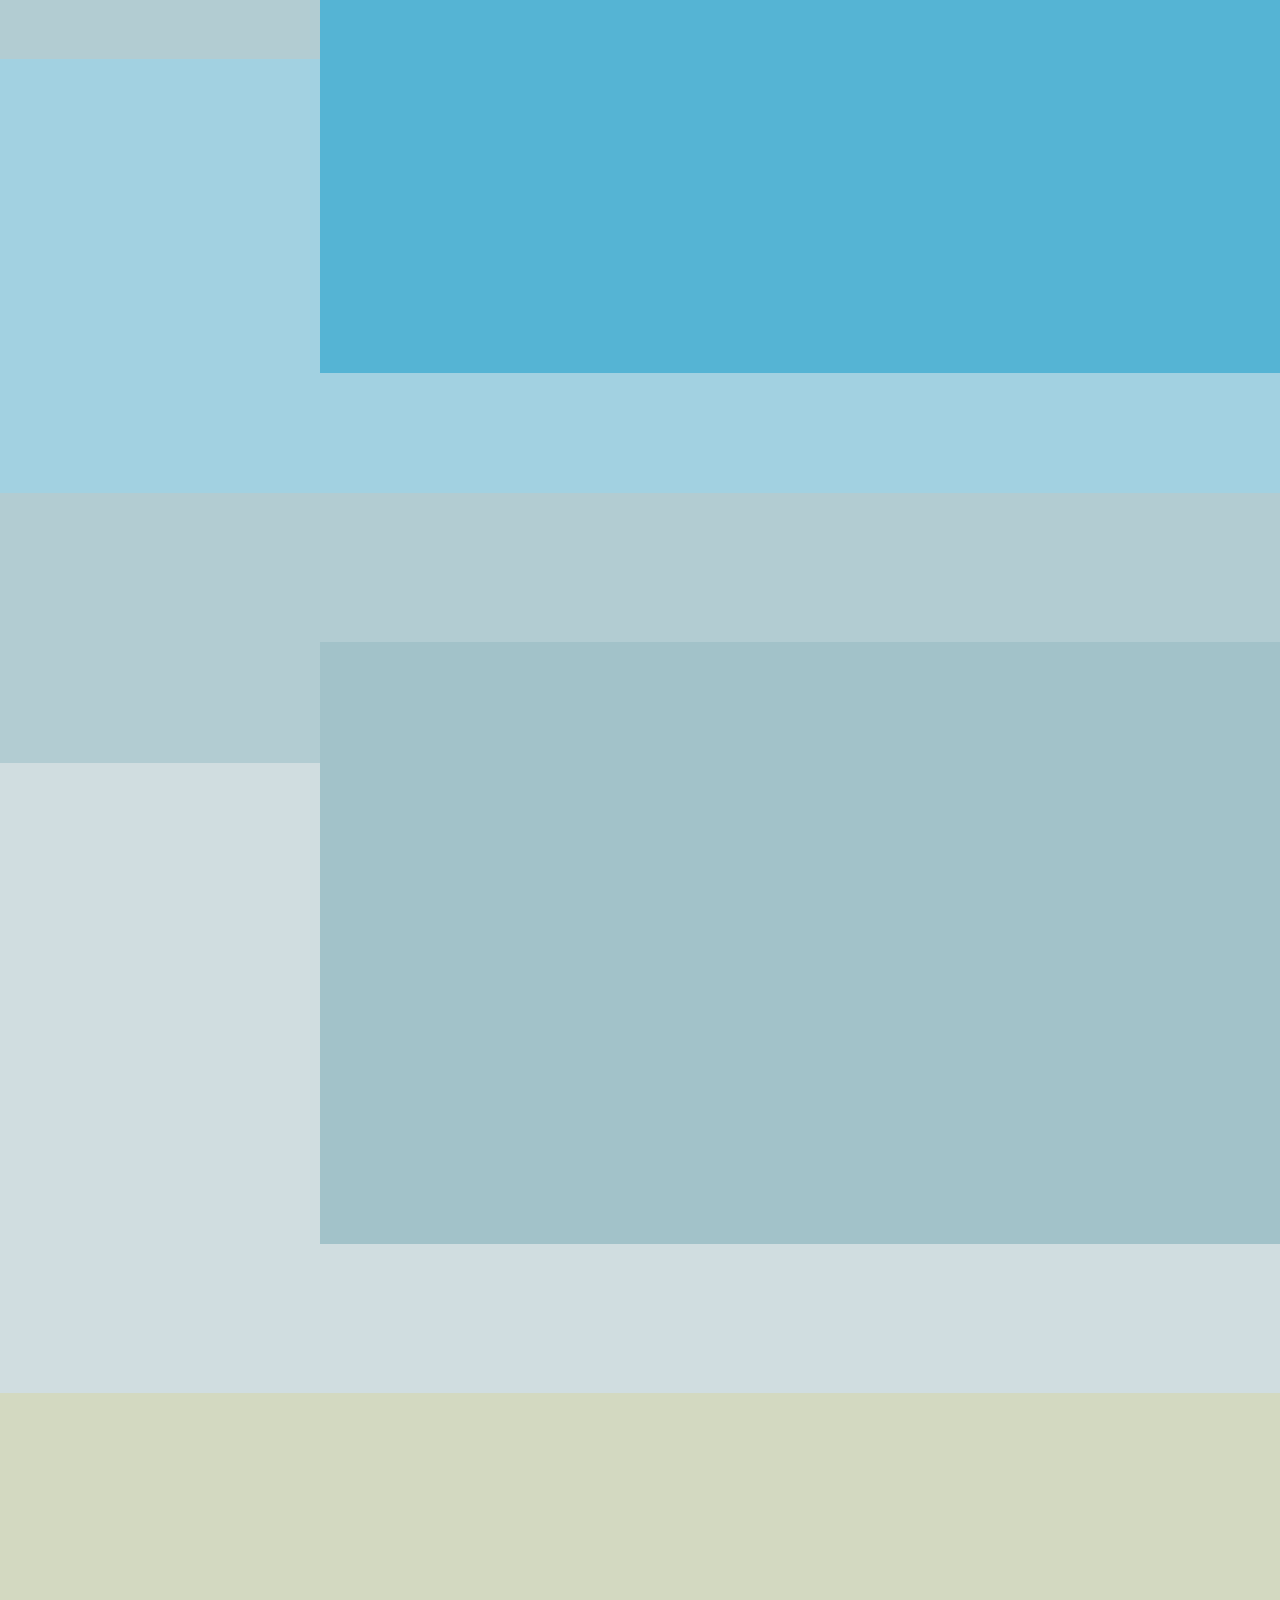
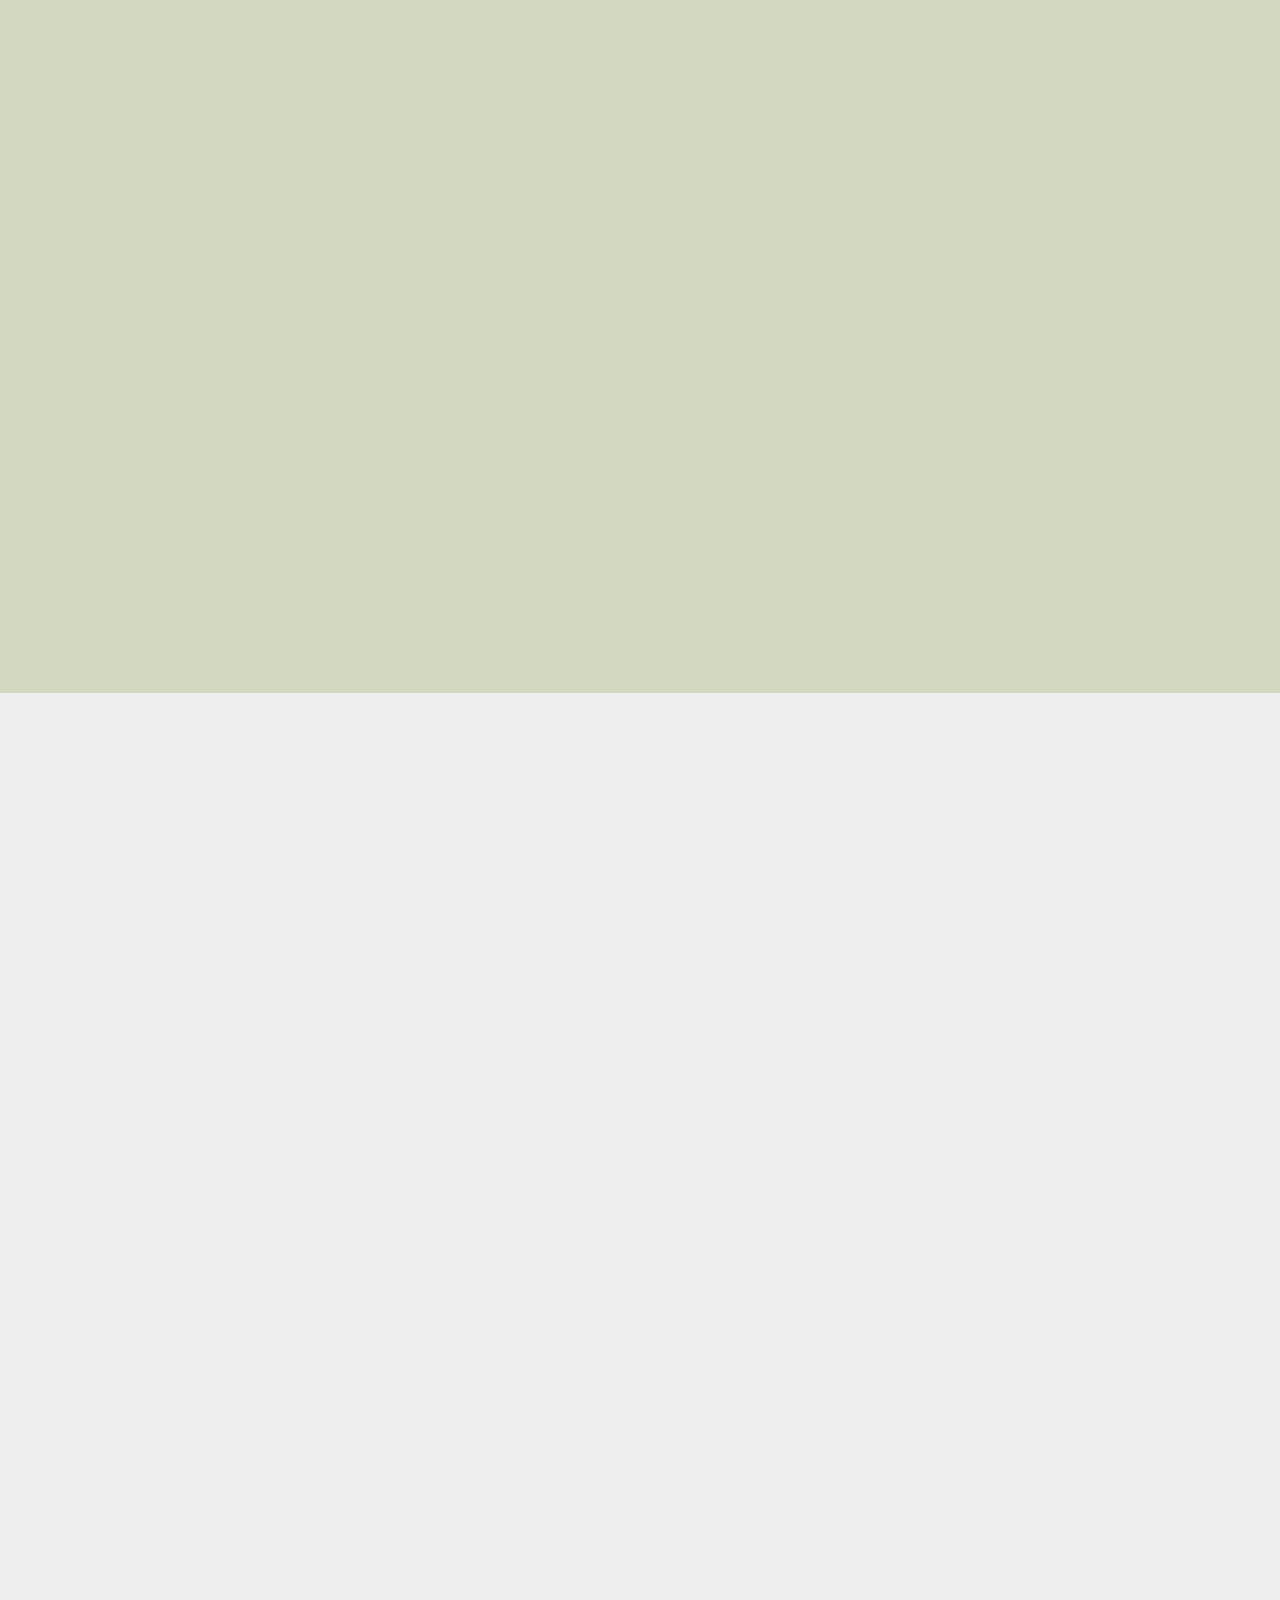
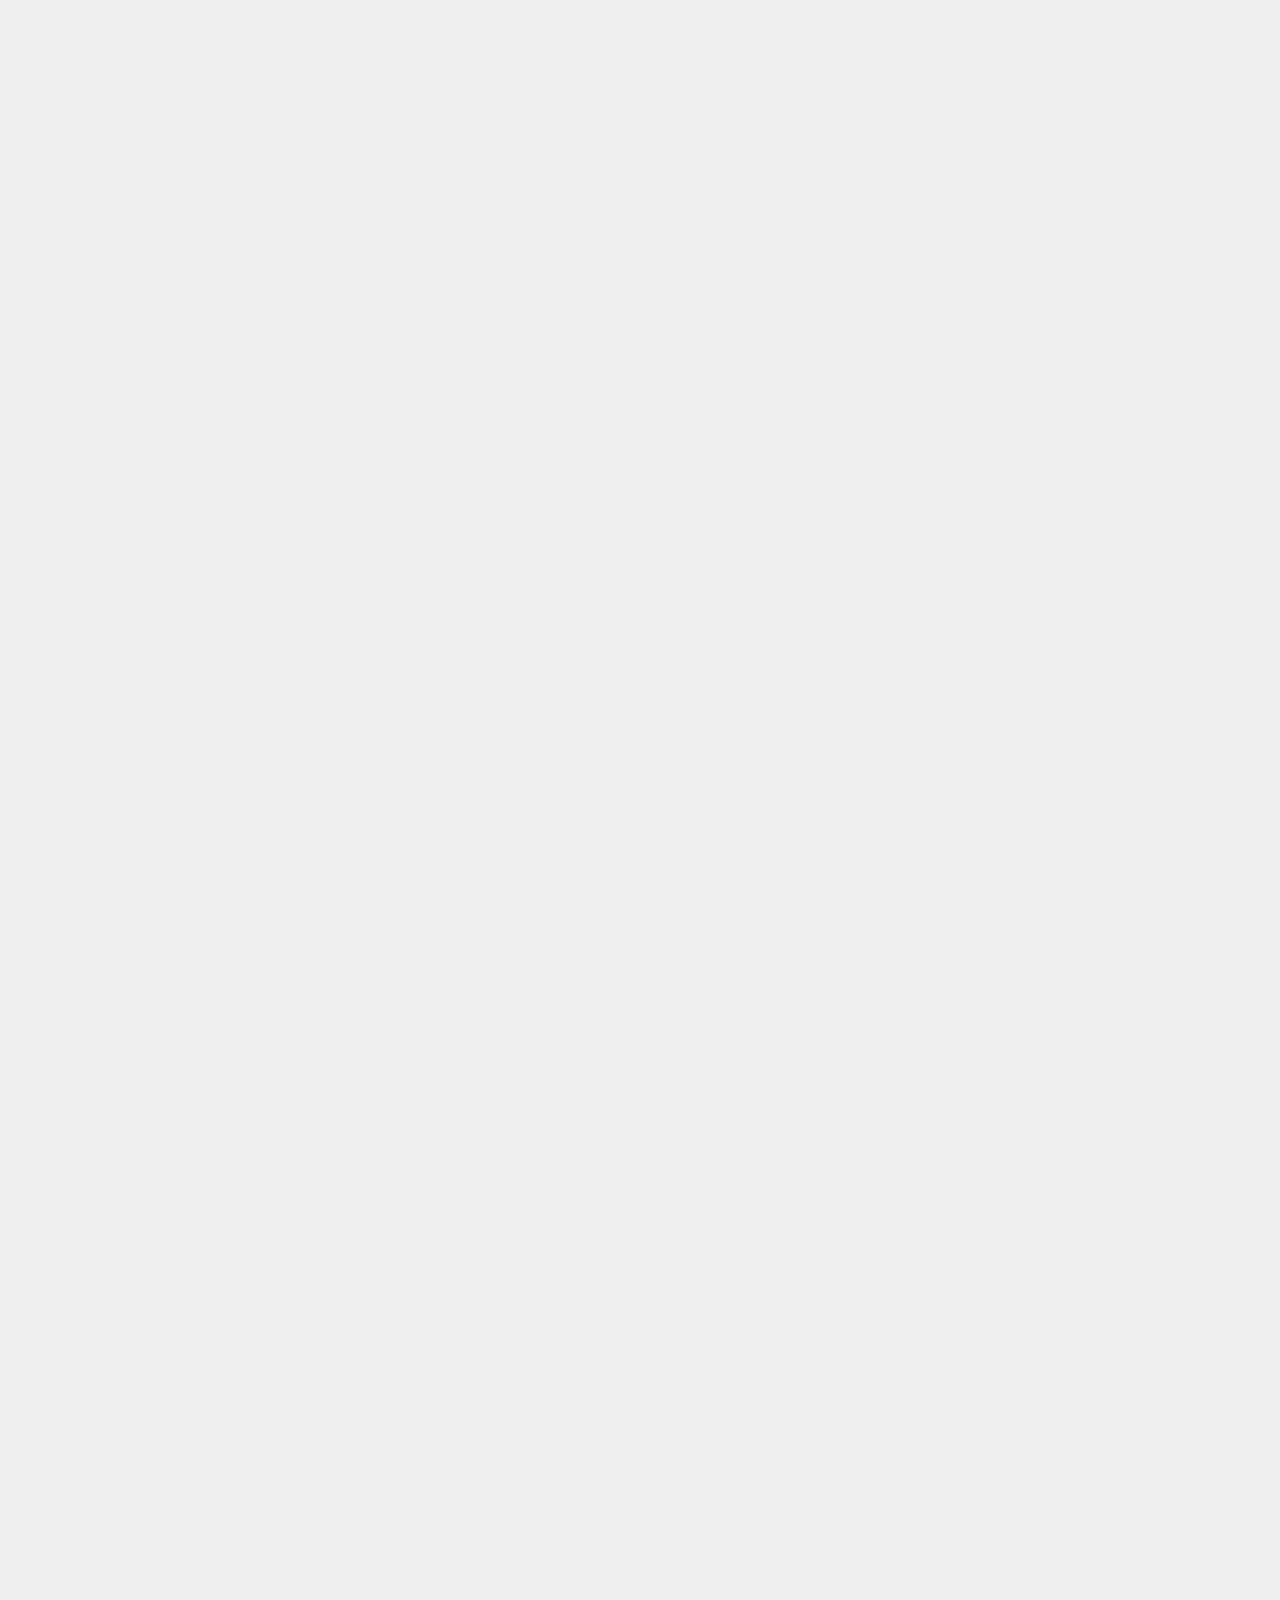
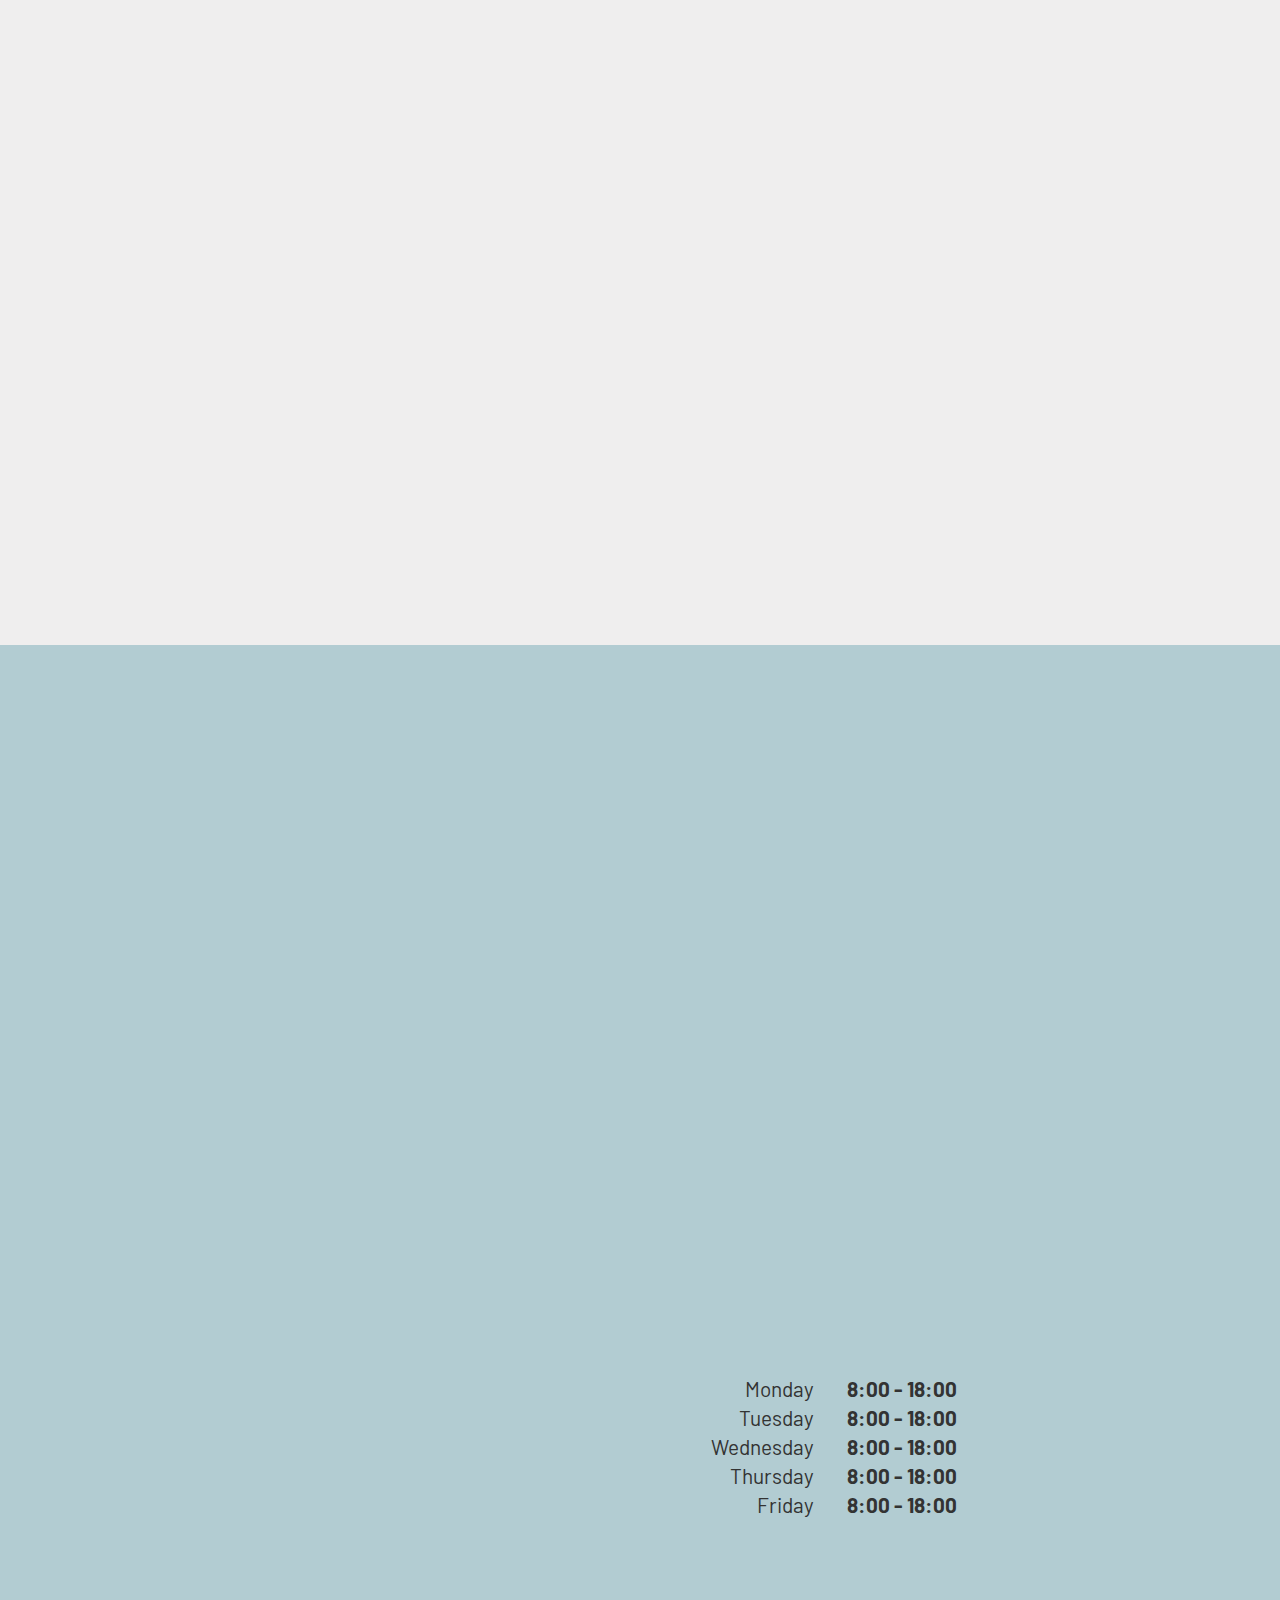
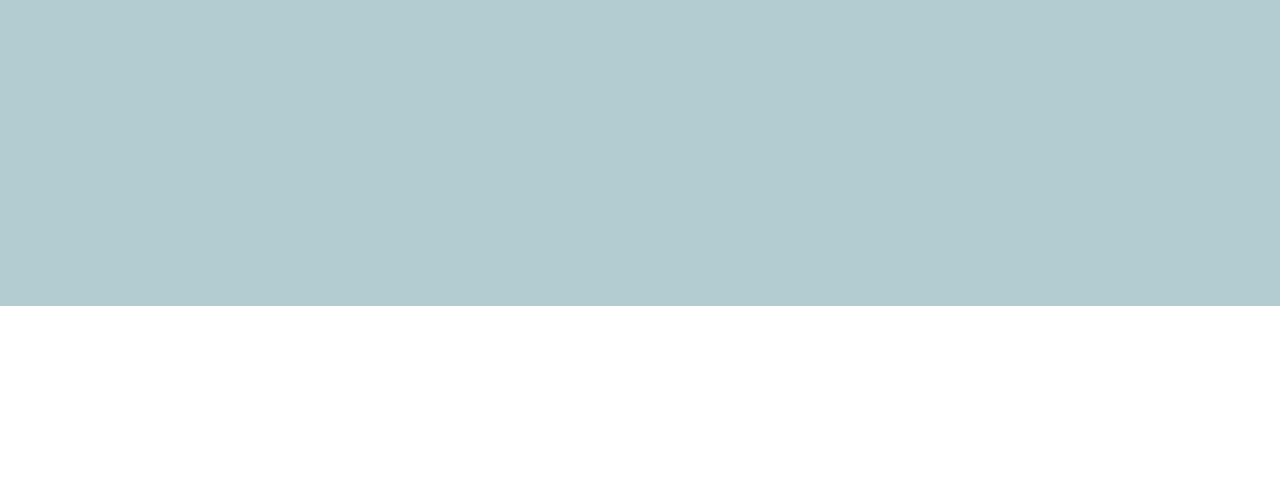
==== commit 4ebefc8f: "create github pages" ====
--- a/index.html
+++ b/index.html
@@ -8,15 +8,15 @@
   <meta name="twitter:card" content="summary_large_image"/>
   <meta name="twitter:image:src" content="assets/images/index-meta.png">
   <meta property="og:image" content="assets/images/index-meta.png">
-  <meta name="twitter:title" content="TK-decorating and General Building, Northamptonshire">
+  <meta name="twitter:title" content="TK-decorating and General Building, 07958 487728">
   <meta name="viewport" content="width=device-width, initial-scale=1, minimum-scale=1">
   <link rel="shortcut icon" href="assets/images/tk-decorating-background-logo.gif" type="image/x-icon">
-  <meta name="description" content="TK-Decorating, general building, property maintenance, in Paulerspury south,
+  <meta name="description" content="Property maintenance in Paulerspury, South
 Northamptonshire
-NN12 7NB  bathroom supply fit, Kitchens supply fit, uPVC doors windows supply and fit, facia soffits, gutting, jet wasing, paths, patios, driveways, Handyman Services, covering North, North West & West London, Middlesex, Herts & Buckinghamshire, and Northamptonshire">
-  
-  
-  <title>TK-decorating and General Building, Northamptonshire</title>
+NN12 7NB. Bathrooms & Kitchens supplied & fitted, uPVC doors & windows supplied and fitted, facia soffits, gutting, jet washing, paths, patios, driveways, Handyman Services, covering  North West & West London, Middlesex, Herts & Buckinghamshire, and Northamptonshire">
+  
+  
+  <title>TK-decorating and General Building, 07958 487728</title>
   <link rel="stylesheet" href="assets/web/assets/mobirise-icons2/mobirise2.css">
   <link rel="stylesheet" href="assets/web/assets/mobirise-icons/mobirise-icons.css">
   <link rel="stylesheet" href="assets/tether/tether.min.css">
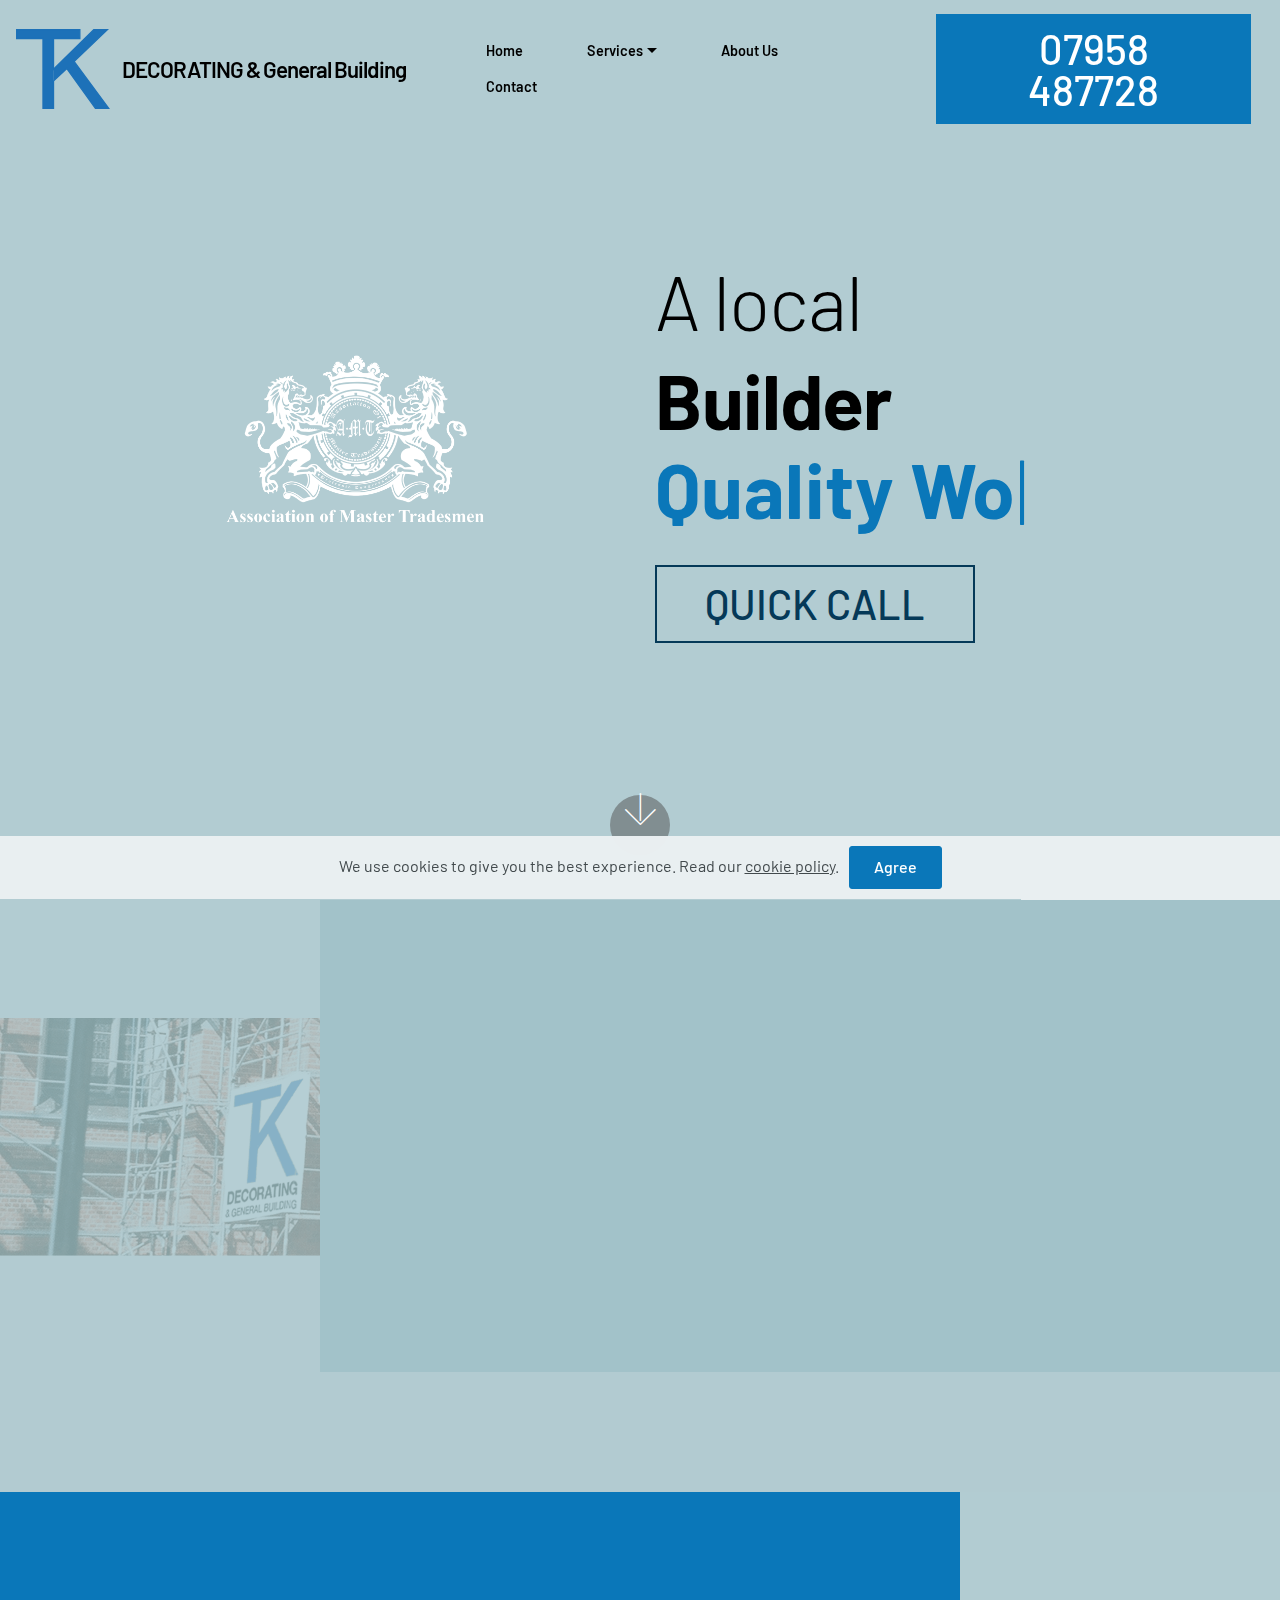
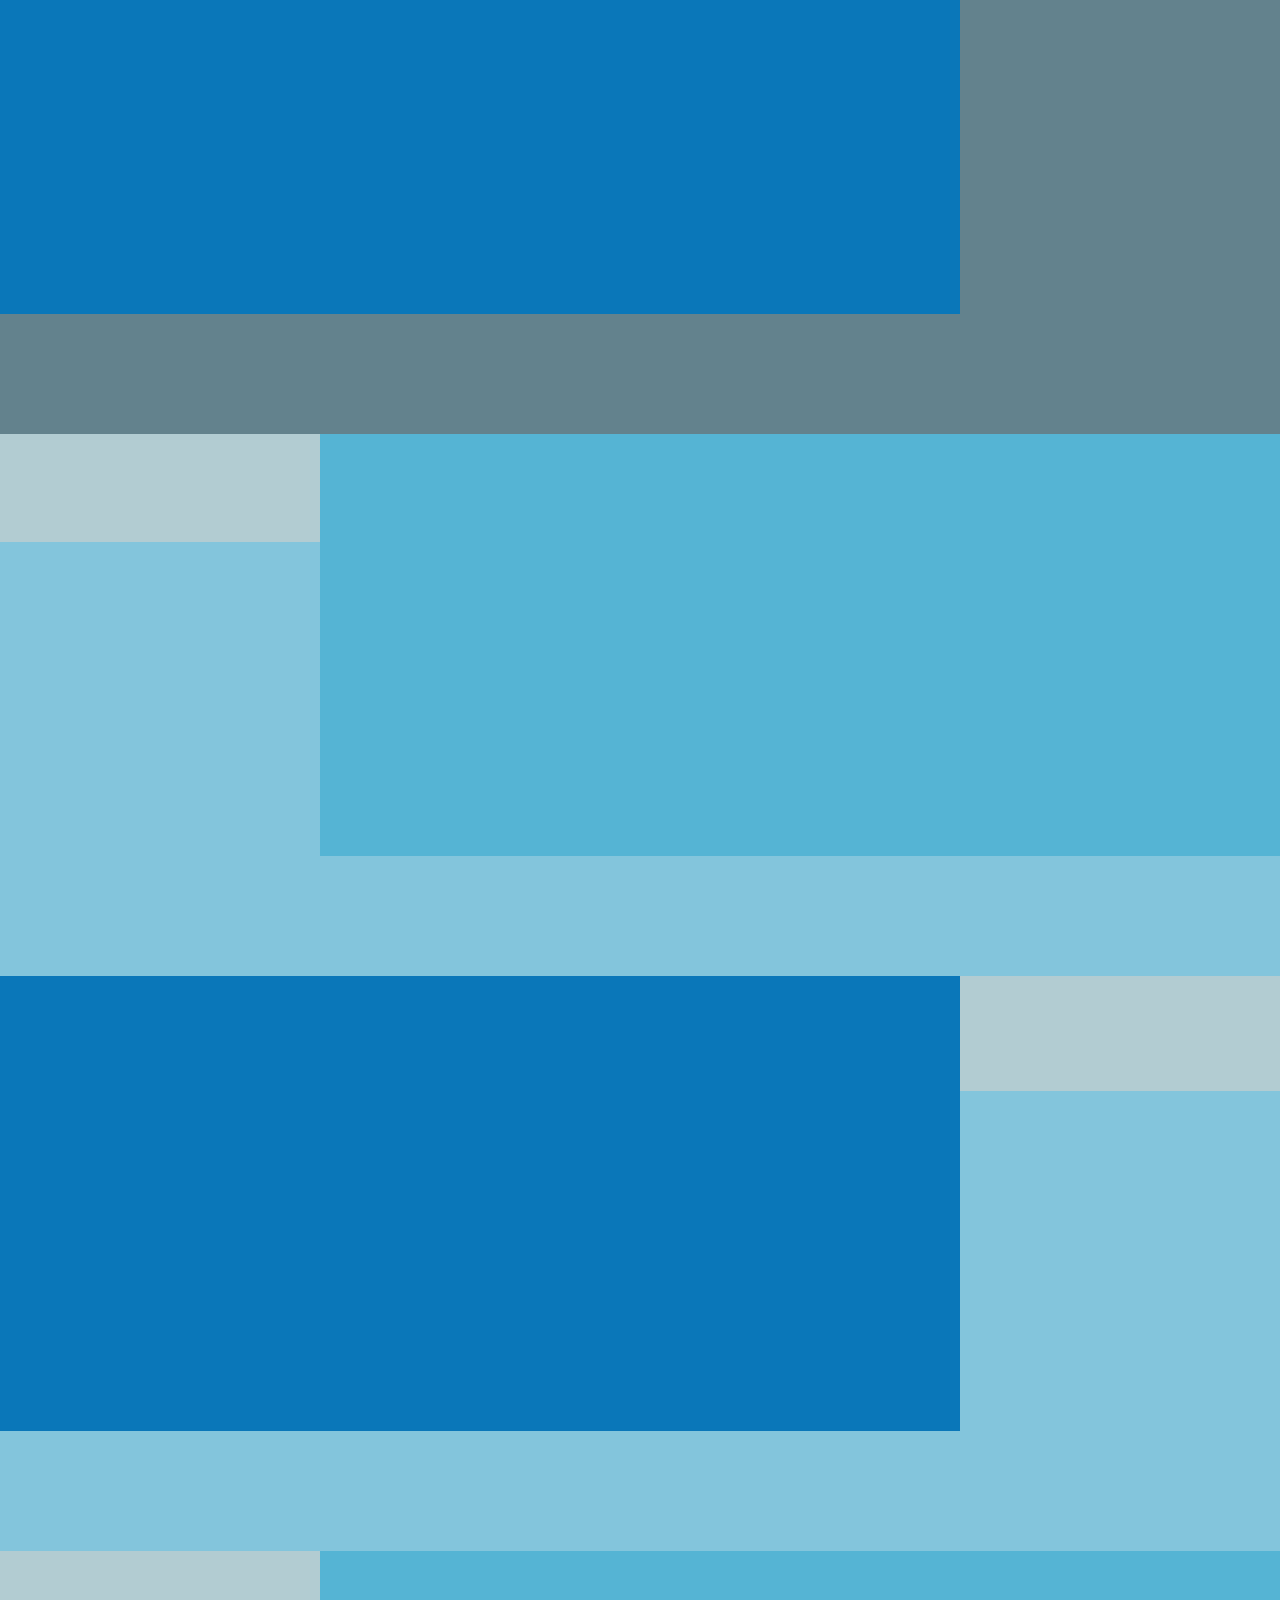
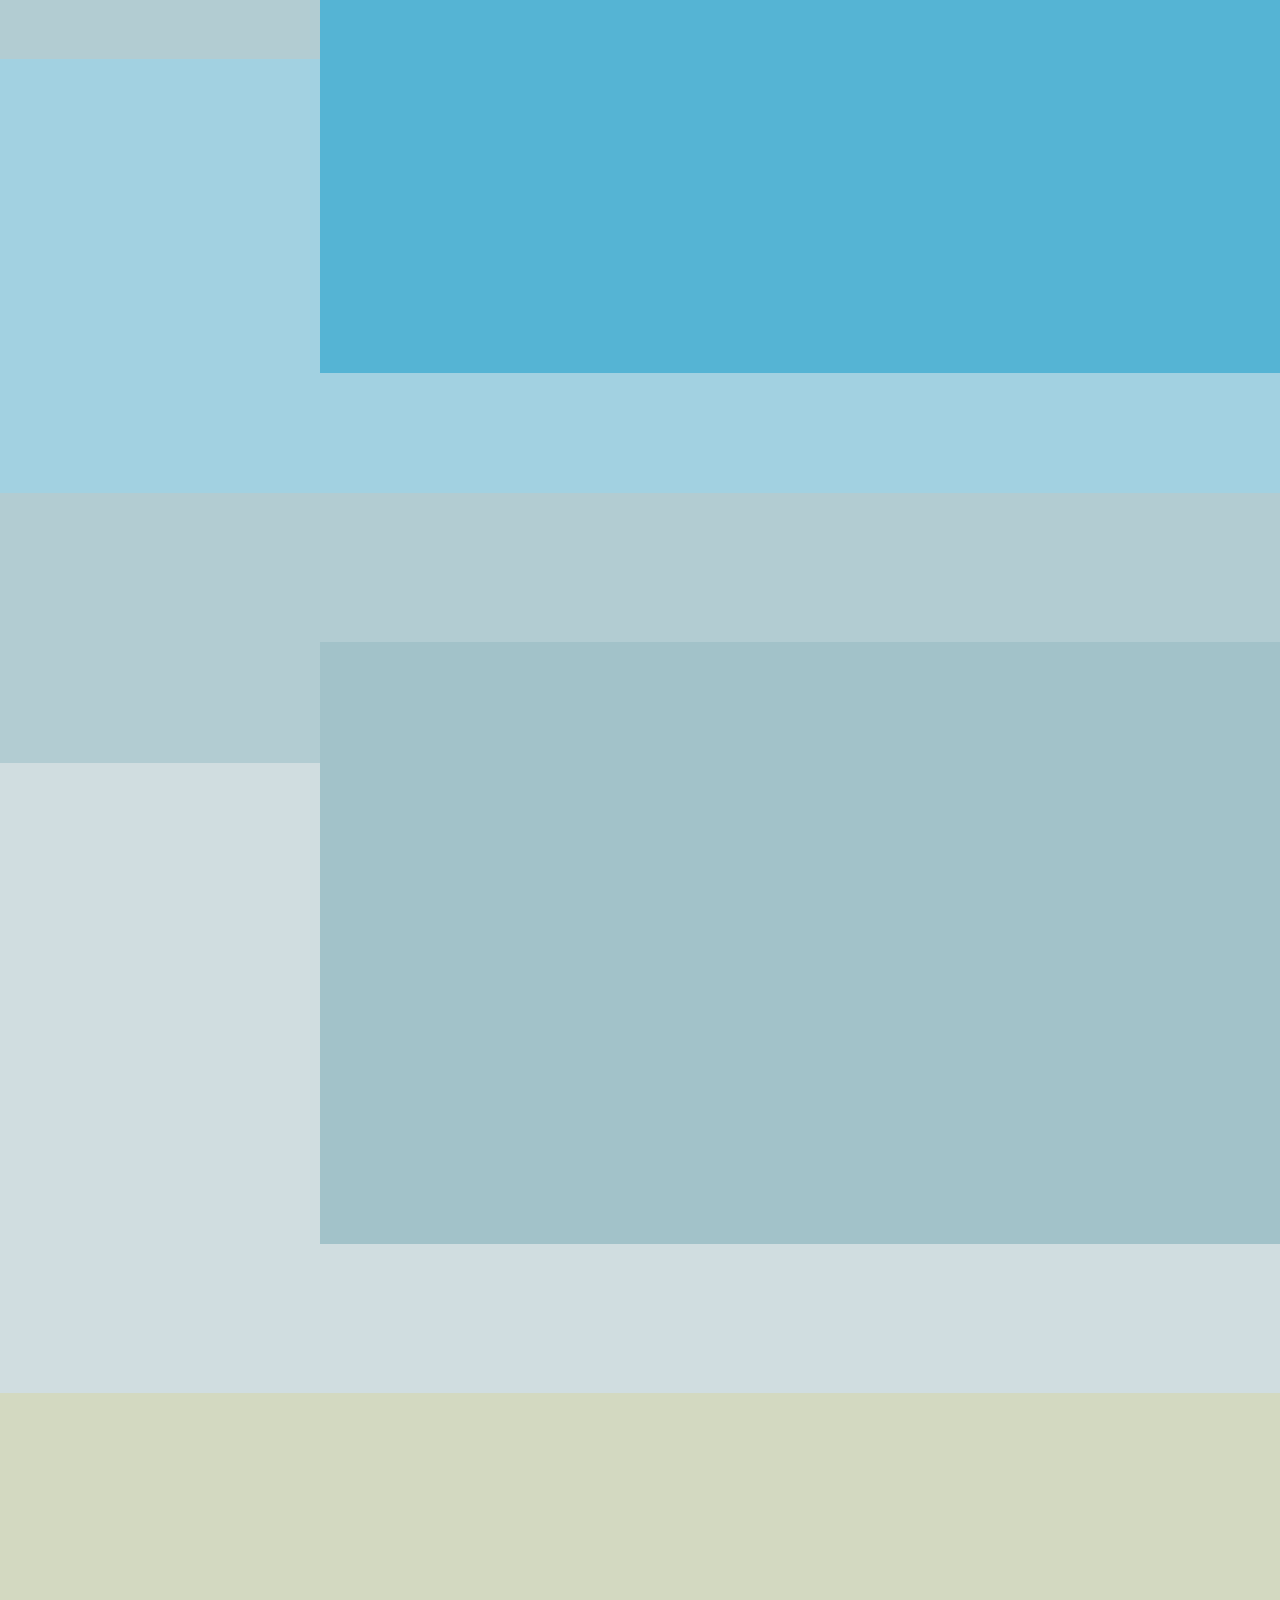
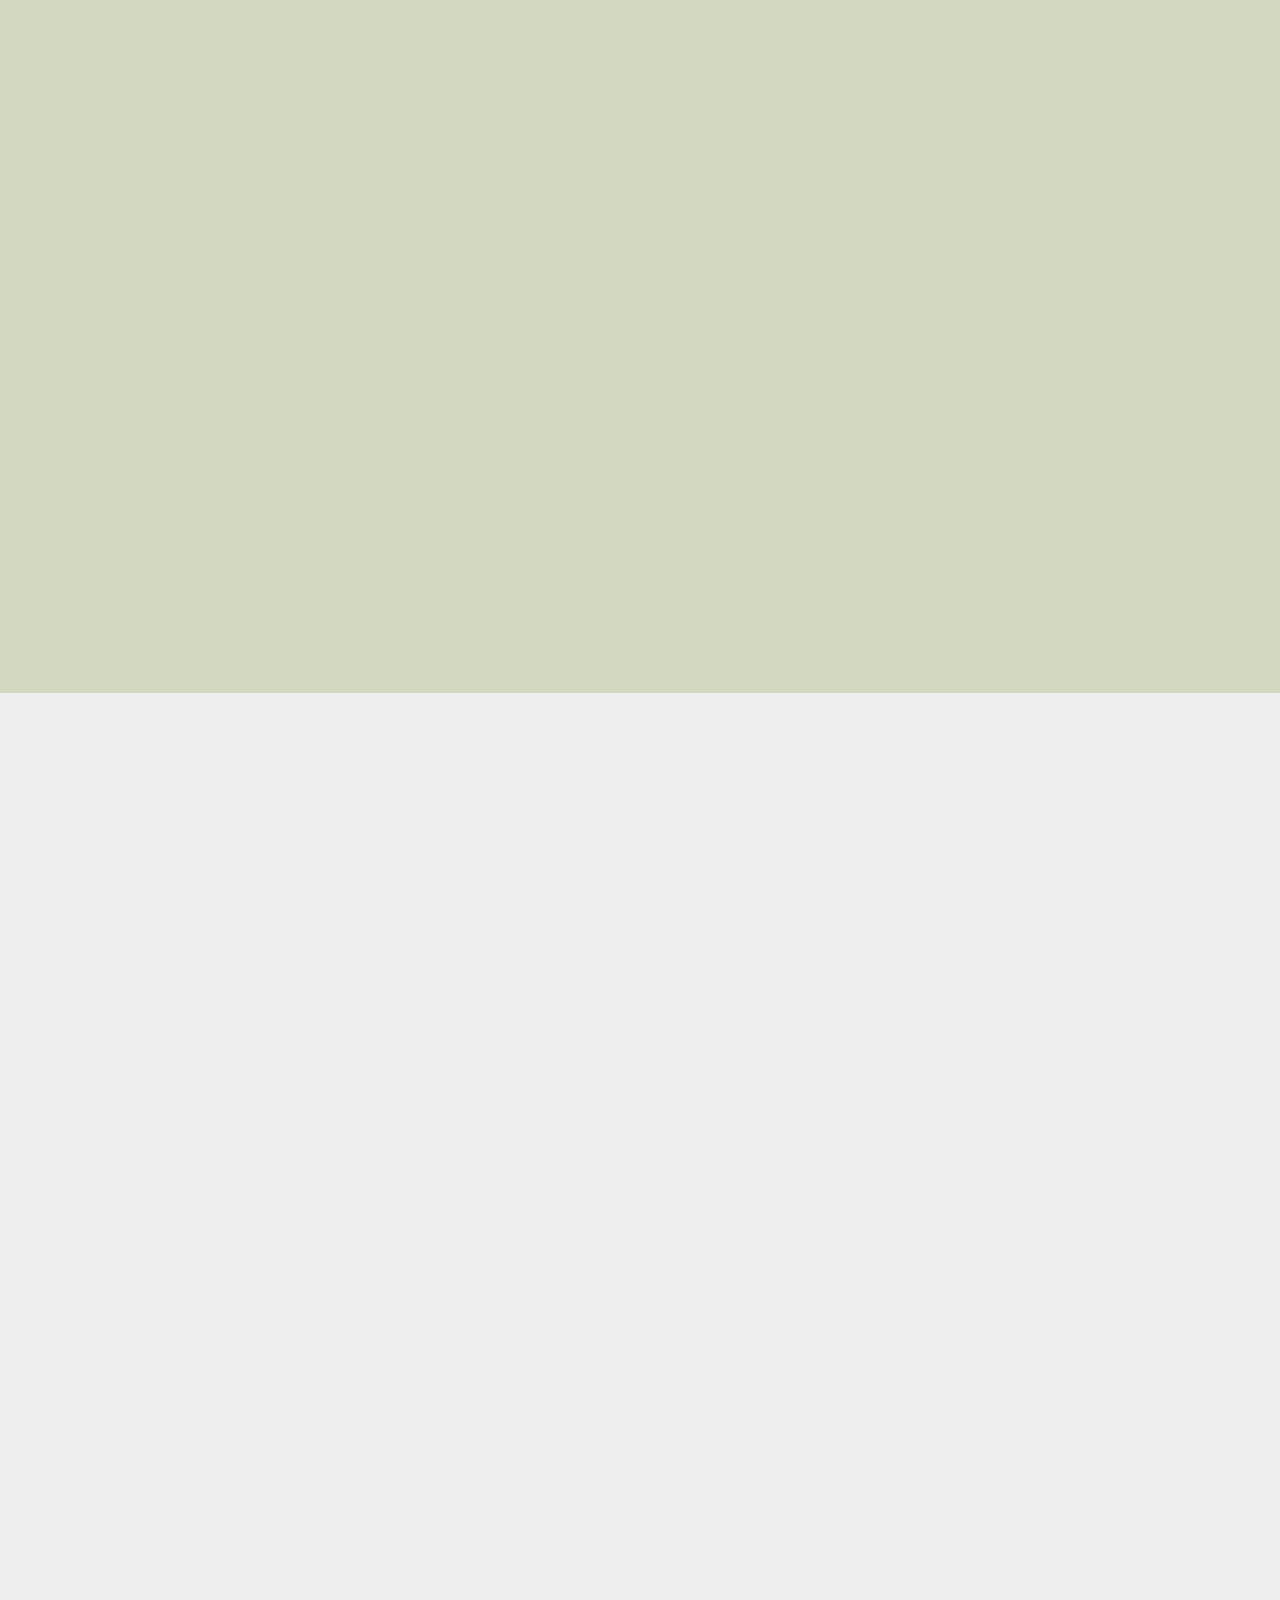
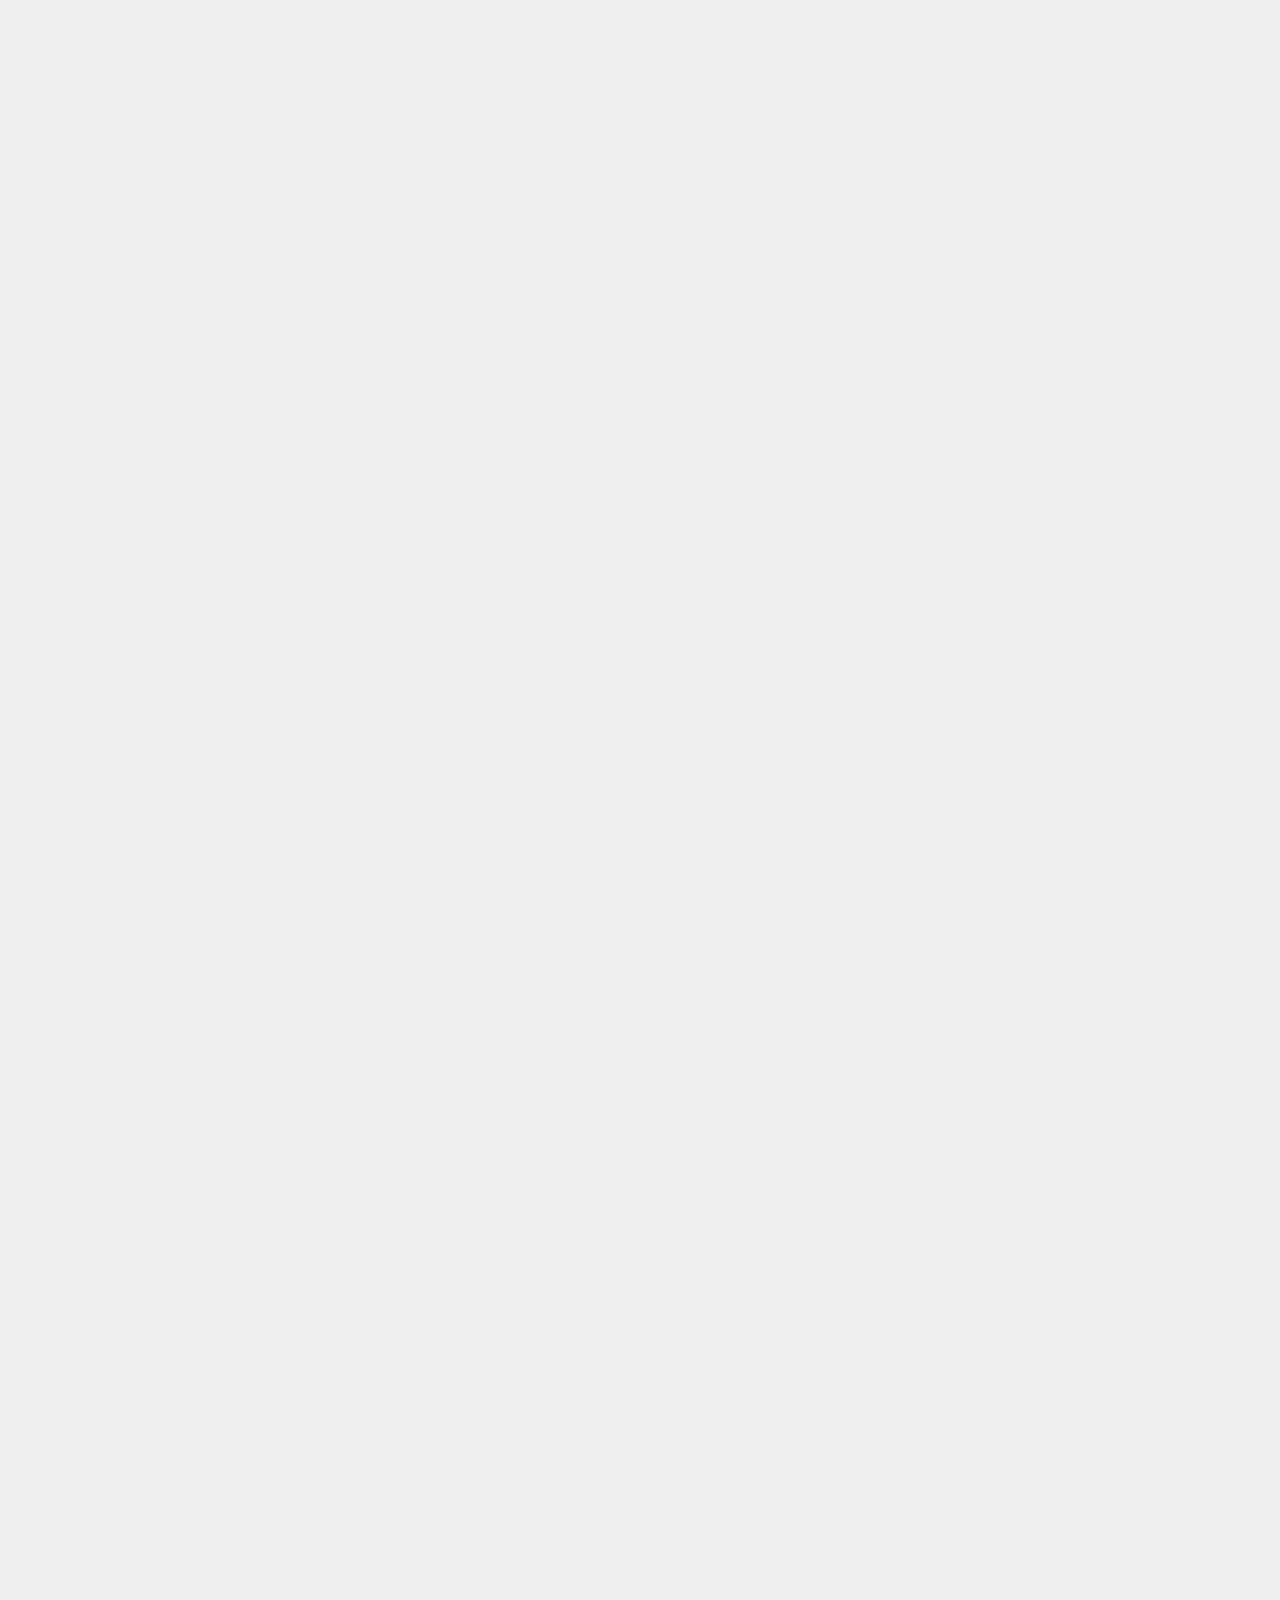
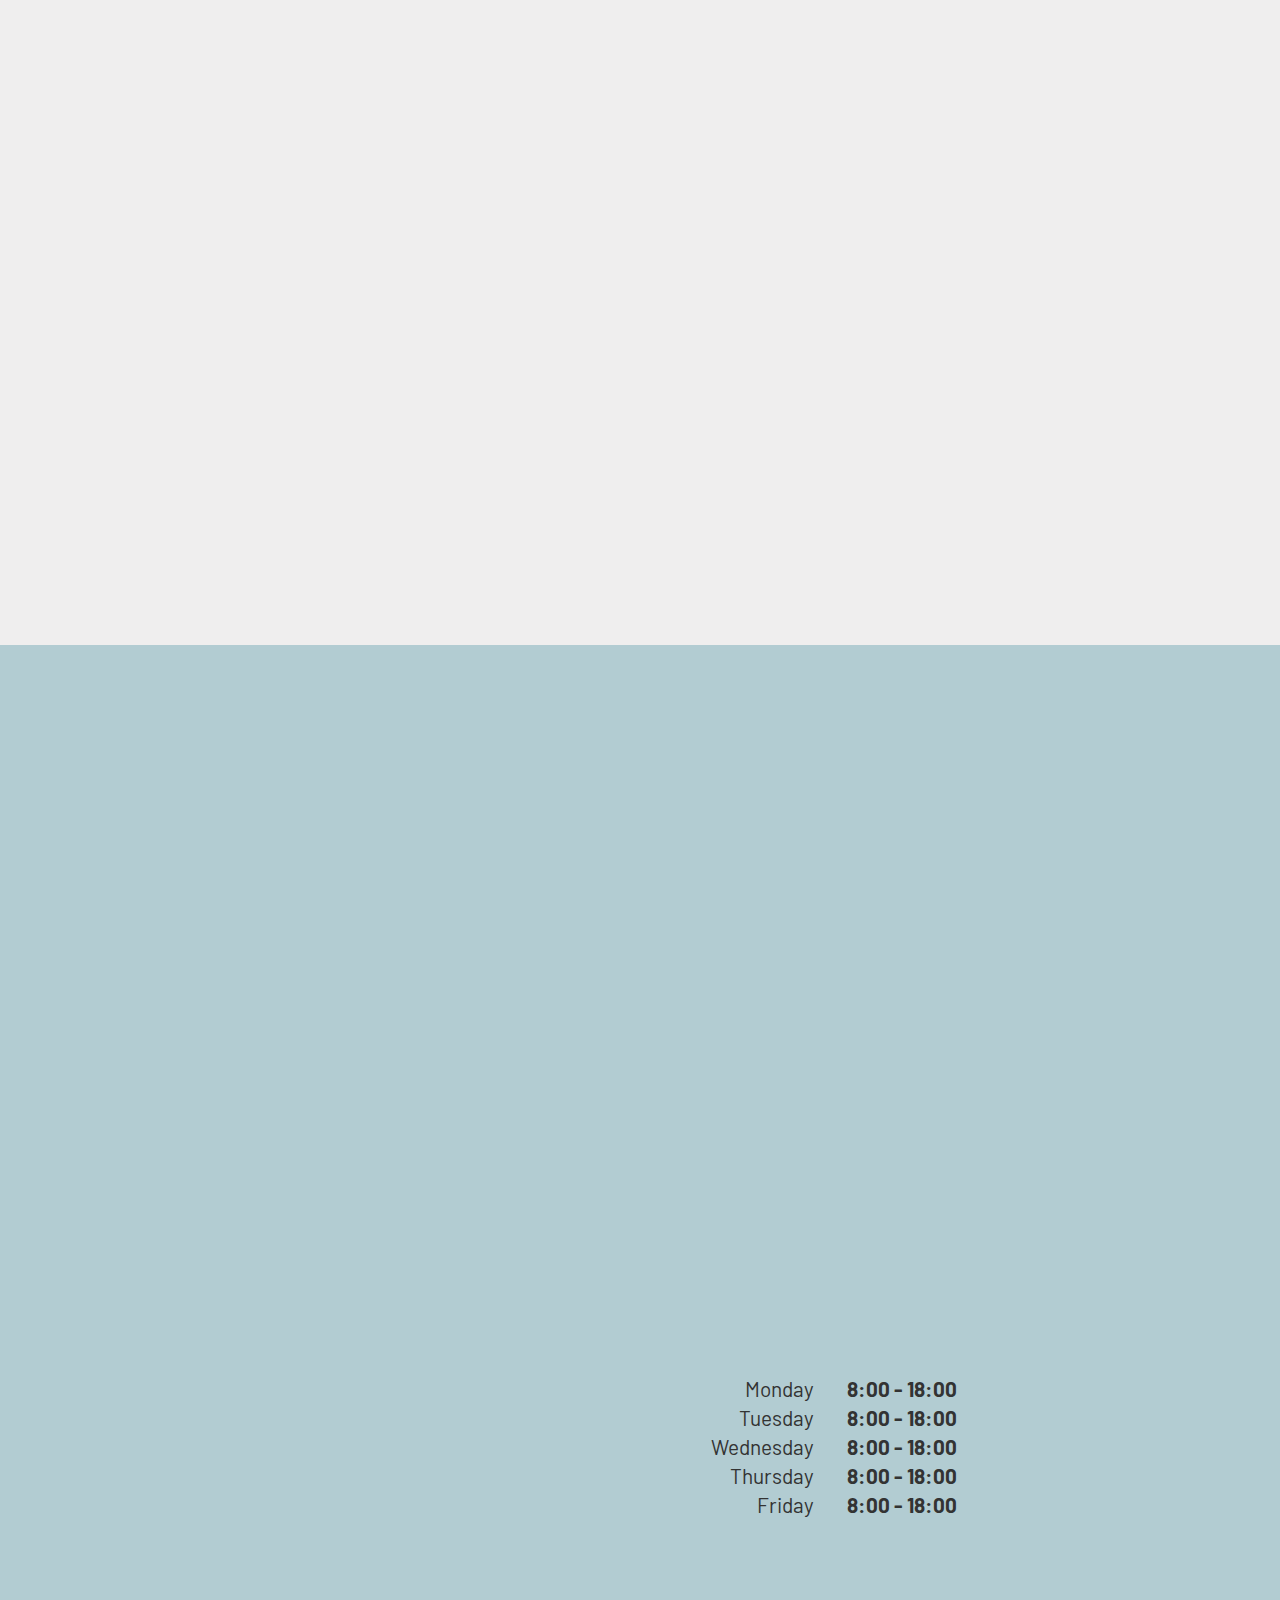
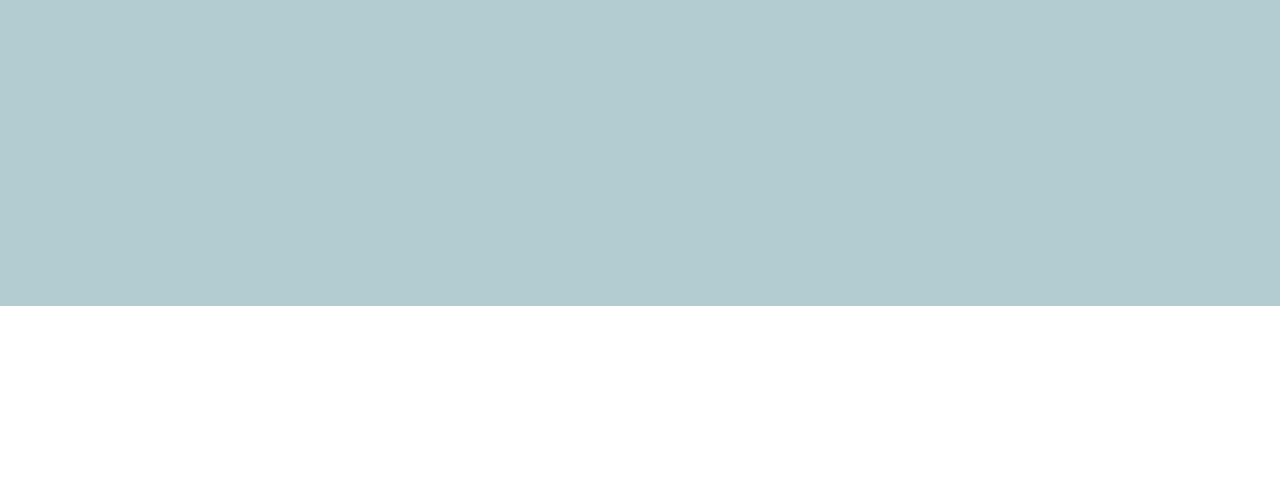
==== commit 5bfc0ae3: "create github pages" ====
--- a/index.html
+++ b/index.html
@@ -348,7 +348,7 @@
     <div class="container-fluid">
         <div class="row">
             <div class="col-lg-6 img-col">
-                <img src="assets/images/tk-decorating-transit-van-logo-1906x1430.png" alt="TK-Decorating, general building, property maintenance, in Paulerspury south Northamptonshire NN12 7NB  bathroom supply, Installation and refurbishments, Kitchens supply fit and refurbishments, uPVC doors supply and fit, uPVC windows supply and fit, facia soffits, gutting, Handyman Services, jet wasing, paths, patios, driveways covering North, North West &amp; West London, Middlesex, Herts &amp; Buckinghamshire, and Northamptonshire" title="TK Decorating VAN image">
+                <img src="assets/images/tk-decorating-transit-van-logo-bg-1-1906x1430.png" alt="TK-Decorating, general building, property maintenance, in Paulerspury south Northamptonshire NN12 7NB  bathroom supply, Installation and refurbishments, Kitchens supply fit and refurbishments, uPVC doors supply and fit, uPVC windows supply and fit, facia soffits, gutting, Handyman Services, jet wasing, paths, patios, driveways covering North, North West &amp; West London, Middlesex, Herts &amp; Buckinghamshire, and Northamptonshire" title="TK Decorating VAN image">
                 
             </div>
             <div class="col-lg-6 text-col align-left">
@@ -514,7 +514,7 @@
   
   
 <input name="cookieData" type="hidden" data-cookie-customDialogSelector='null' data-cookie-colorText='#424a4d' data-cookie-colorBg='rgba(234, 239, 241, 0.99)' data-cookie-textButton='Agree' data-cookie-colorButton='' data-cookie-colorLink='#424a4d' data-cookie-underlineLink='true' data-cookie-text="We use cookies to give you the best experience. Read our <a href='privacy.html'>cookie policy</a>.">
+   <div id="scrollToTop" class="scrollToTop mbr-arrow-up"><a style="text-align: center;"><i class="mbr-arrow-up-icon mbr-arrow-up-icon-cm cm-icon cm-icon-smallarrow-up"></i></a></div>
     <input name="animation" type="hidden">
-   <div id="scrollToTop" class="scrollToTop mbr-arrow-up"><a style="text-align: center;"><i class="mbr-arrow-up-icon mbr-arrow-up-icon-cm cm-icon cm-icon-smallarrow-up"></i></a></div>
   </body>
 </html>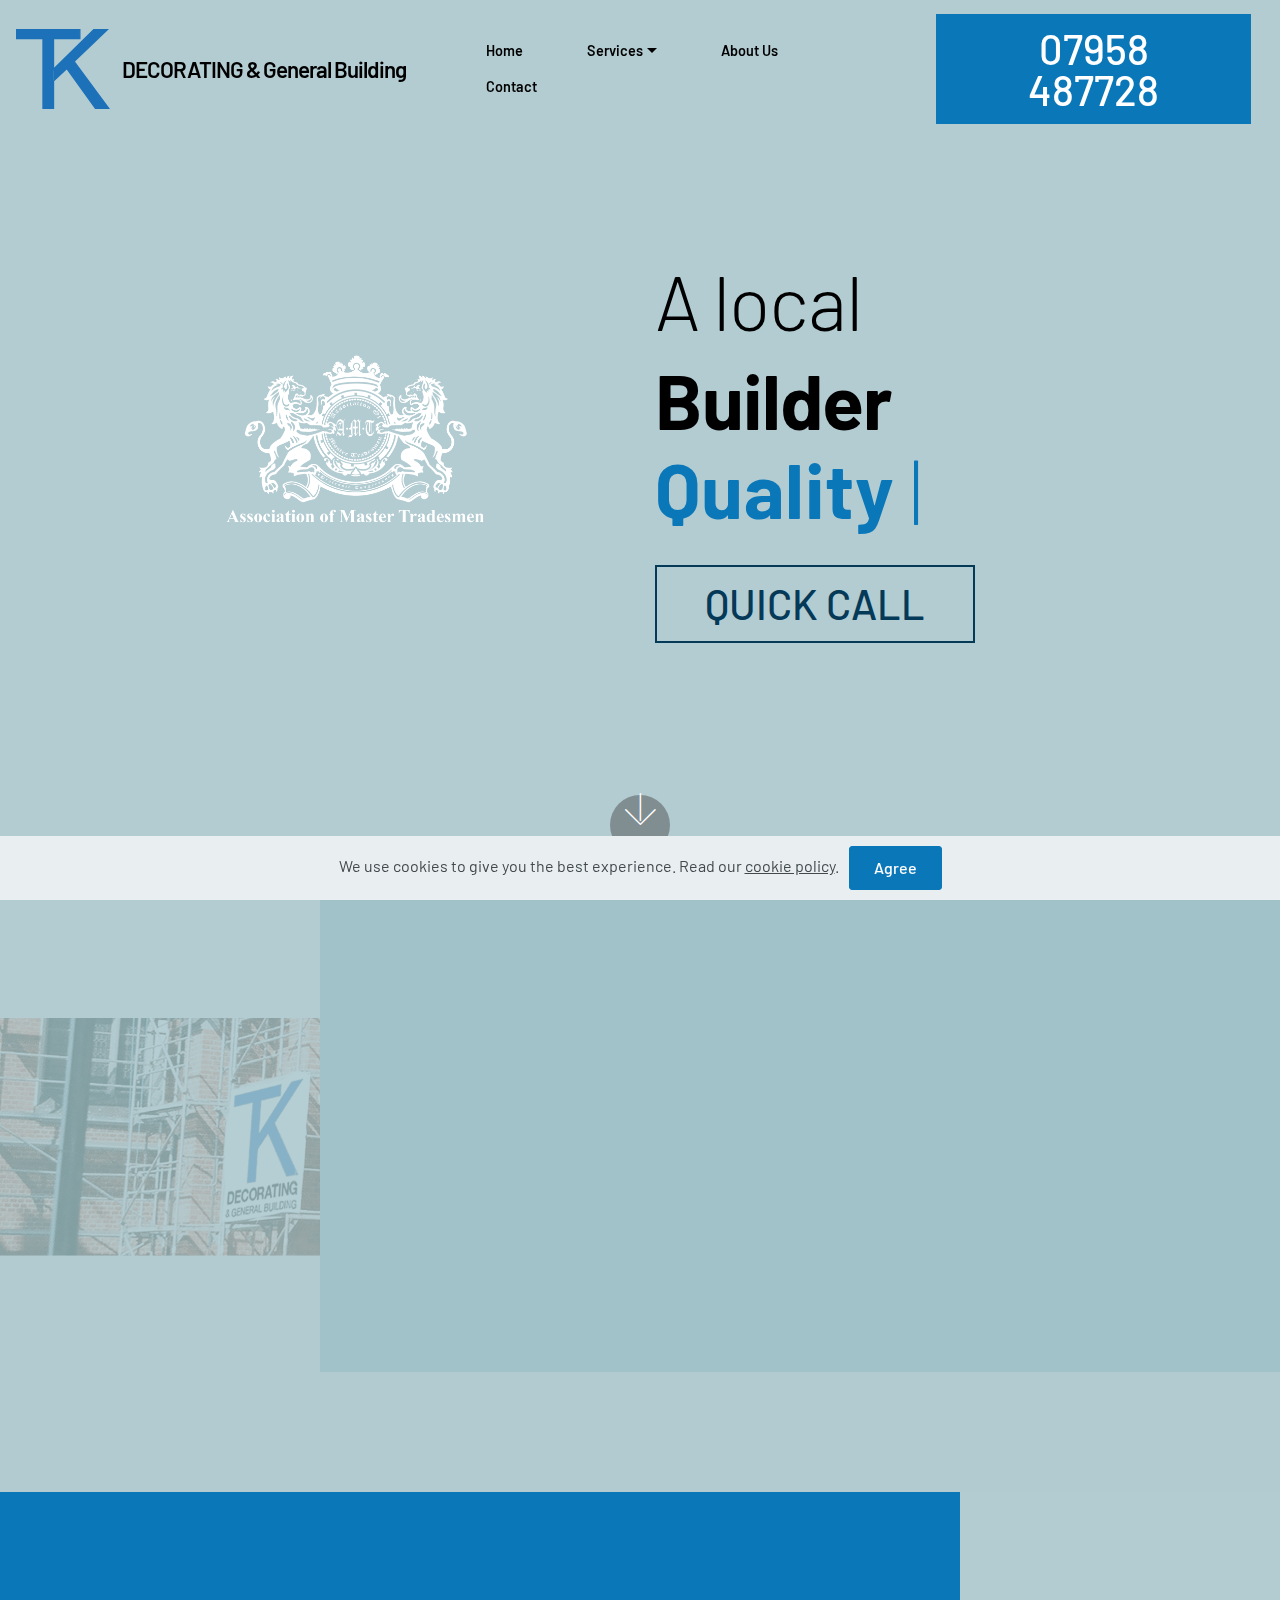
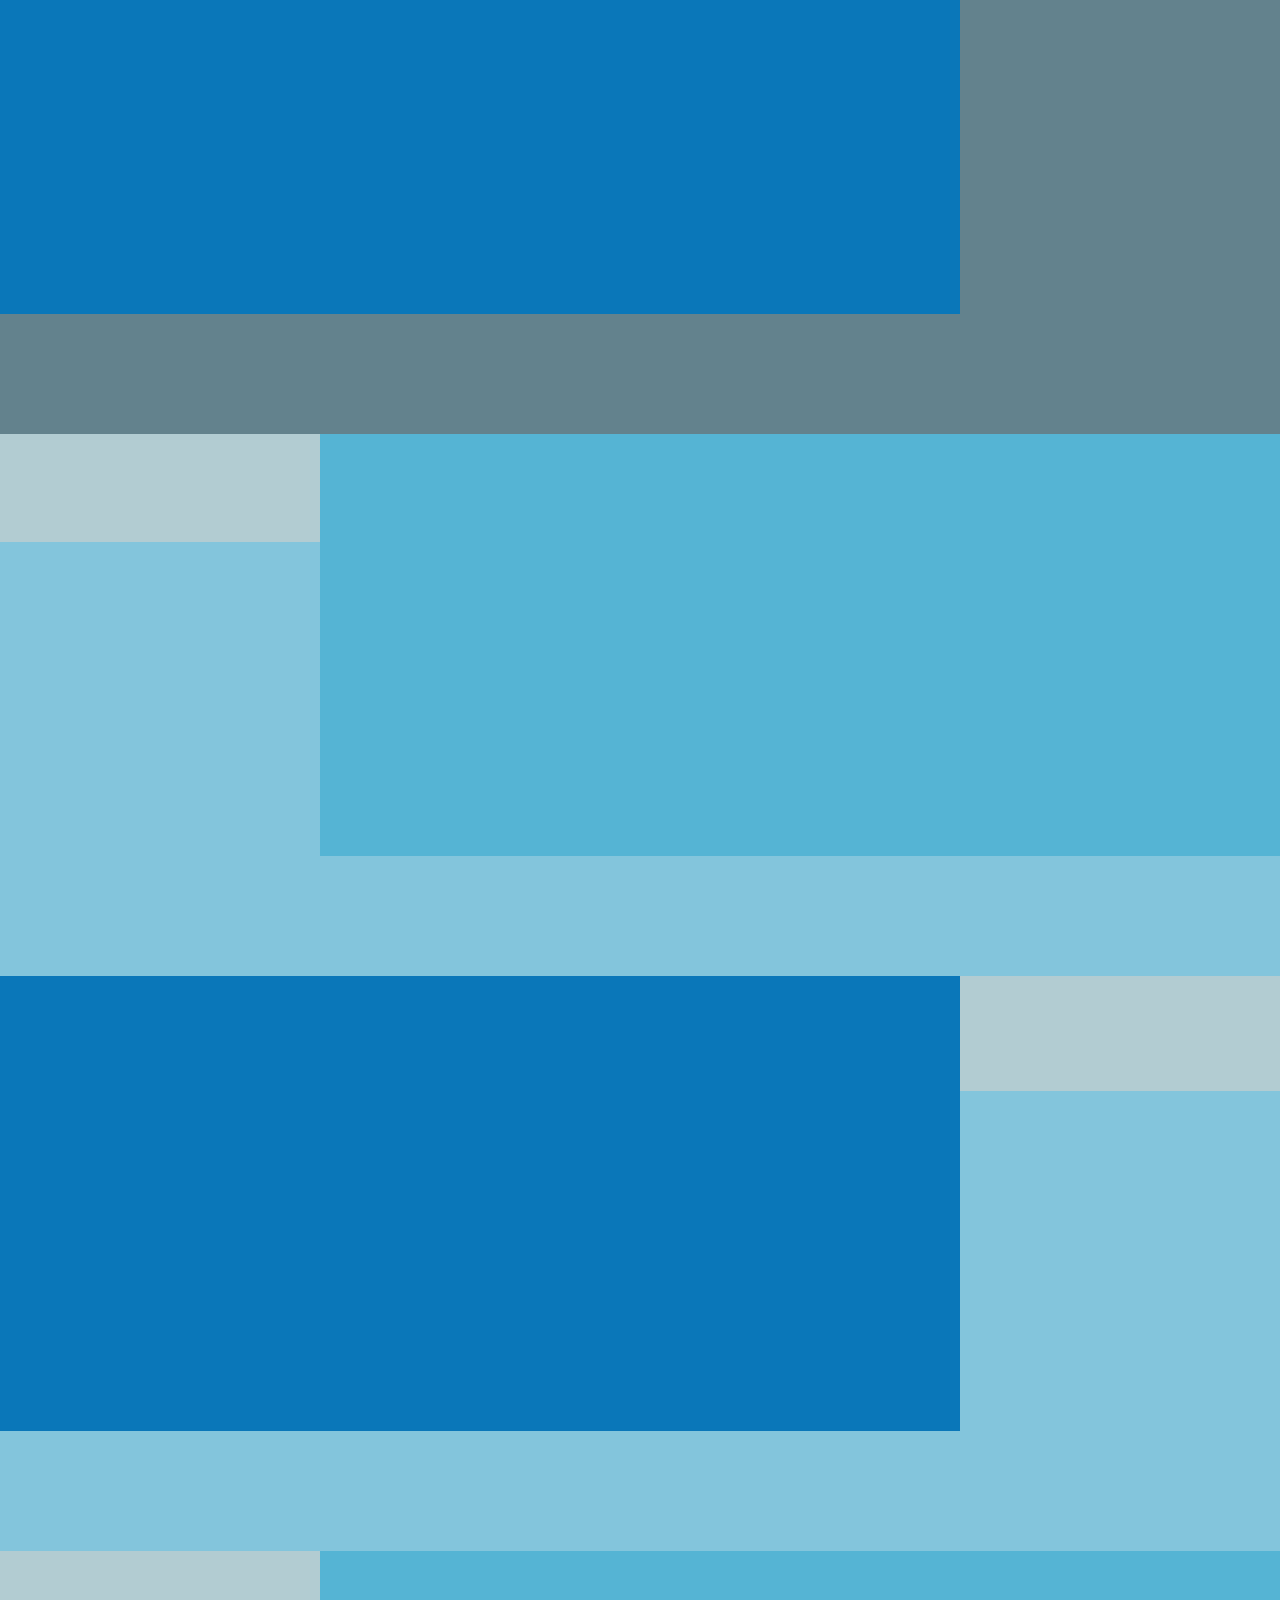
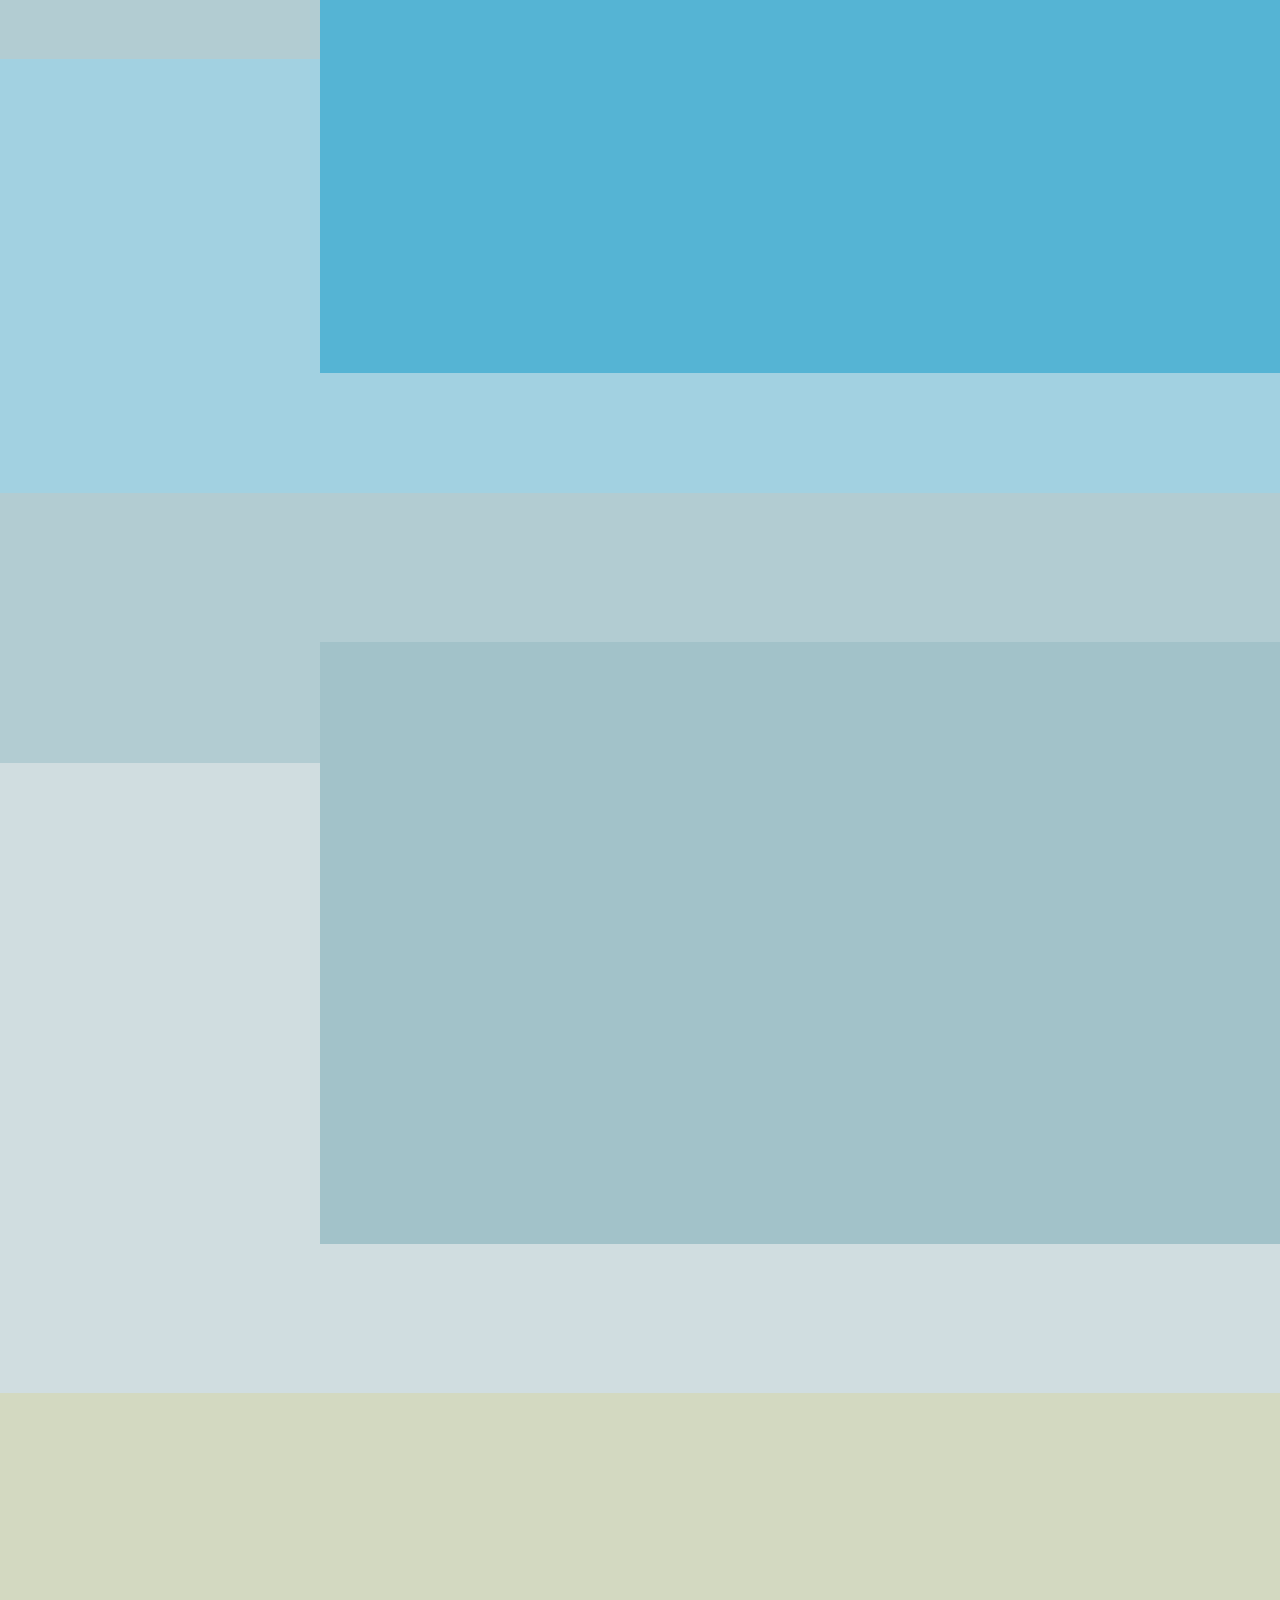
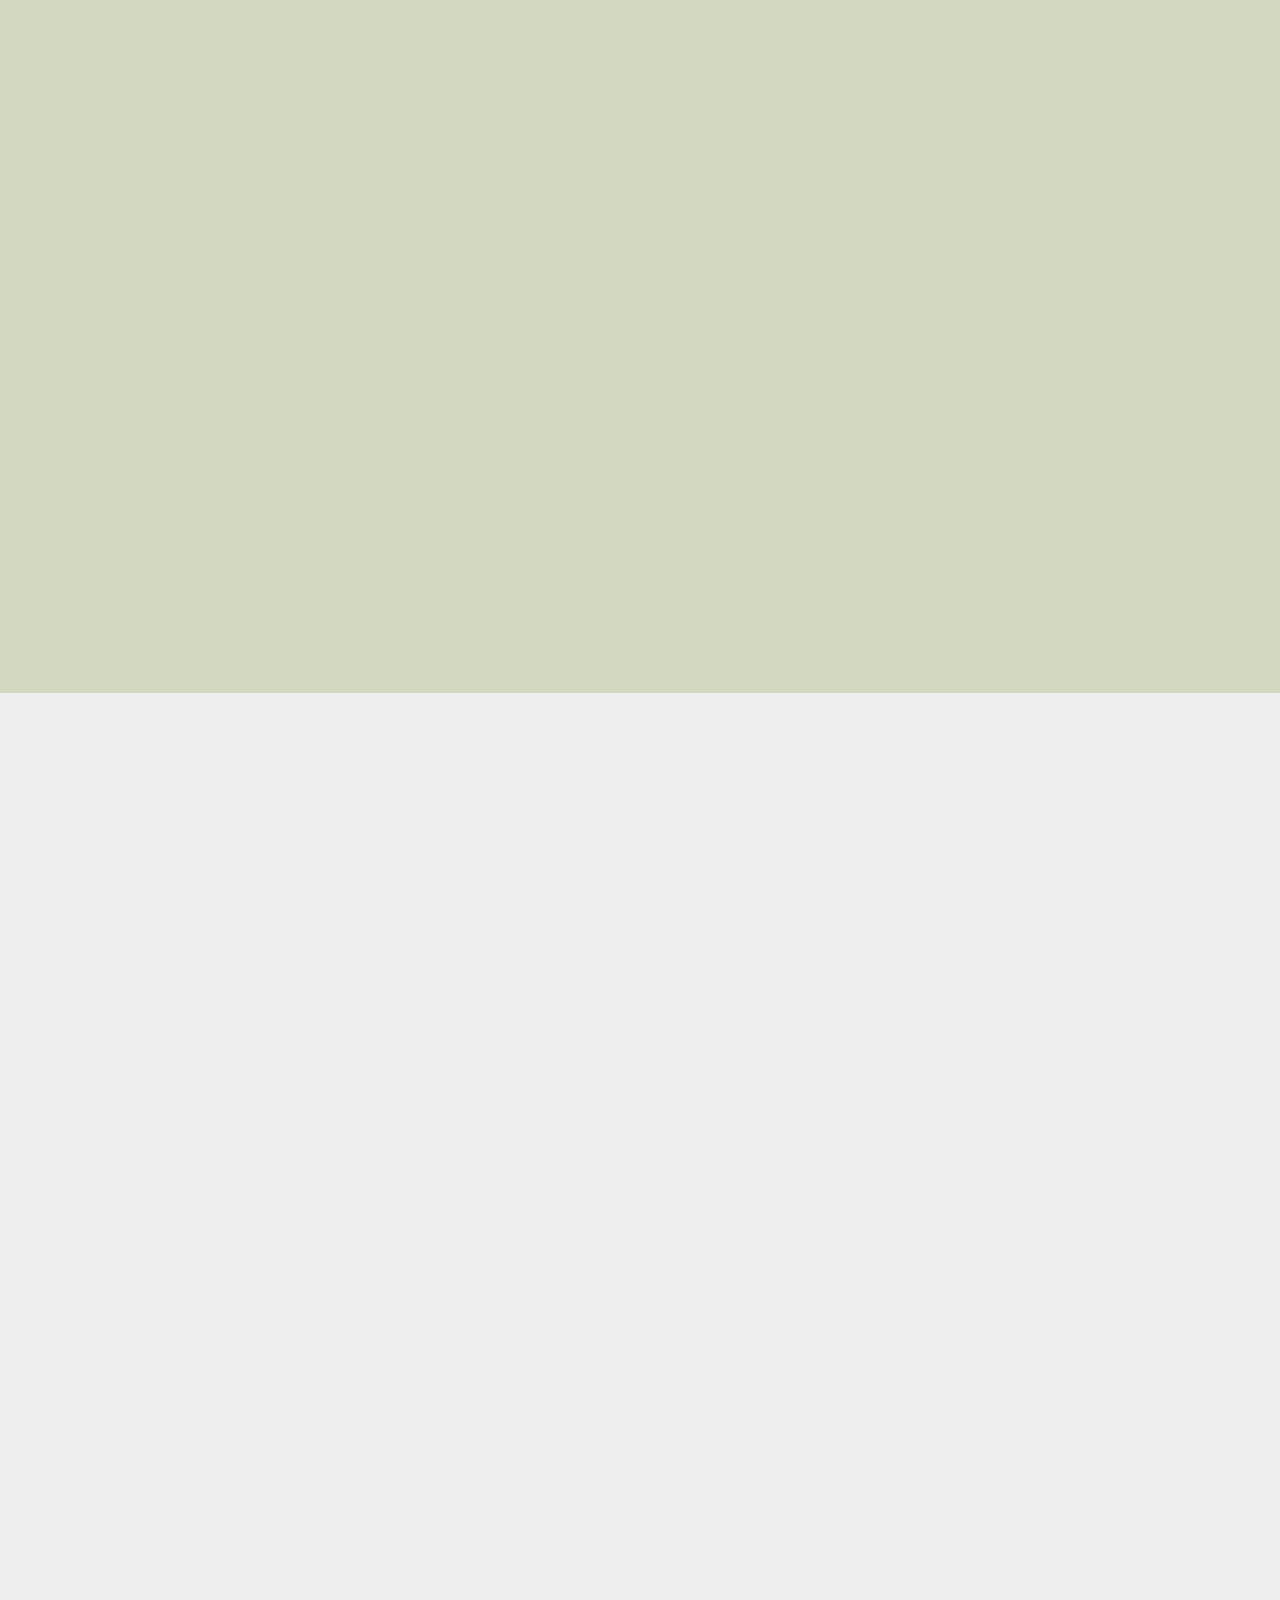
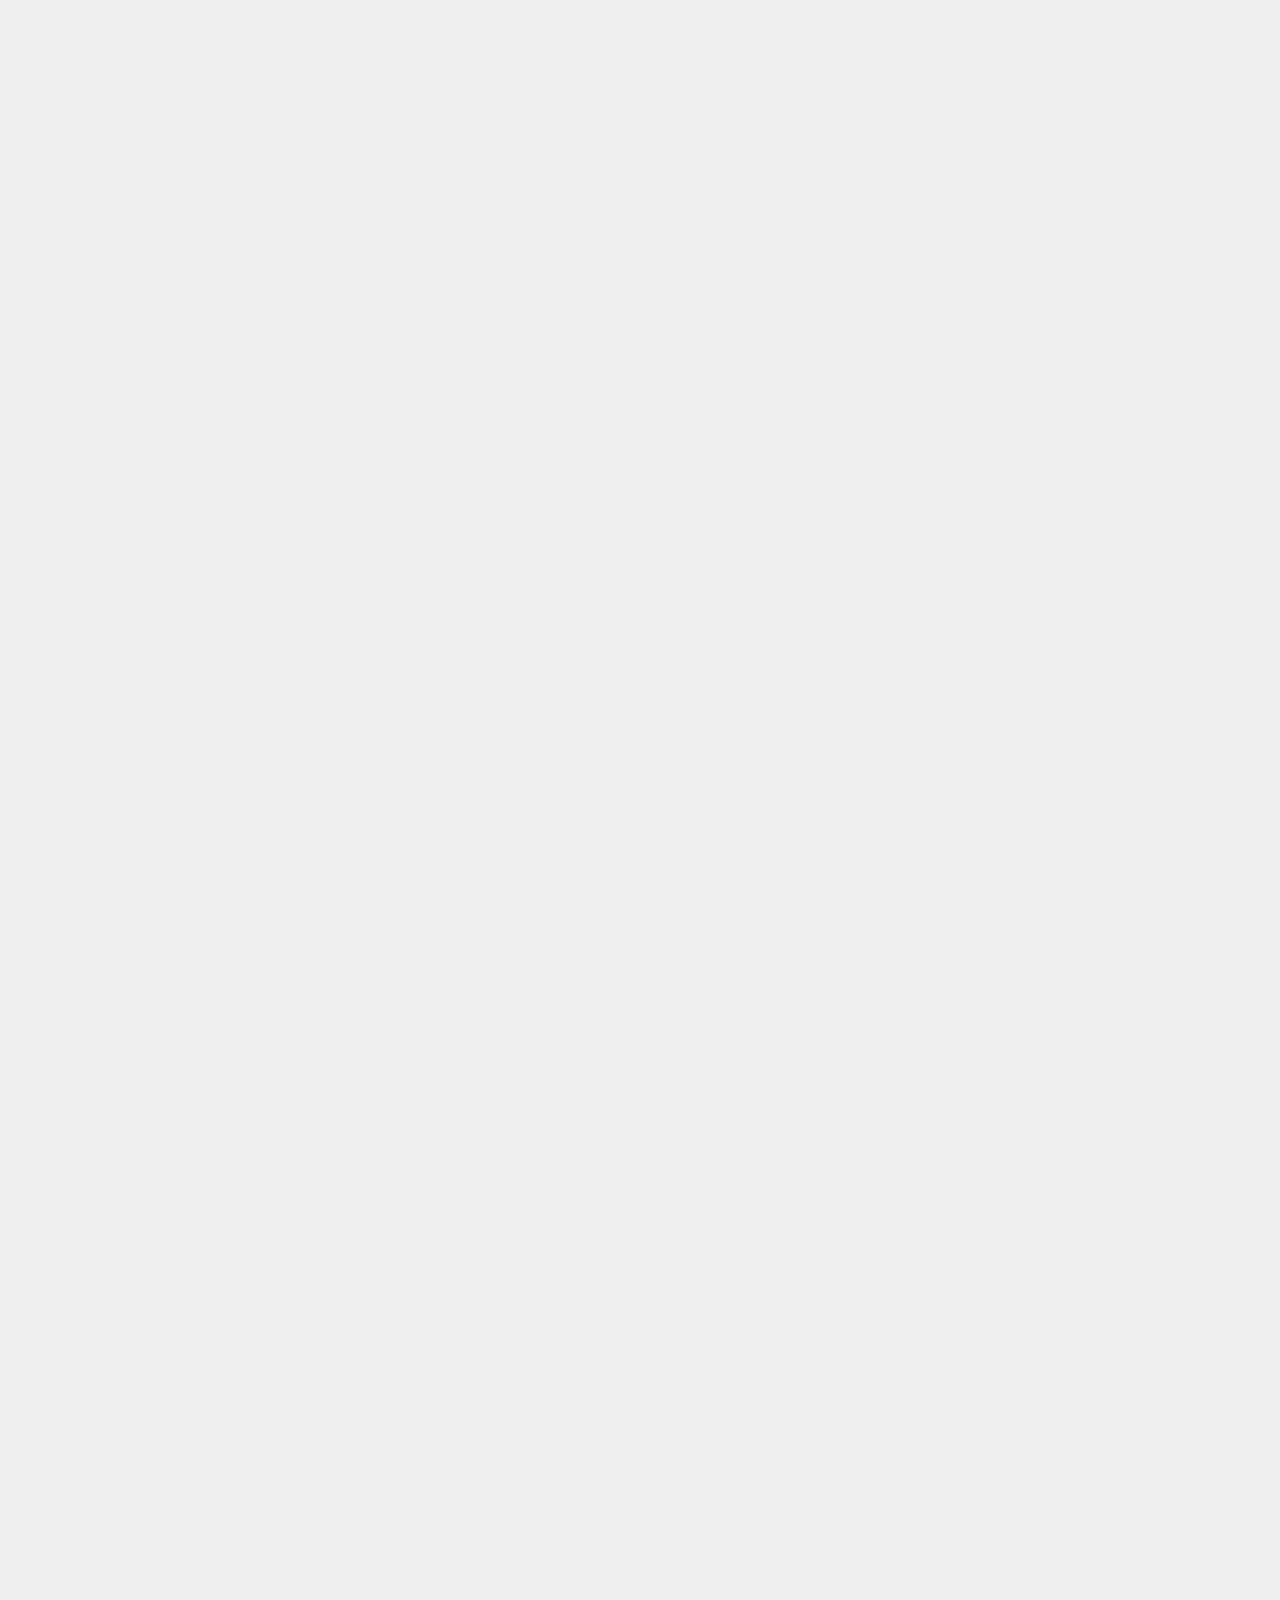
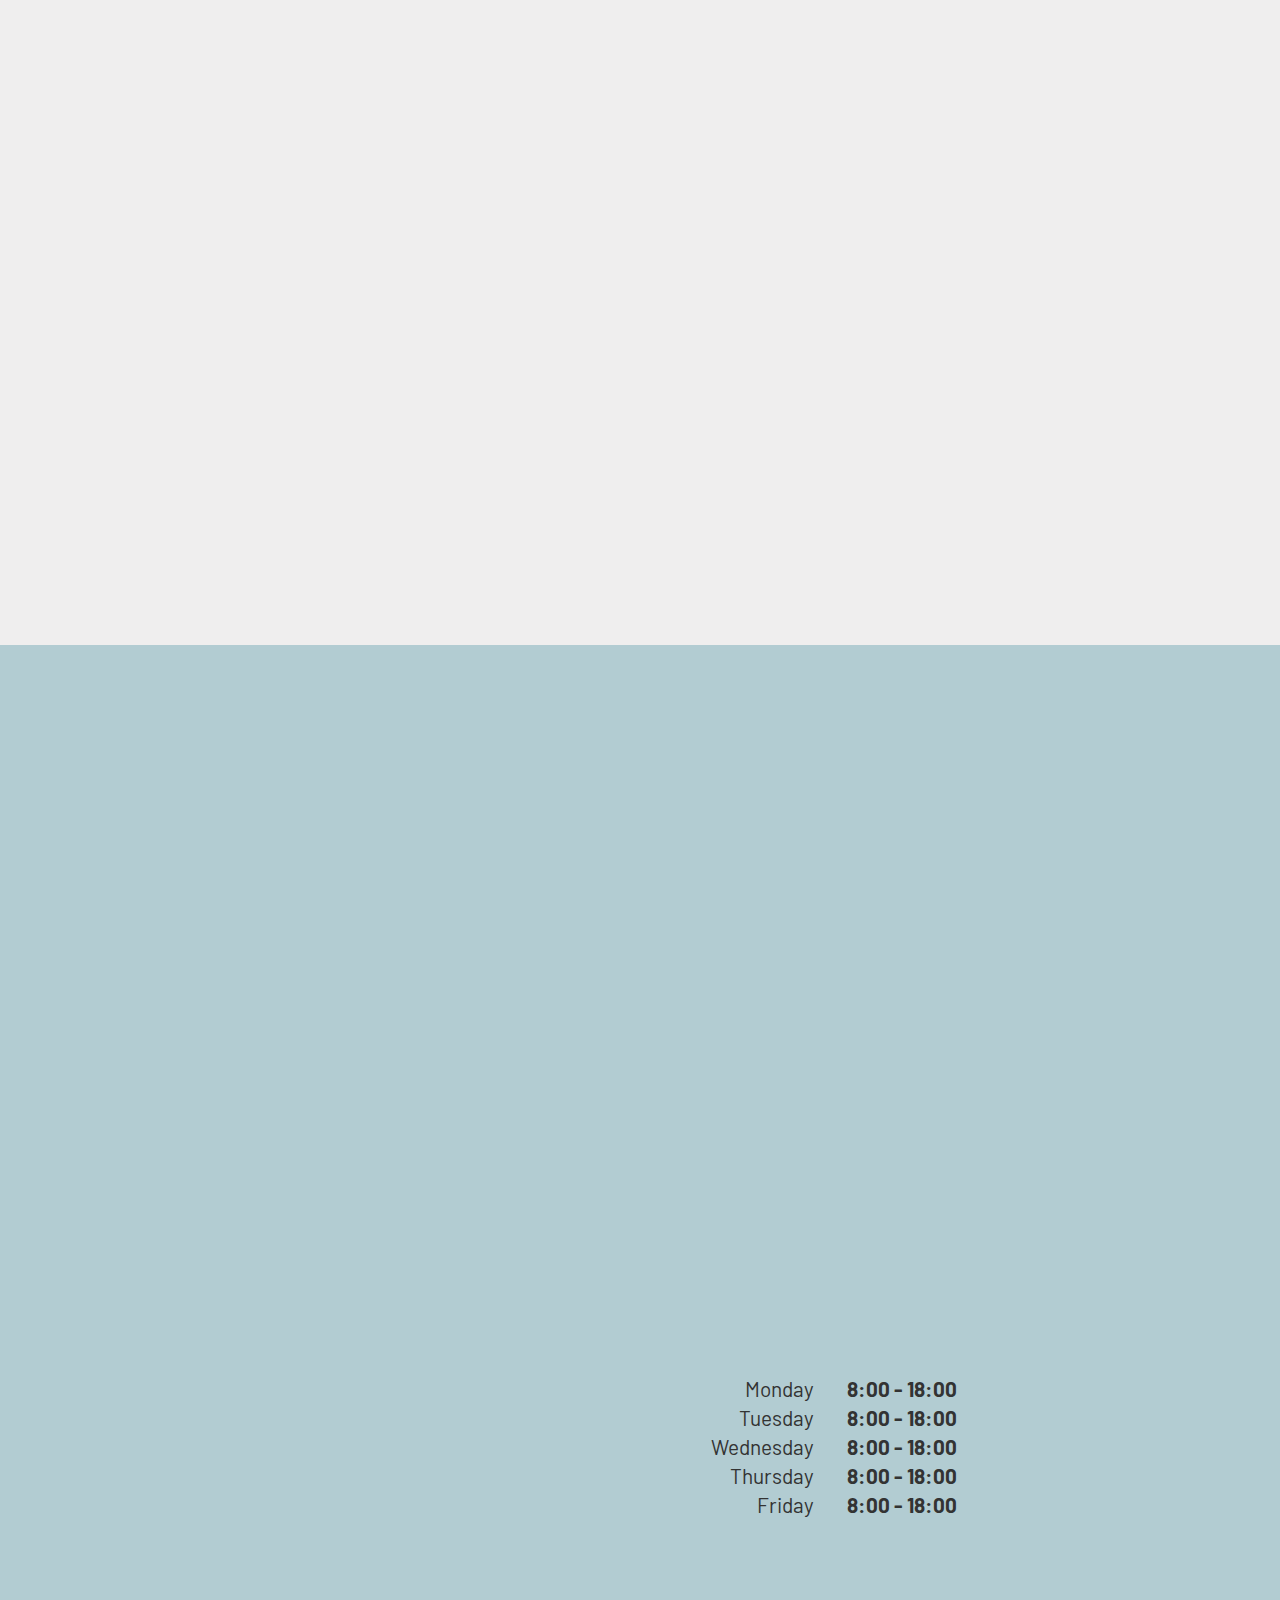
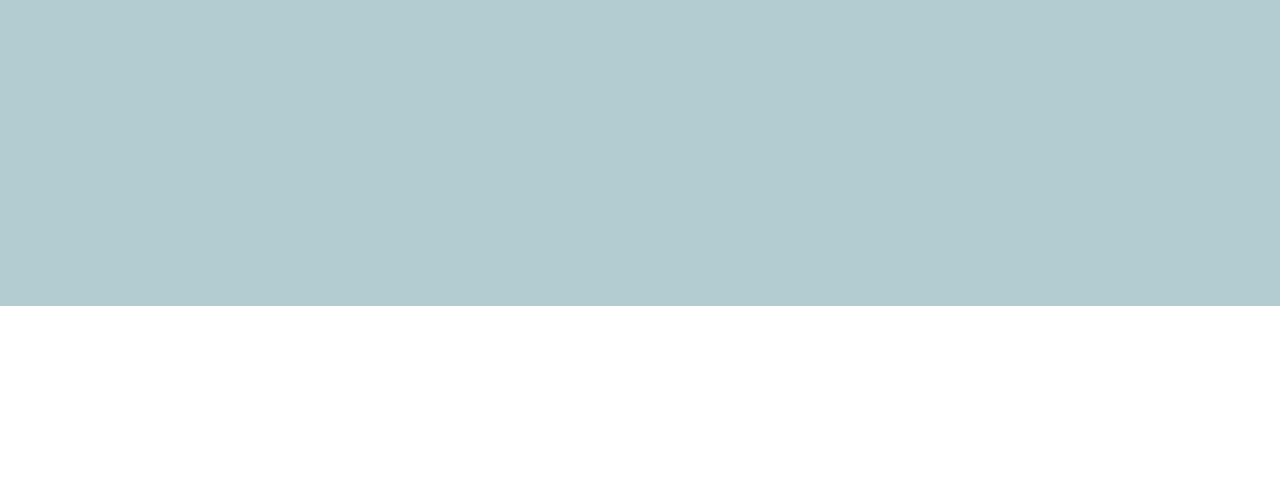
==== commit 55070994: "create github pages" ====
--- a/index.html
+++ b/index.html
@@ -348,7 +348,7 @@
     <div class="container-fluid">
         <div class="row">
             <div class="col-lg-6 img-col">
-                <img src="assets/images/tk-decorating-transit-van-logo-bg-1-1906x1430.png" alt="TK-Decorating, general building, property maintenance, in Paulerspury south Northamptonshire NN12 7NB  bathroom supply, Installation and refurbishments, Kitchens supply fit and refurbishments, uPVC doors supply and fit, uPVC windows supply and fit, facia soffits, gutting, Handyman Services, jet wasing, paths, patios, driveways covering North, North West &amp; West London, Middlesex, Herts &amp; Buckinghamshire, and Northamptonshire" title="TK Decorating VAN image">
+                <img src="assets/images/tk-decorating-transit-van-logo-bg-3-1906x1430.png" alt="TK-Decorating, general building, property maintenance, in Paulerspury south Northamptonshire NN12 7NB  bathroom supply, Installation and refurbishments, Kitchens supply fit and refurbishments, uPVC doors supply and fit, uPVC windows supply and fit, facia soffits, gutting, Handyman Services, jet wasing, paths, patios, driveways covering North, North West &amp; West London, Middlesex, Herts &amp; Buckinghamshire, and Northamptonshire" title="TK Decorating VAN image">
                 
             </div>
             <div class="col-lg-6 text-col align-left">
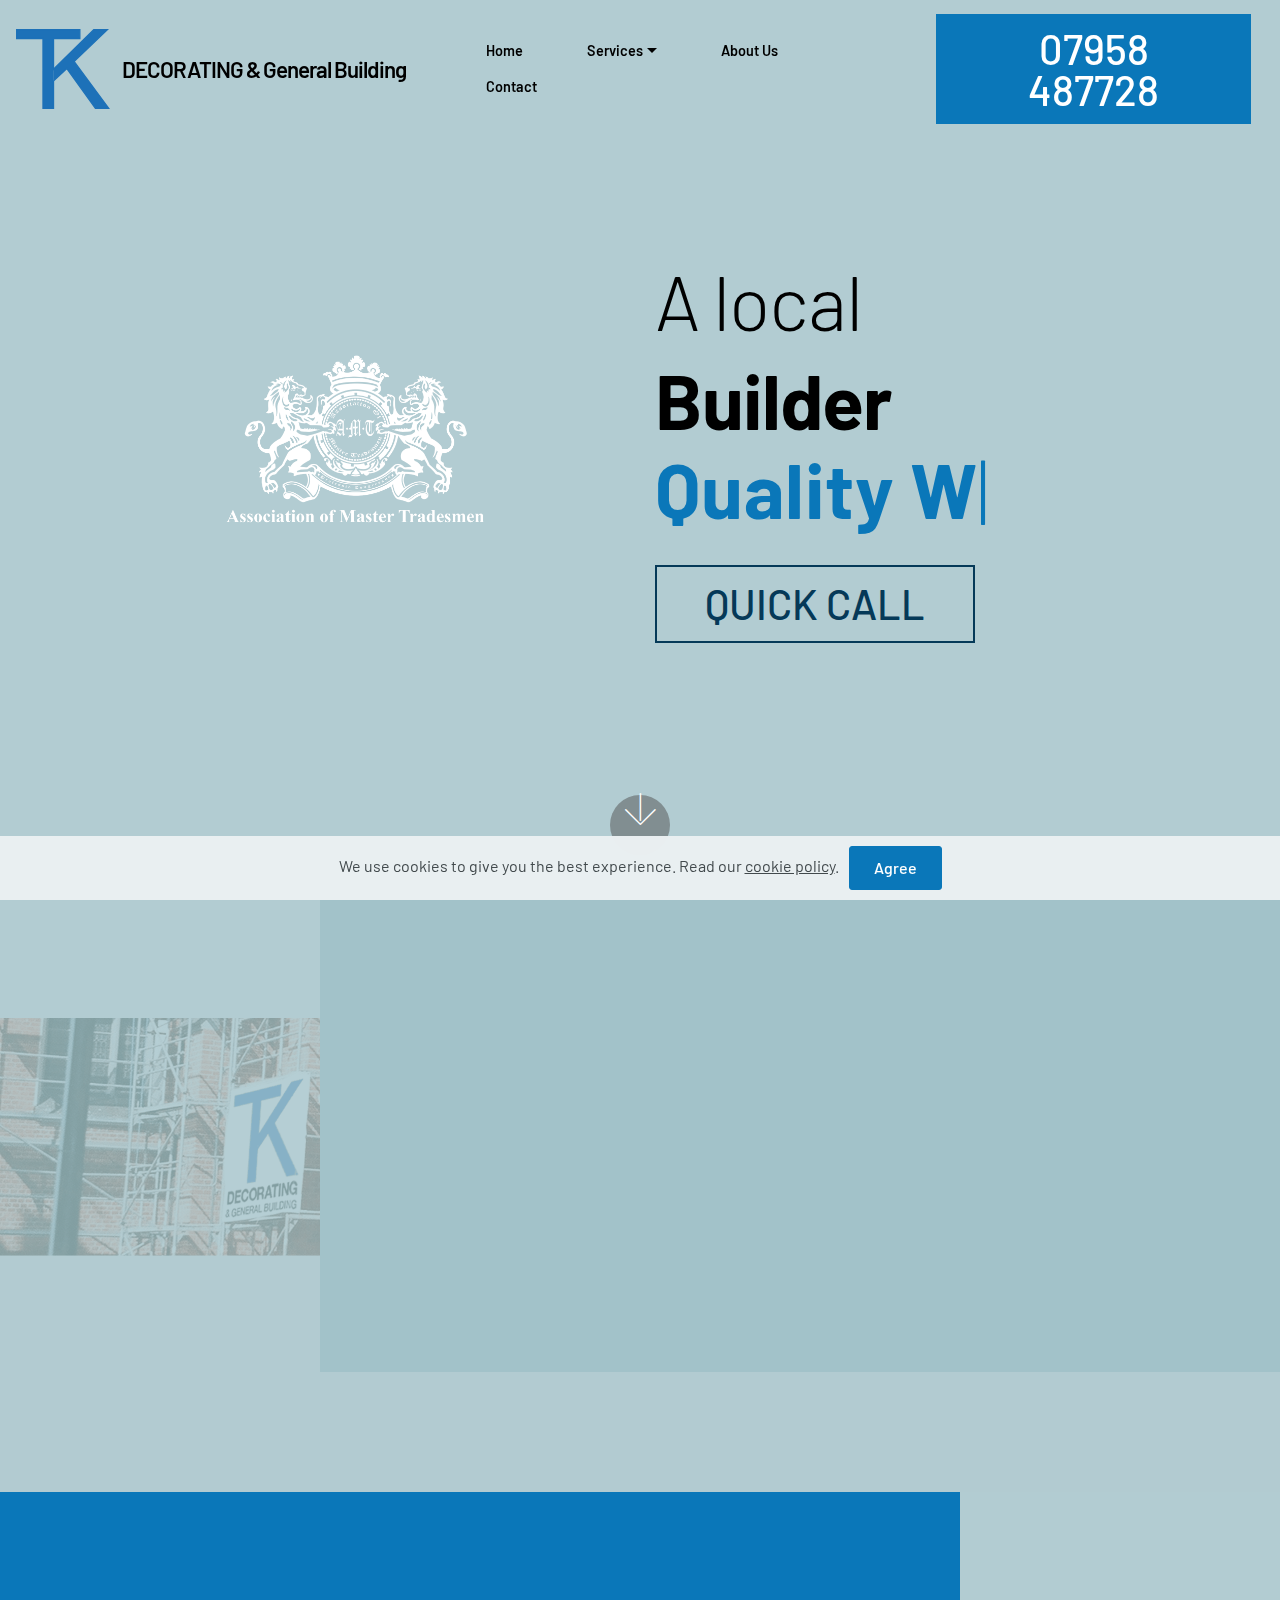
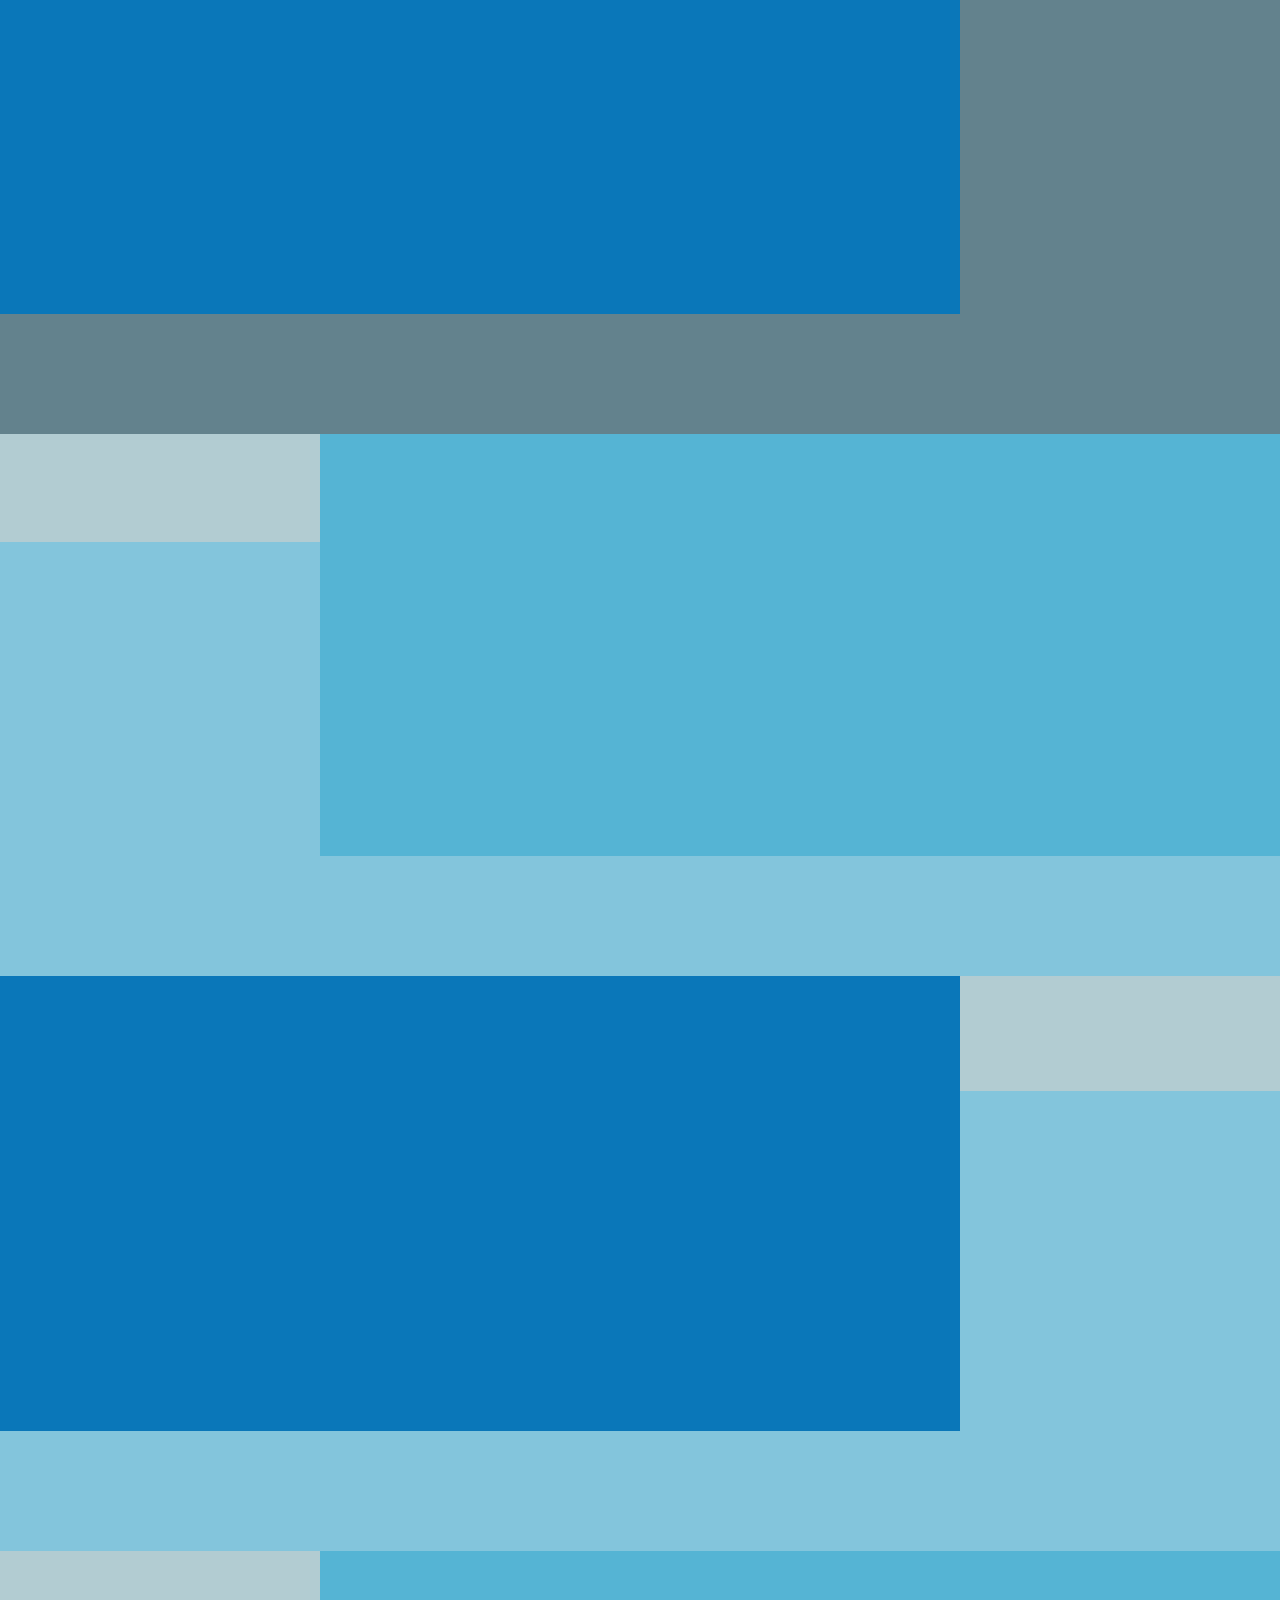
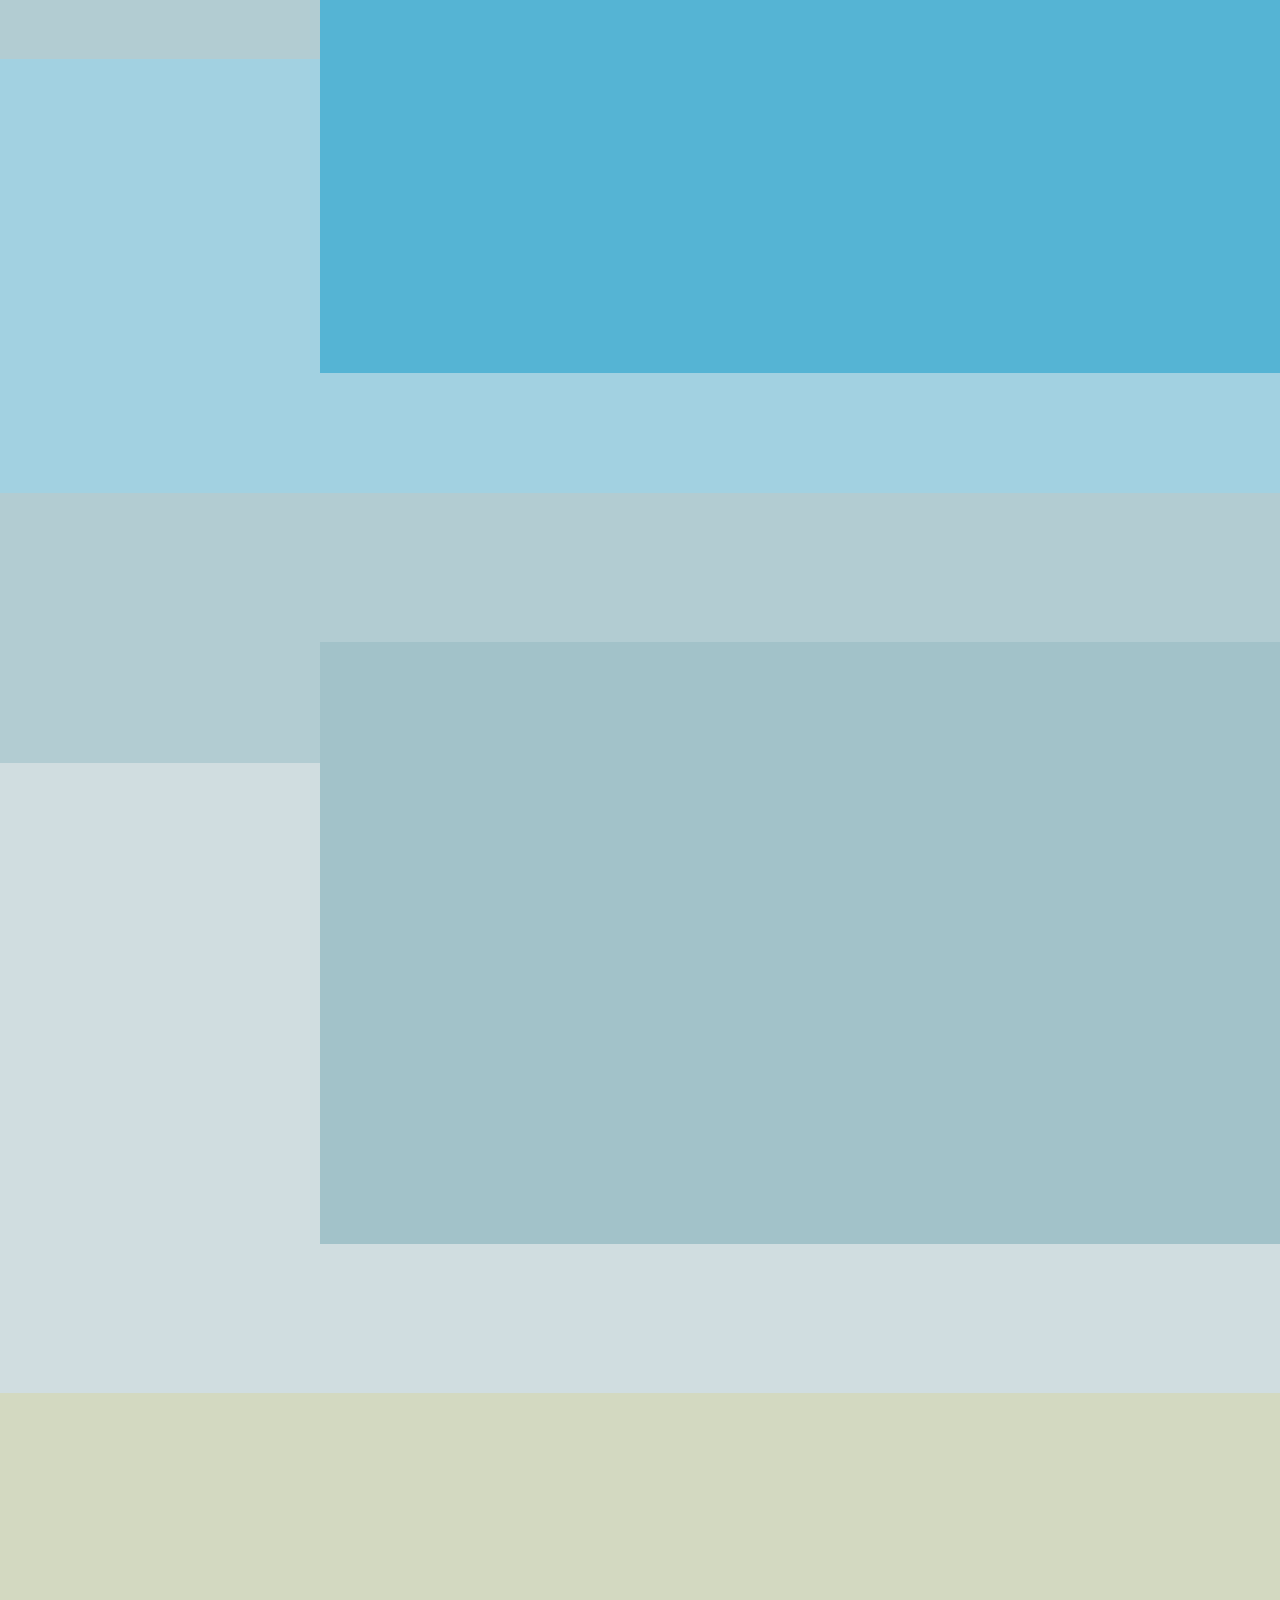
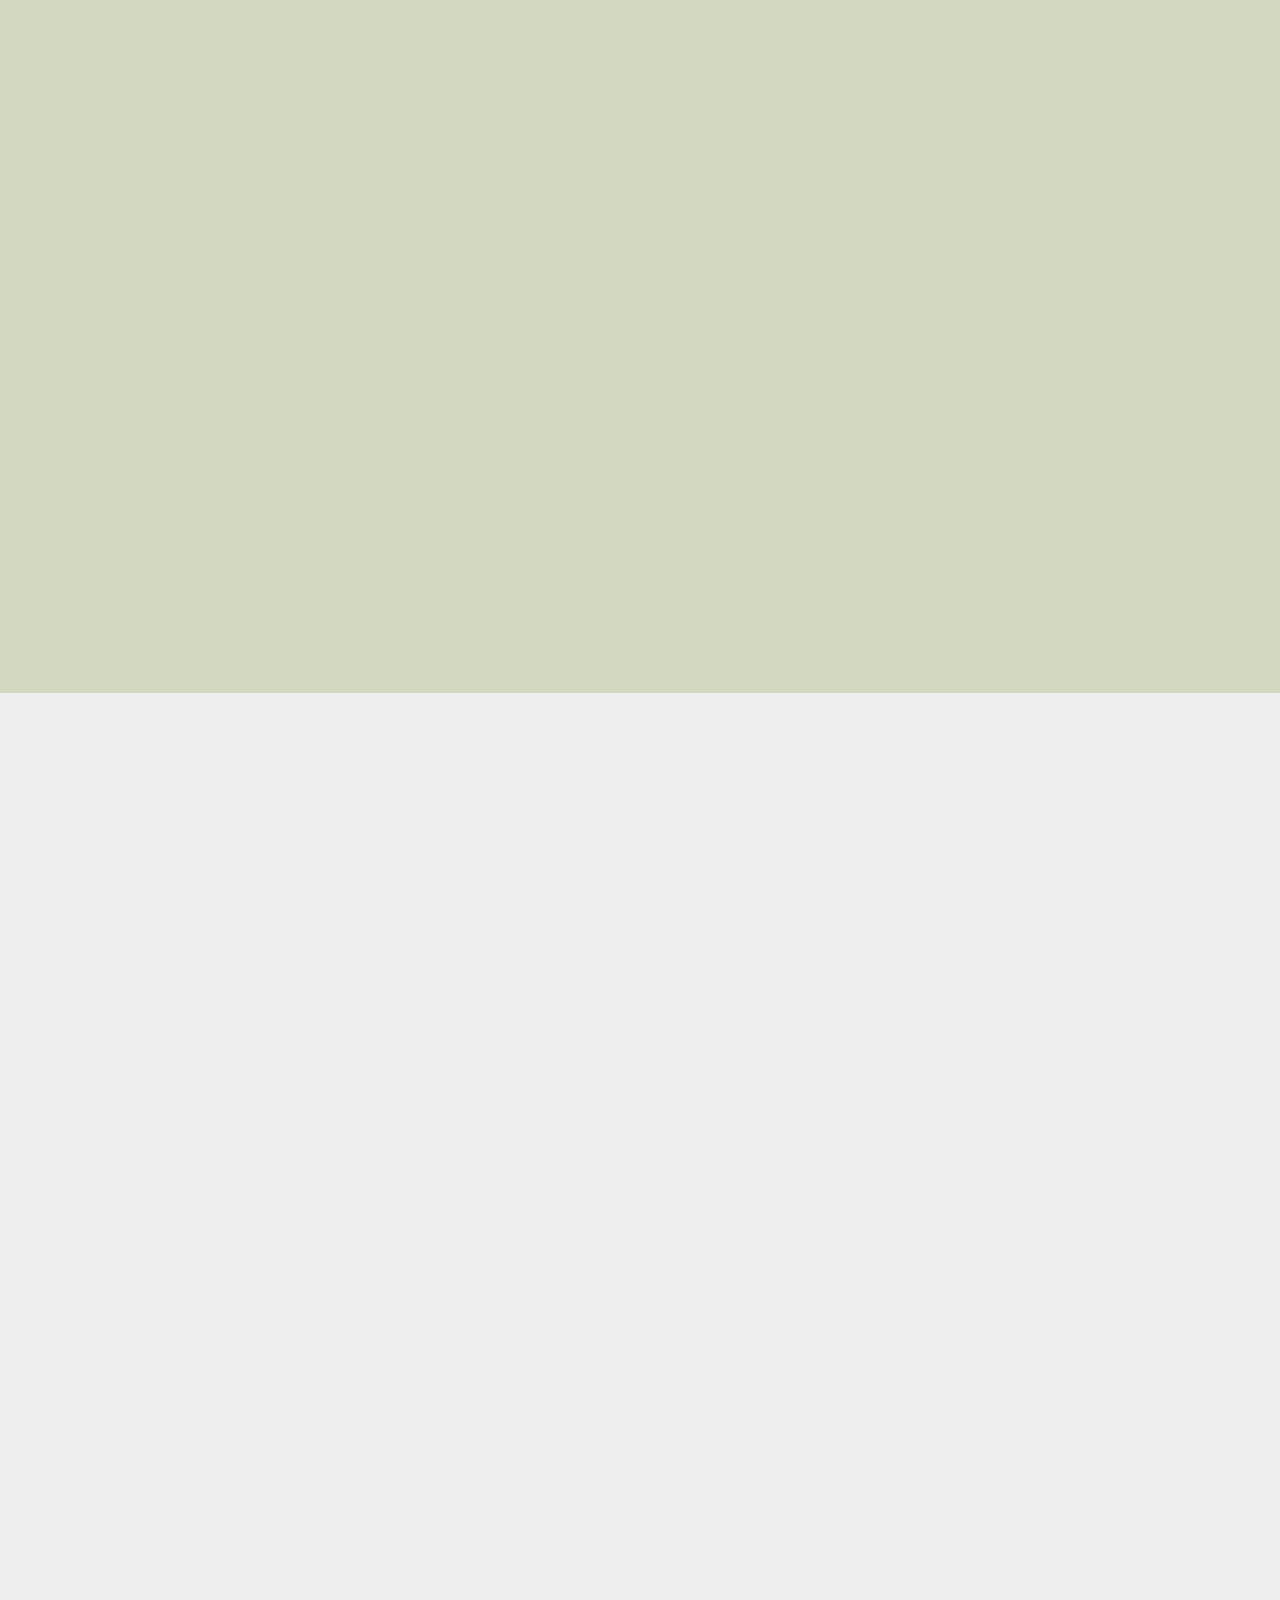
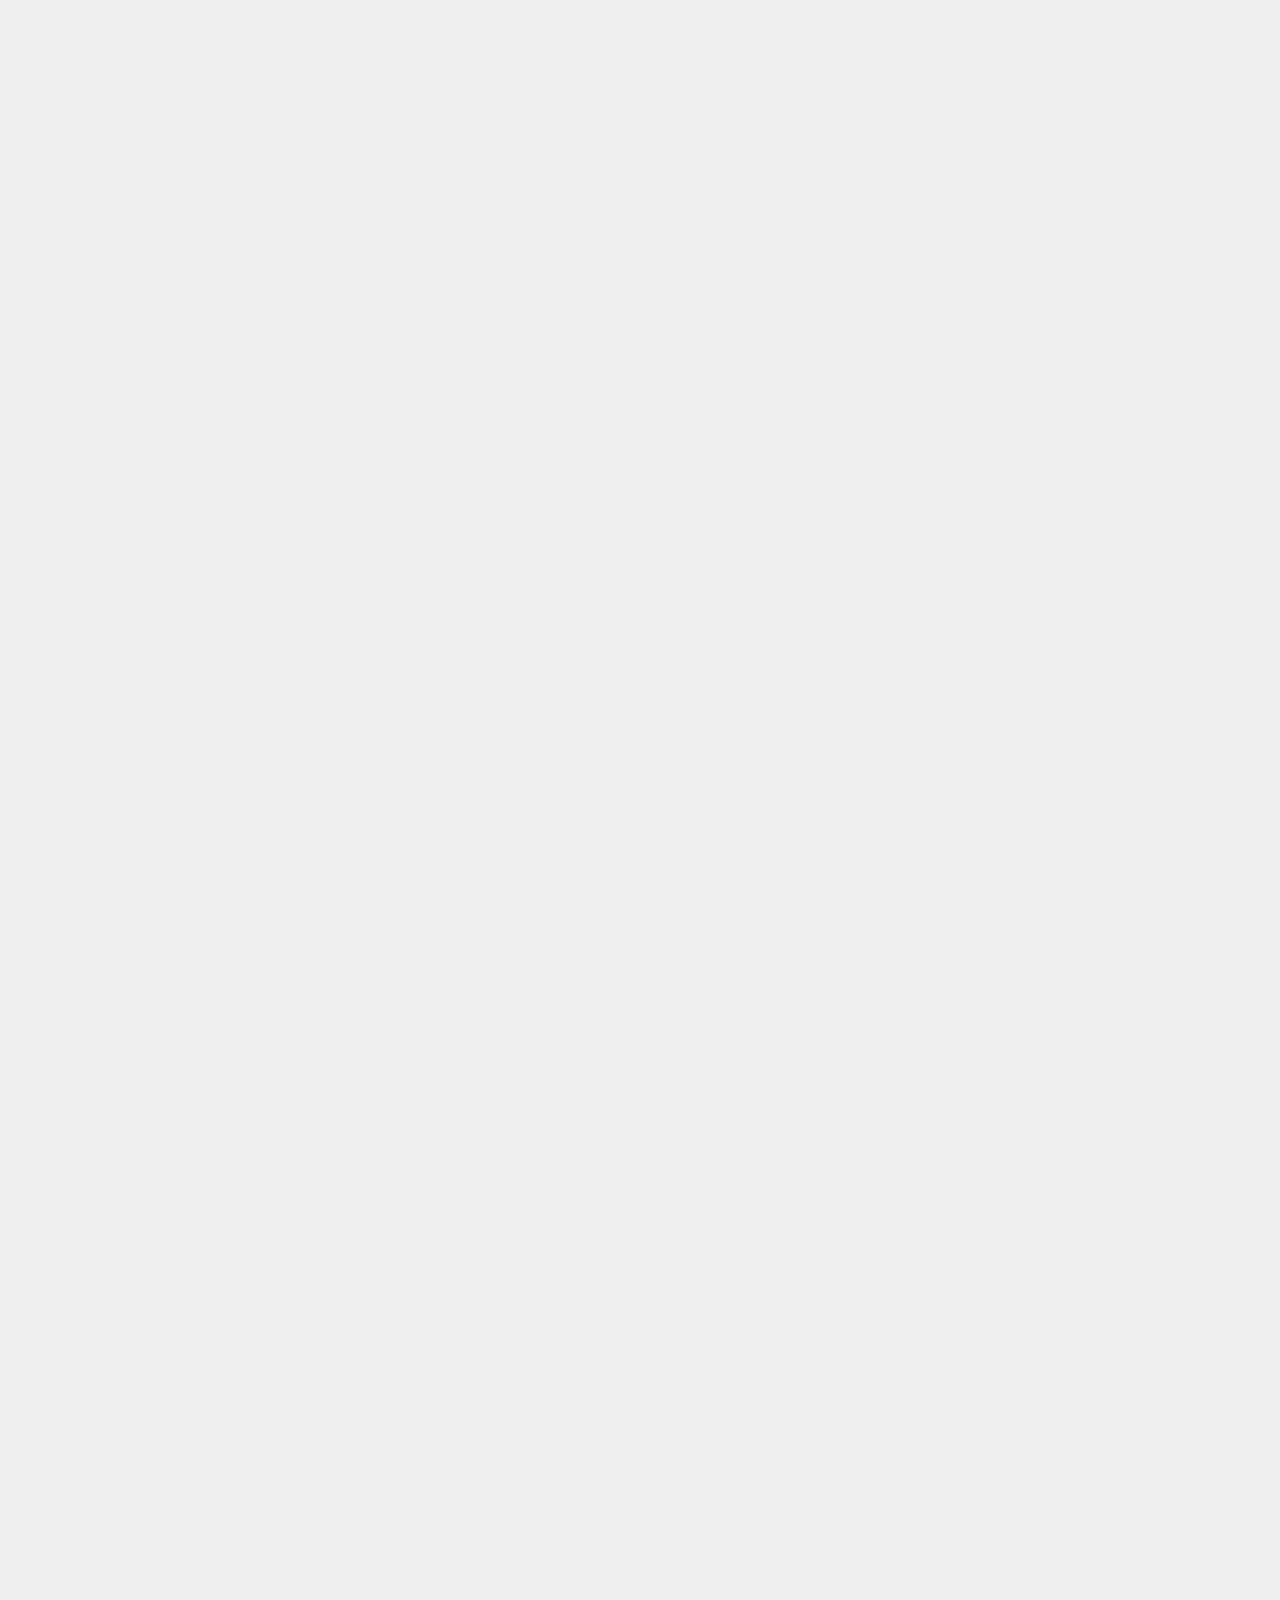
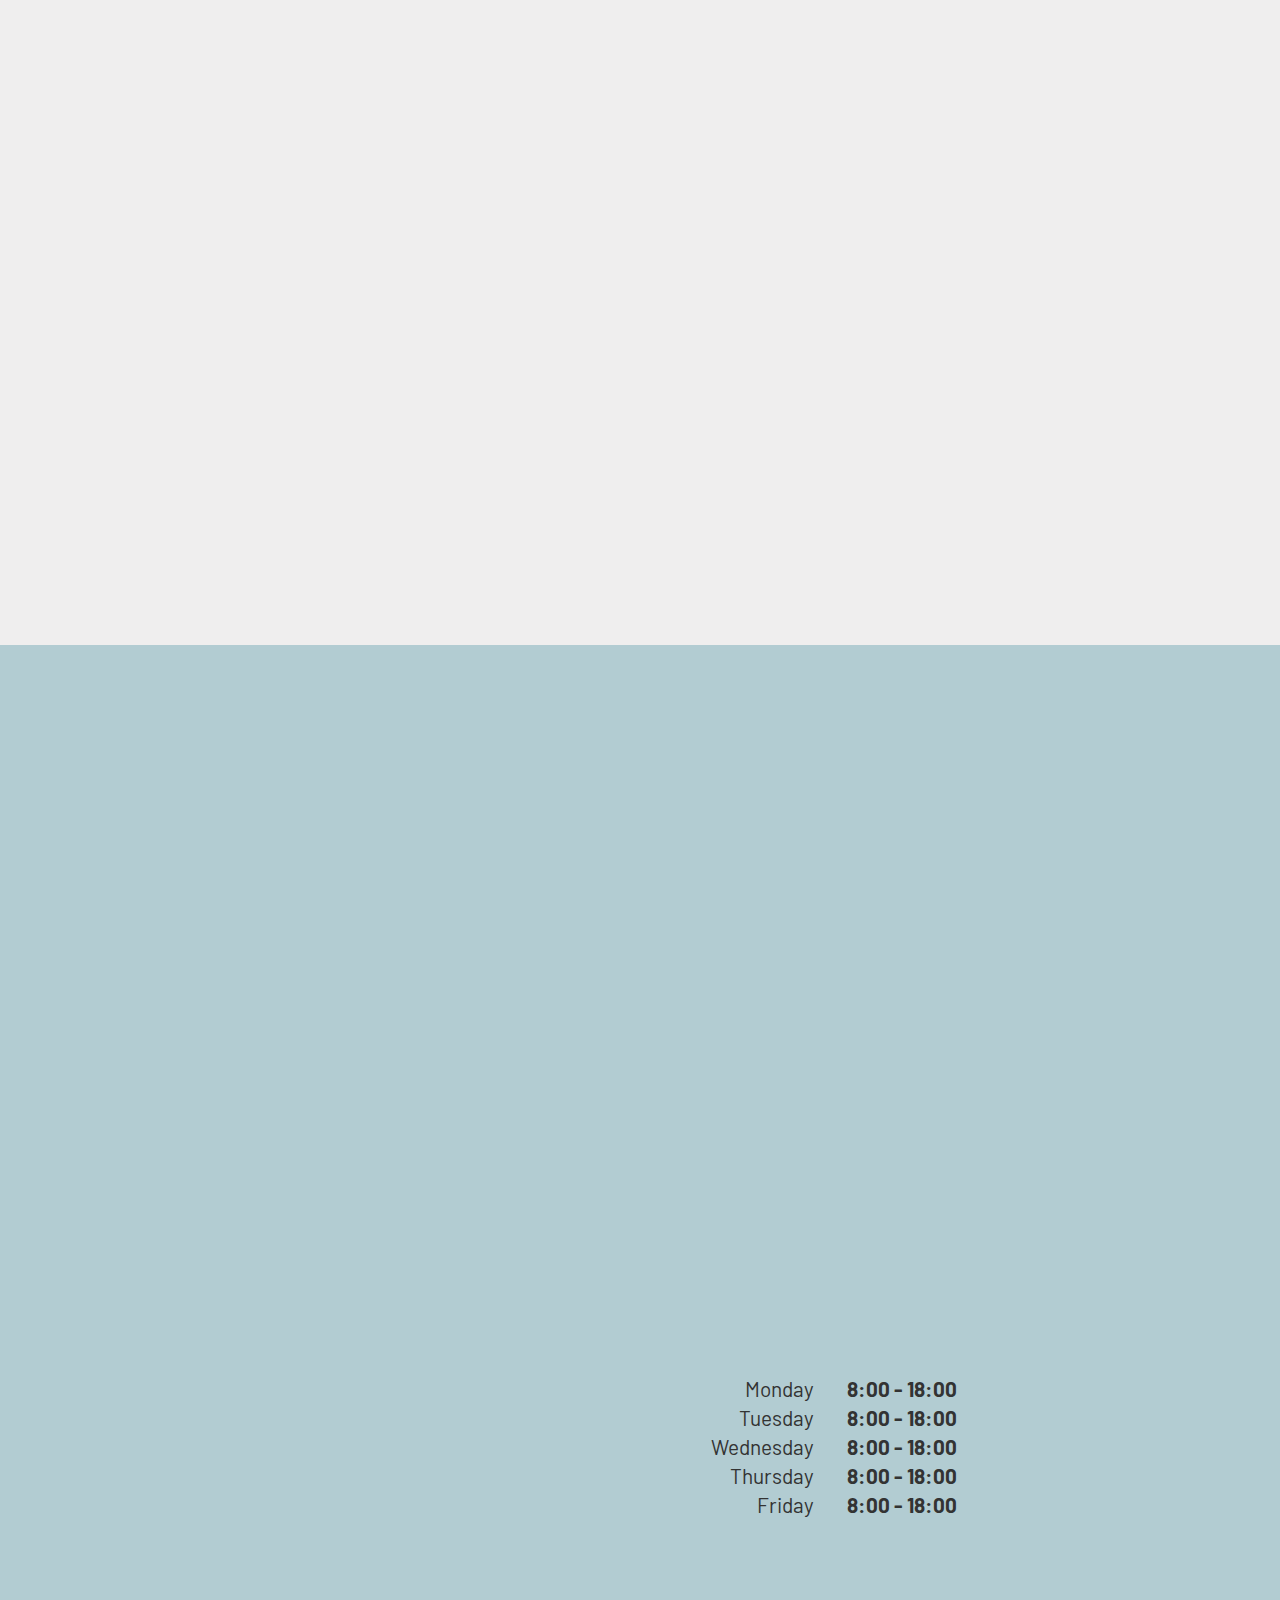
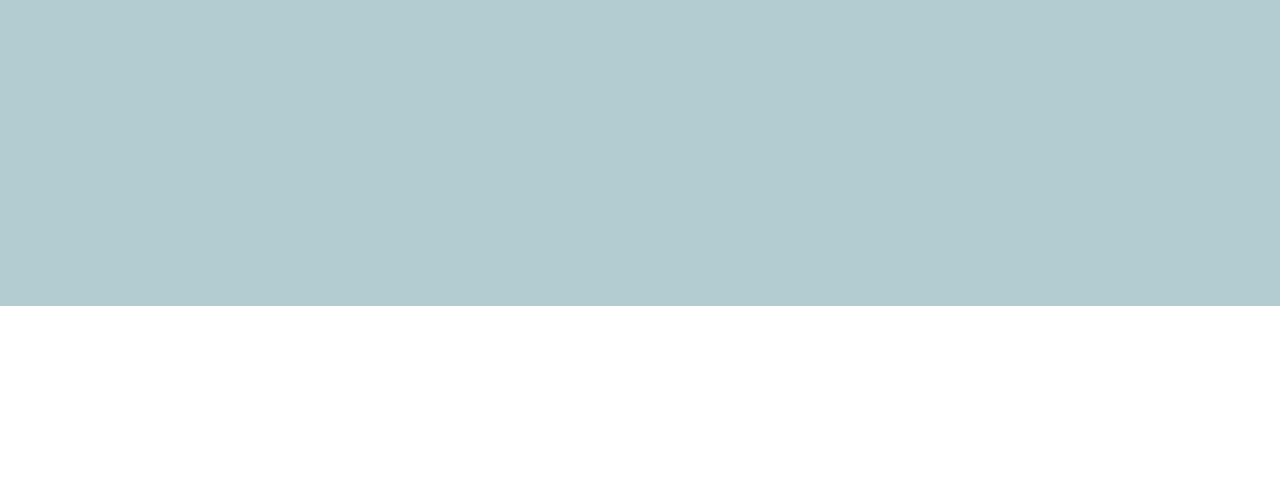
==== commit e64a866c: "create github pages" ====
--- a/index.html
+++ b/index.html
@@ -63,15 +63,15 @@
                     <a class="nav-link link text-black display-4" href="index.html#extHeader13-z">Home
                     </a>
                 </li><li class="nav-item dropdown">
-                    <a class="nav-link link dropdown-toggle text-black display-4" href="index.html#extHeader13-z" data-toggle="dropdown-submenu" aria-expanded="true">Services</a>
+                    <a class="nav-link link dropdown-toggle text-black display-4" href="index.html#extHeader13-z" data-toggle="dropdown-submenu" aria-expanded="false">Services</a>
                     <div class="dropdown-menu">
                         <a class="dropdown-item text-black display-4" href="index.html#header005-f" aria-expanded="false">General Buliding and Property Maintenance</a><a class="dropdown-item text-black display-4" href="index.html#content003-12" aria-expanded="false">Bathroom fitted and Refurbished</a><a class="dropdown-item text-black display-4" href="index.html#content003-8" aria-expanded="false">Kitchens fitted and refurbished</a><a class="dropdown-item text-black display-4" href="index.html#content003-29" aria-expanded="false">uPVC Doors &amp; Windows</a><a class="dropdown-item text-black display-4" href="index.html#content003-c" aria-expanded="false">uPVC Facia boards, Soffits &amp; Gutting.</a>
                         
                         <a class="dropdown-item text-black display-4" href="index.html#content003-15" aria-expanded="false">Jet Washing Services</a>
                     </div>
                 </li><li class="nav-item">
-                    <a class="nav-link link text-black display-4" href="page2.html#content003-18">About Us</a>
-                </li><li class="nav-item"><a class="nav-link link text-black display-4" href="index.html#extFooter24-p">Contact
+                    <a class="nav-link link text-black display-4" href="About-us.html#extSlider2-2l">About Us</a>
+                </li><li class="nav-item"><a class="nav-link link text-black display-4" href="index.html#extFooter24-2o">Contact
                     </a></li></ul>
             <div class="navbar-buttons mbr-section-btn"><a class="btn btn-sm btn-primary display-2" href="tel:+44 07958 487728">
                     07958 487728</a></div>
@@ -427,13 +427,13 @@
                     
                     
                 <li class="list-inline-item mbr-fonts-style display-7">
-                        <a href="index.html#extHeader13-z" class="text-white">Home</a>
+                        <a href="#top" class="text-white">Home</a>
                     </li><li class="list-inline-item mbr-fonts-style display-7">
-                        <a href="page2.html#content003-18" class="text-white">About Us</a>
+                        <a href="About-us.html#extSlider2-2l" class="text-white">About Us</a>
                     </li><li class="list-inline-item mbr-fonts-style display-7">
                         <a href="index.html#extHeader27-1q" class="text-white">Services
                     </a></li><li class="list-inline-item mbr-fonts-style display-7">
-                        <a href="index.html#extFooter24-p" class="text-white">Contact</a>
+                        <a href="index.html#extFooter24-2o" class="text-white">Contact</a>
                     </li></ul>
             </div>
             <div class="col-md-6 second-column">
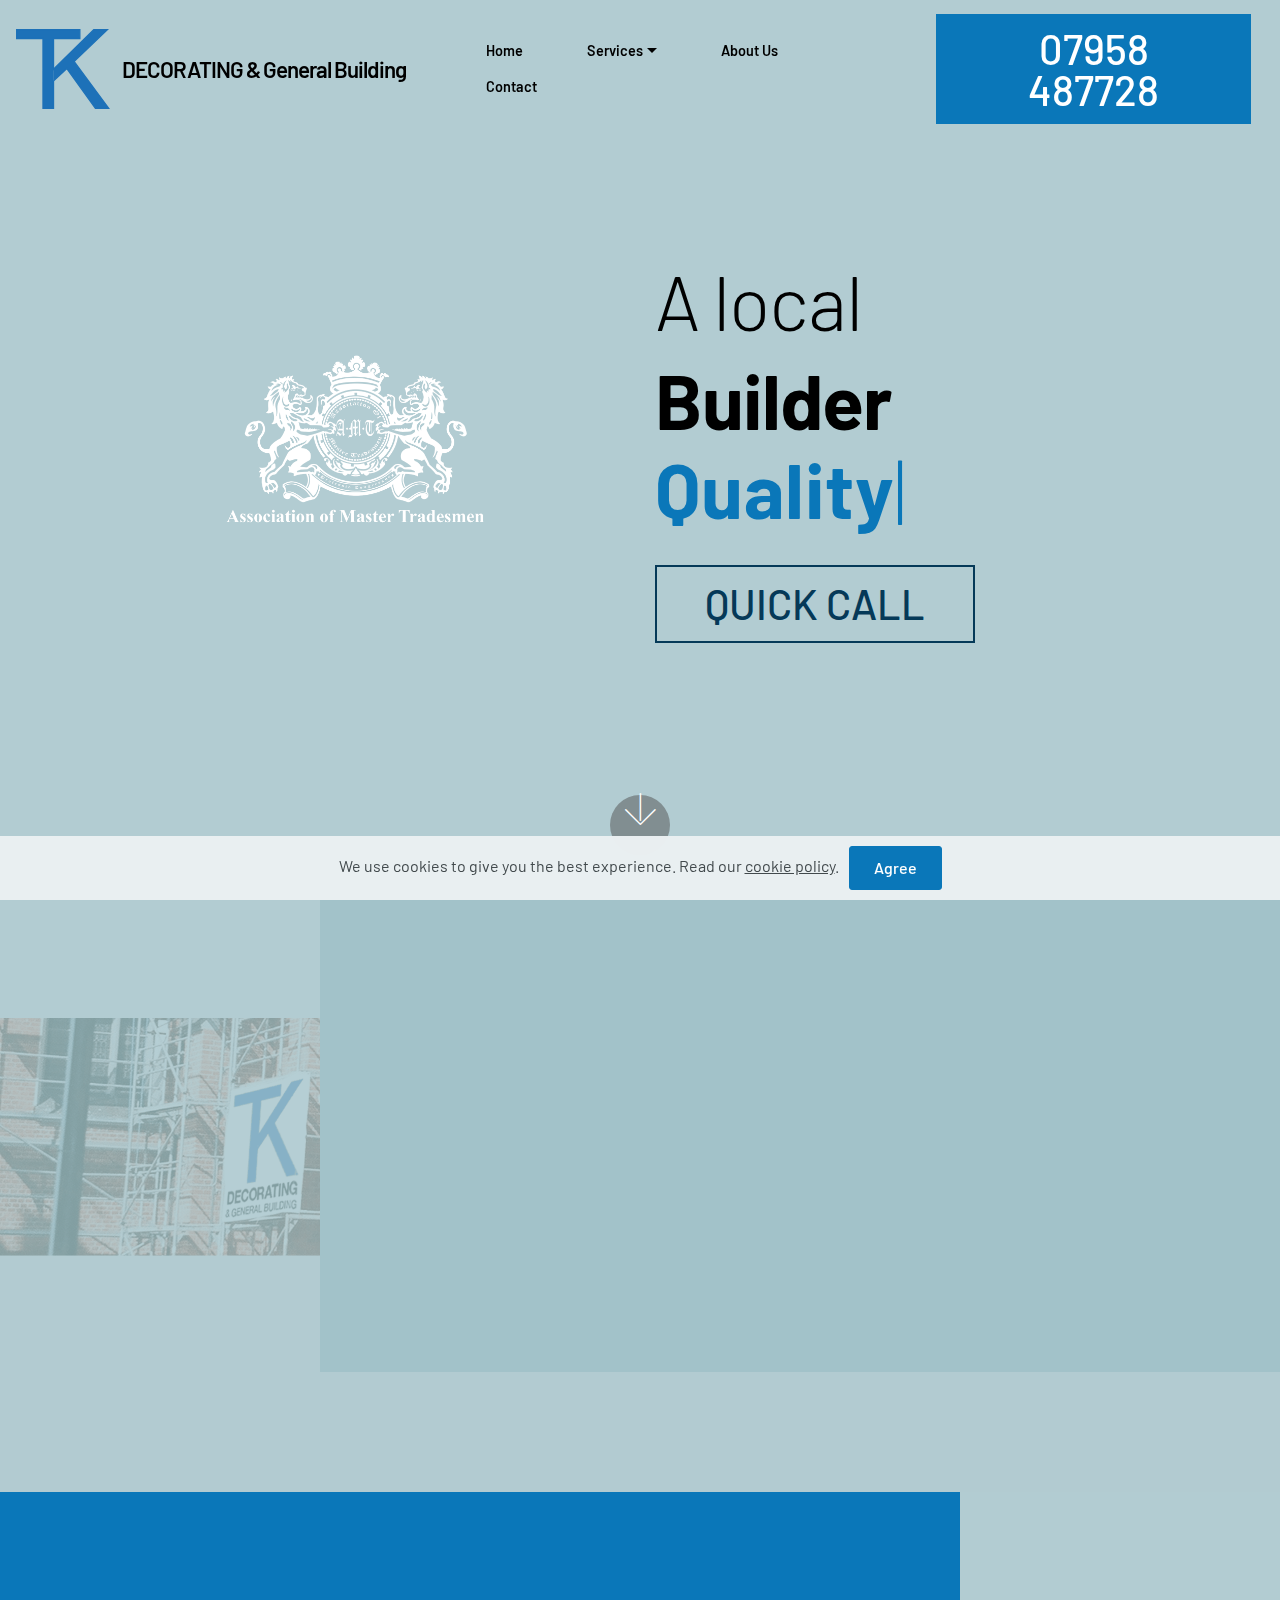
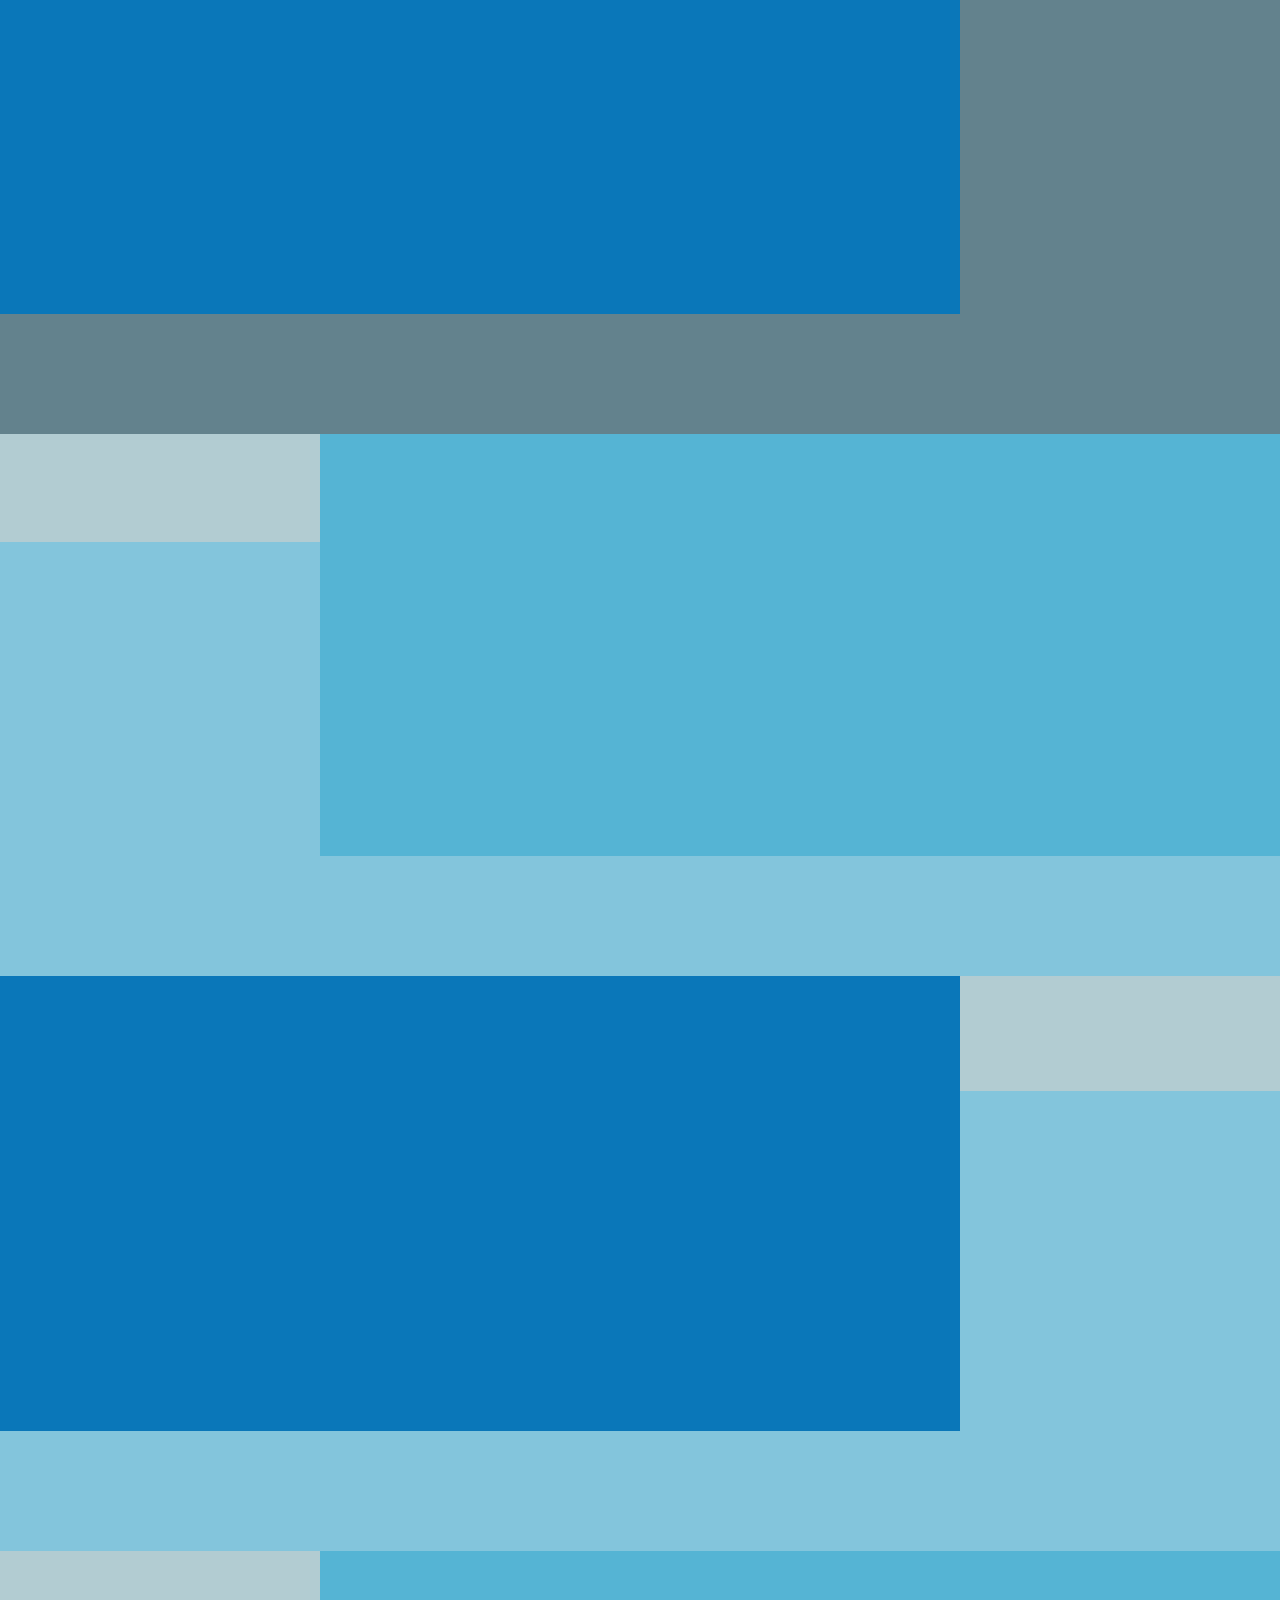
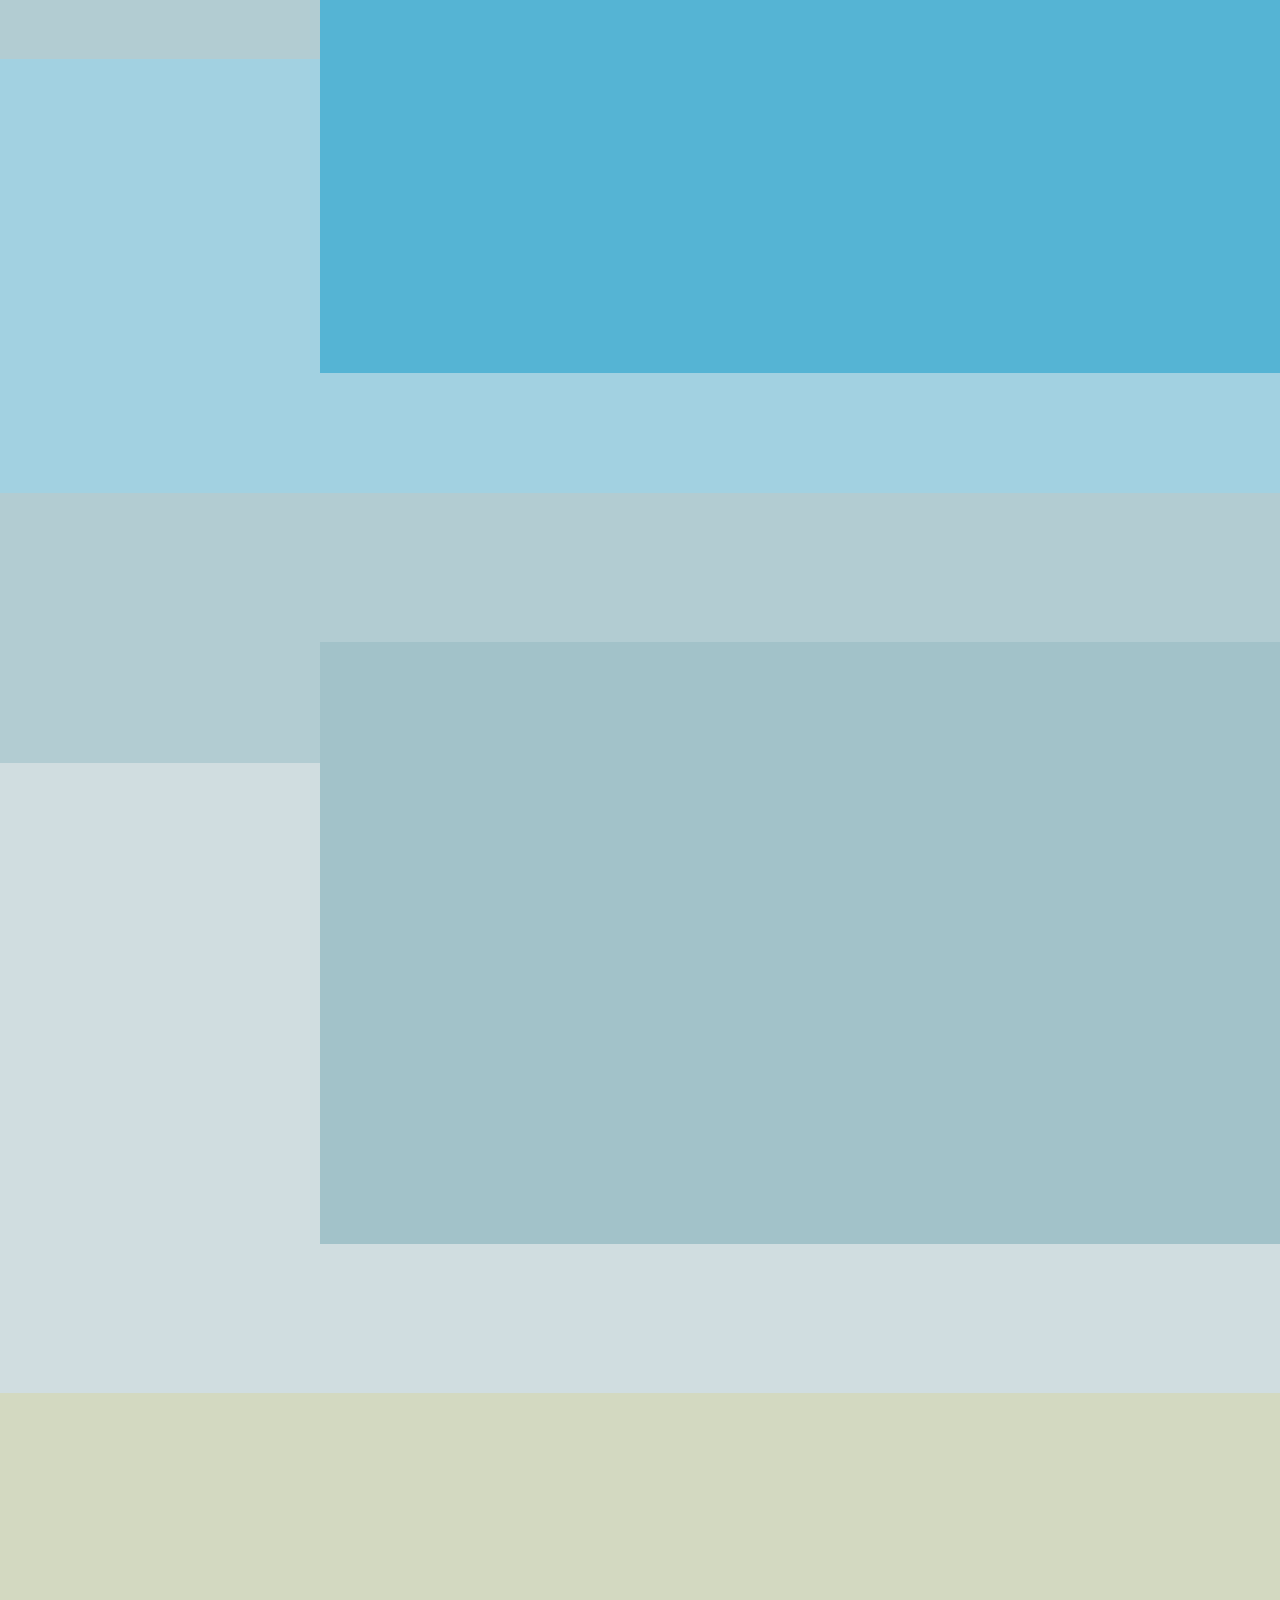
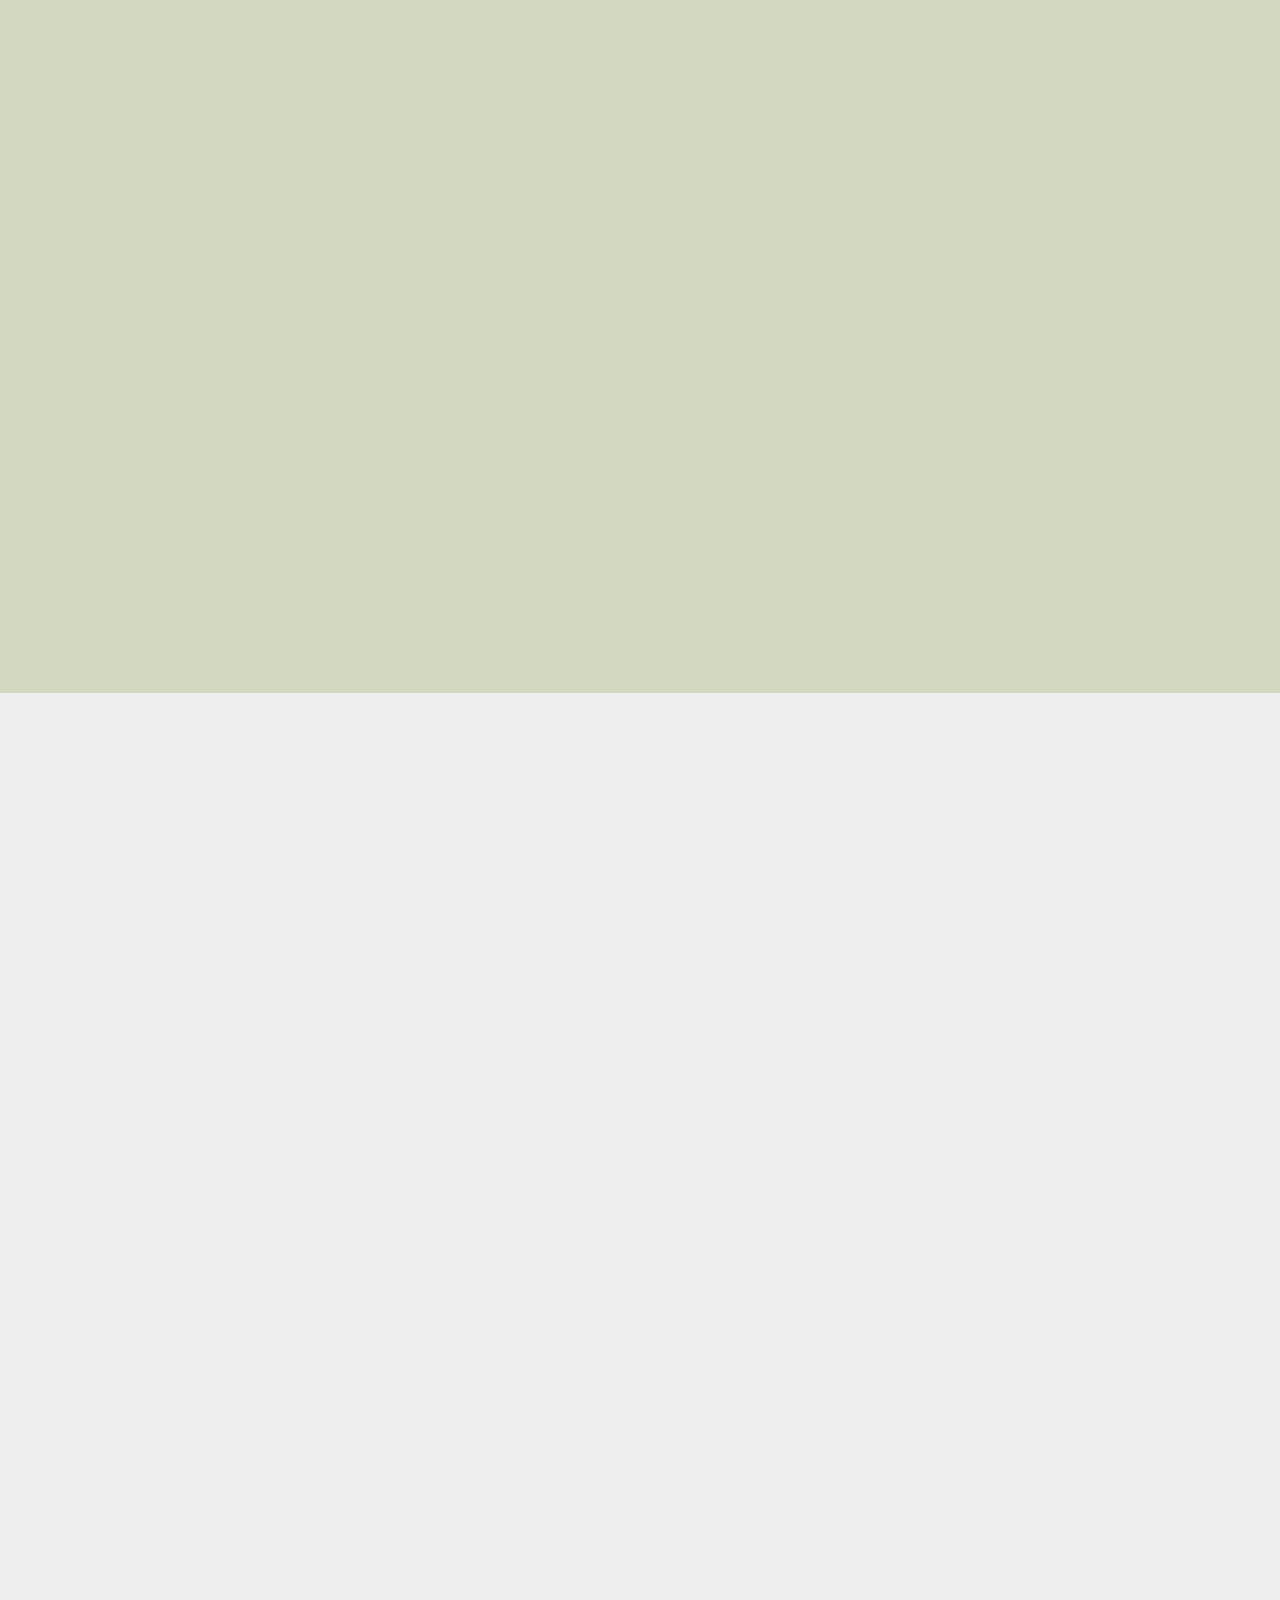
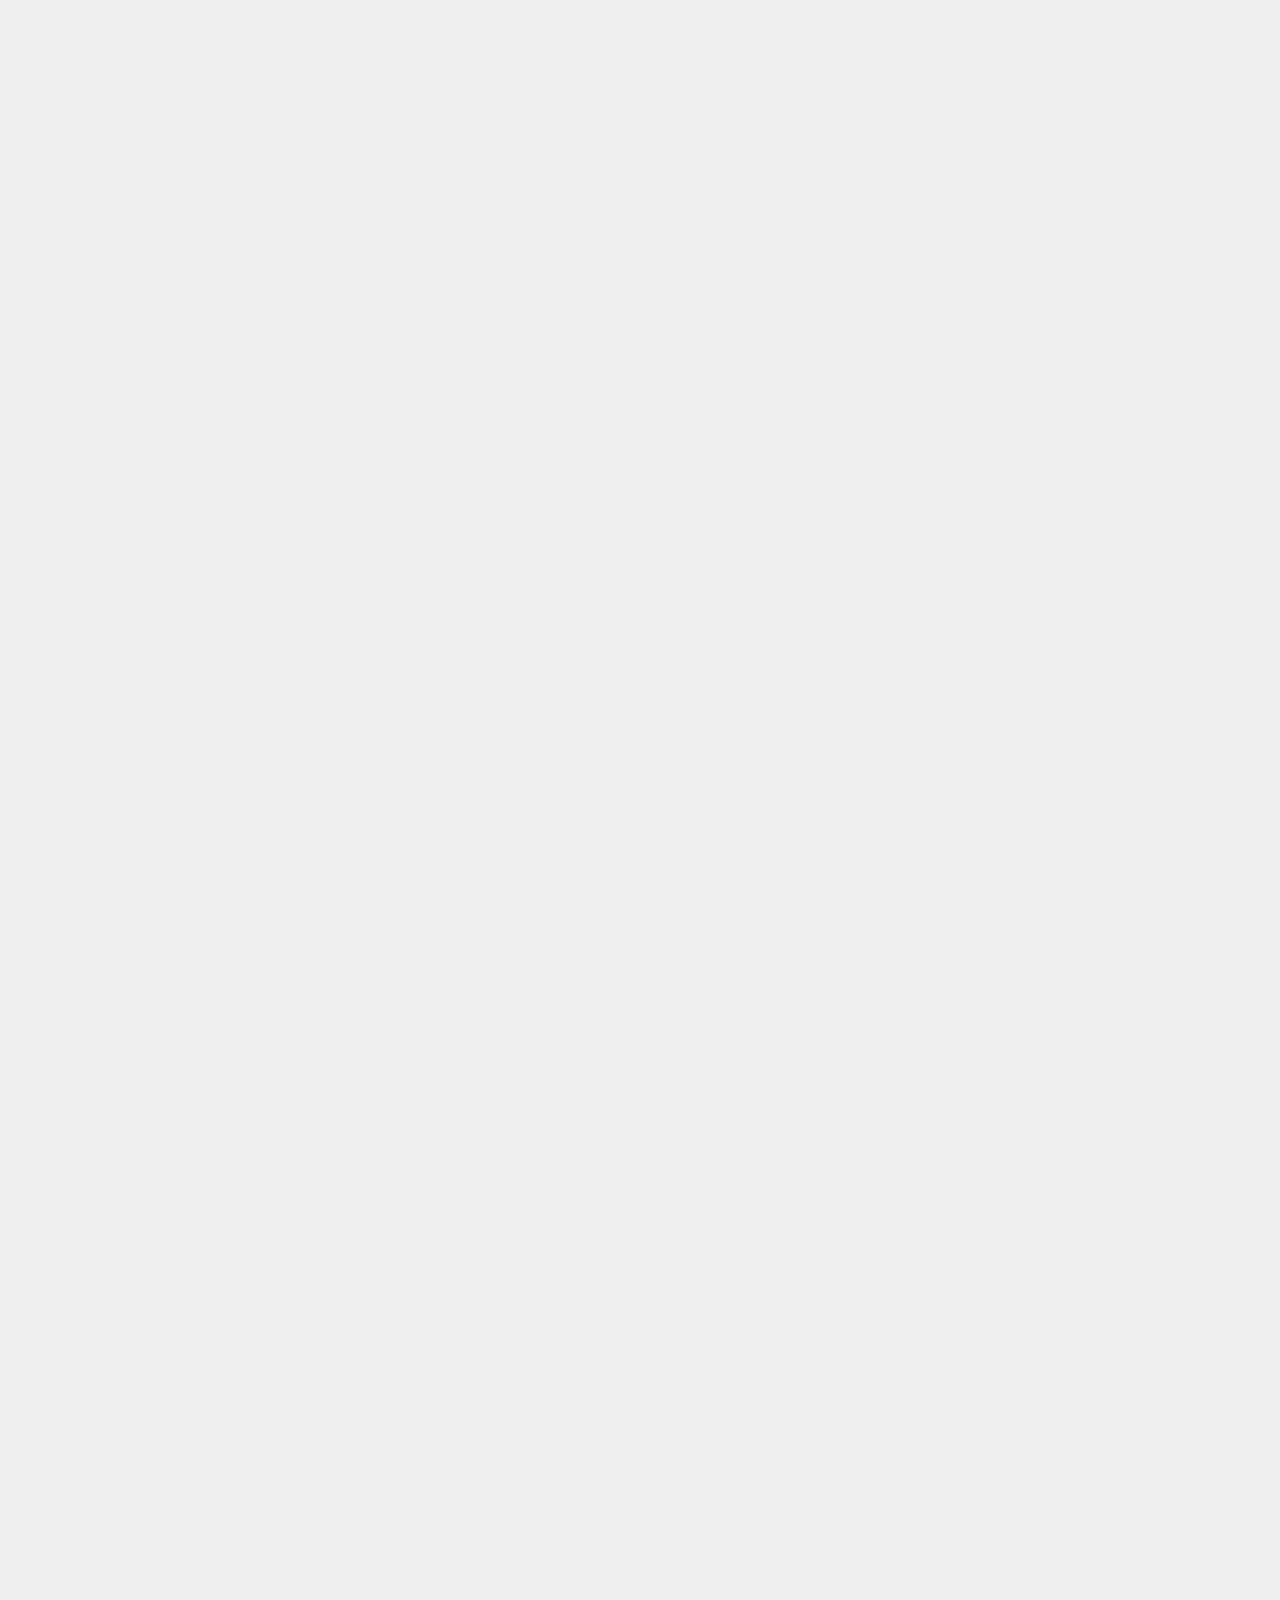
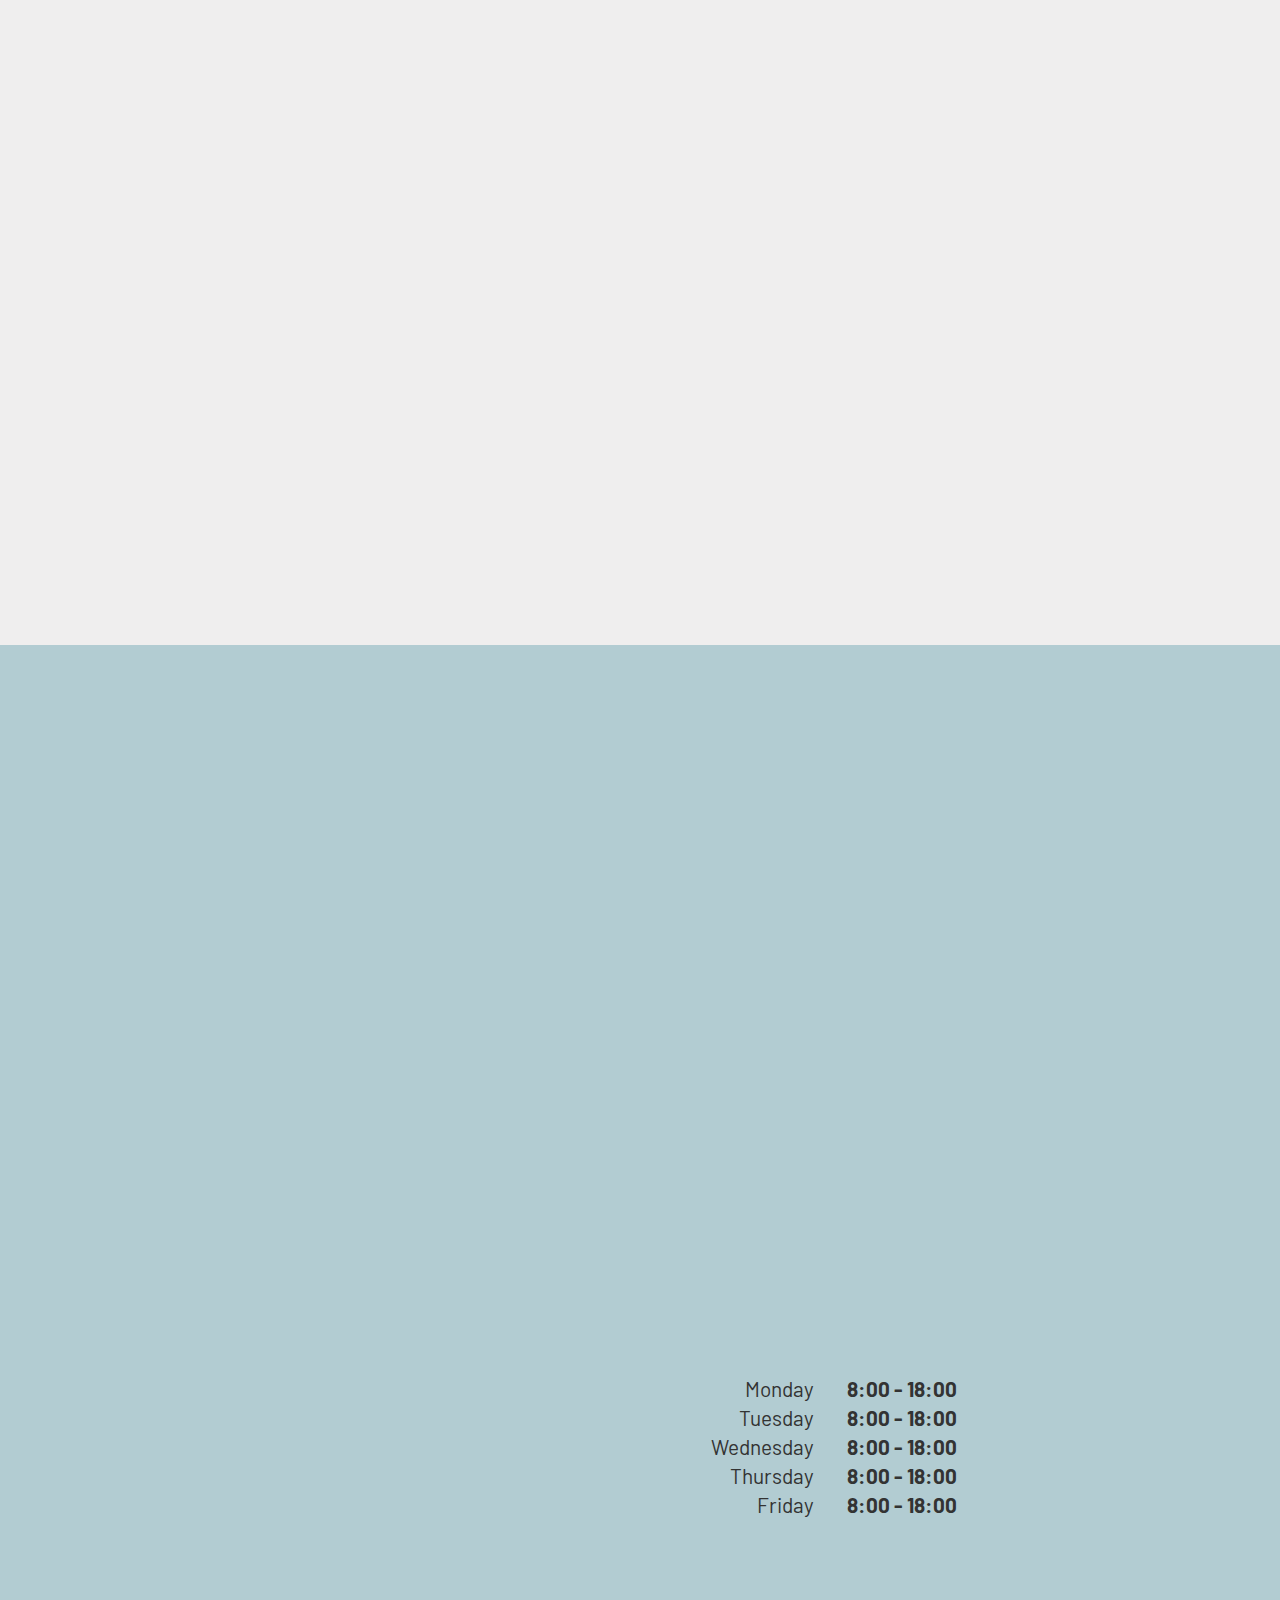
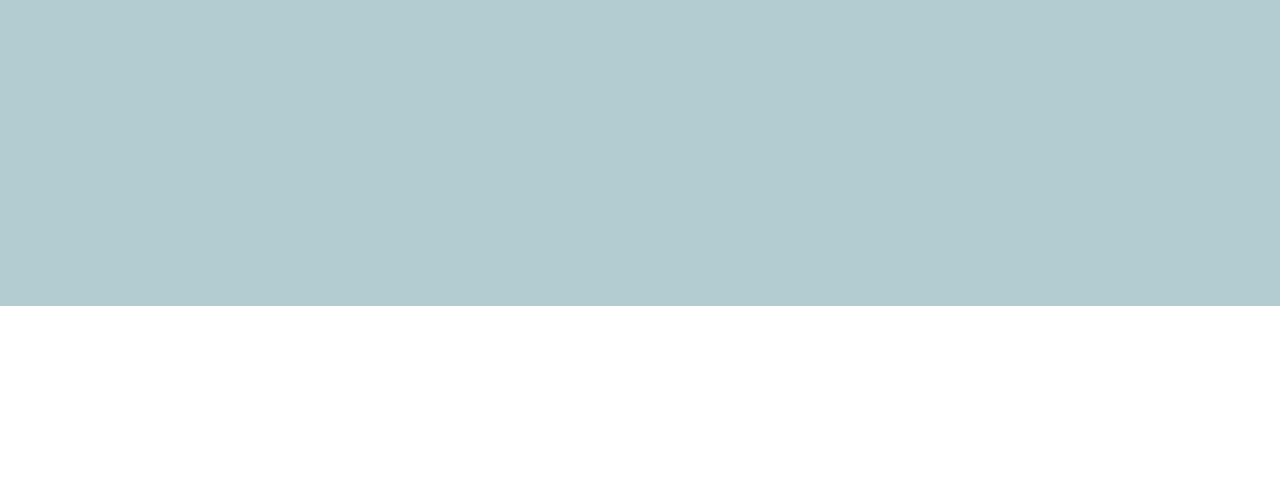
==== commit 124dc3df: "create github pages" ====
--- a/index.html
+++ b/index.html
@@ -348,7 +348,7 @@
     <div class="container-fluid">
         <div class="row">
             <div class="col-lg-6 img-col">
-                <img src="assets/images/tk-decorating-transit-van-logo-bg-3-1906x1430.png" alt="TK-Decorating, general building, property maintenance, in Paulerspury south Northamptonshire NN12 7NB  bathroom supply, Installation and refurbishments, Kitchens supply fit and refurbishments, uPVC doors supply and fit, uPVC windows supply and fit, facia soffits, gutting, Handyman Services, jet wasing, paths, patios, driveways covering North, North West &amp; West London, Middlesex, Herts &amp; Buckinghamshire, and Northamptonshire" title="TK Decorating VAN image">
+                <img src="assets/images/tk-decorating-transit-van-logo-1-1906x1430.png" alt="TK-Decorating, general building, property maintenance, in Paulerspury south Northamptonshire NN12 7NB  bathroom supply, Installation and refurbishments, Kitchens supply fit and refurbishments, uPVC doors supply and fit, uPVC windows supply and fit, facia soffits, gutting, Handyman Services, jet wasing, paths, patios, driveways covering North, North West &amp; West London, Middlesex, Herts &amp; Buckinghamshire, and Northamptonshire" title="TK Decorating VAN image">
                 
             </div>
             <div class="col-lg-6 text-col align-left">
